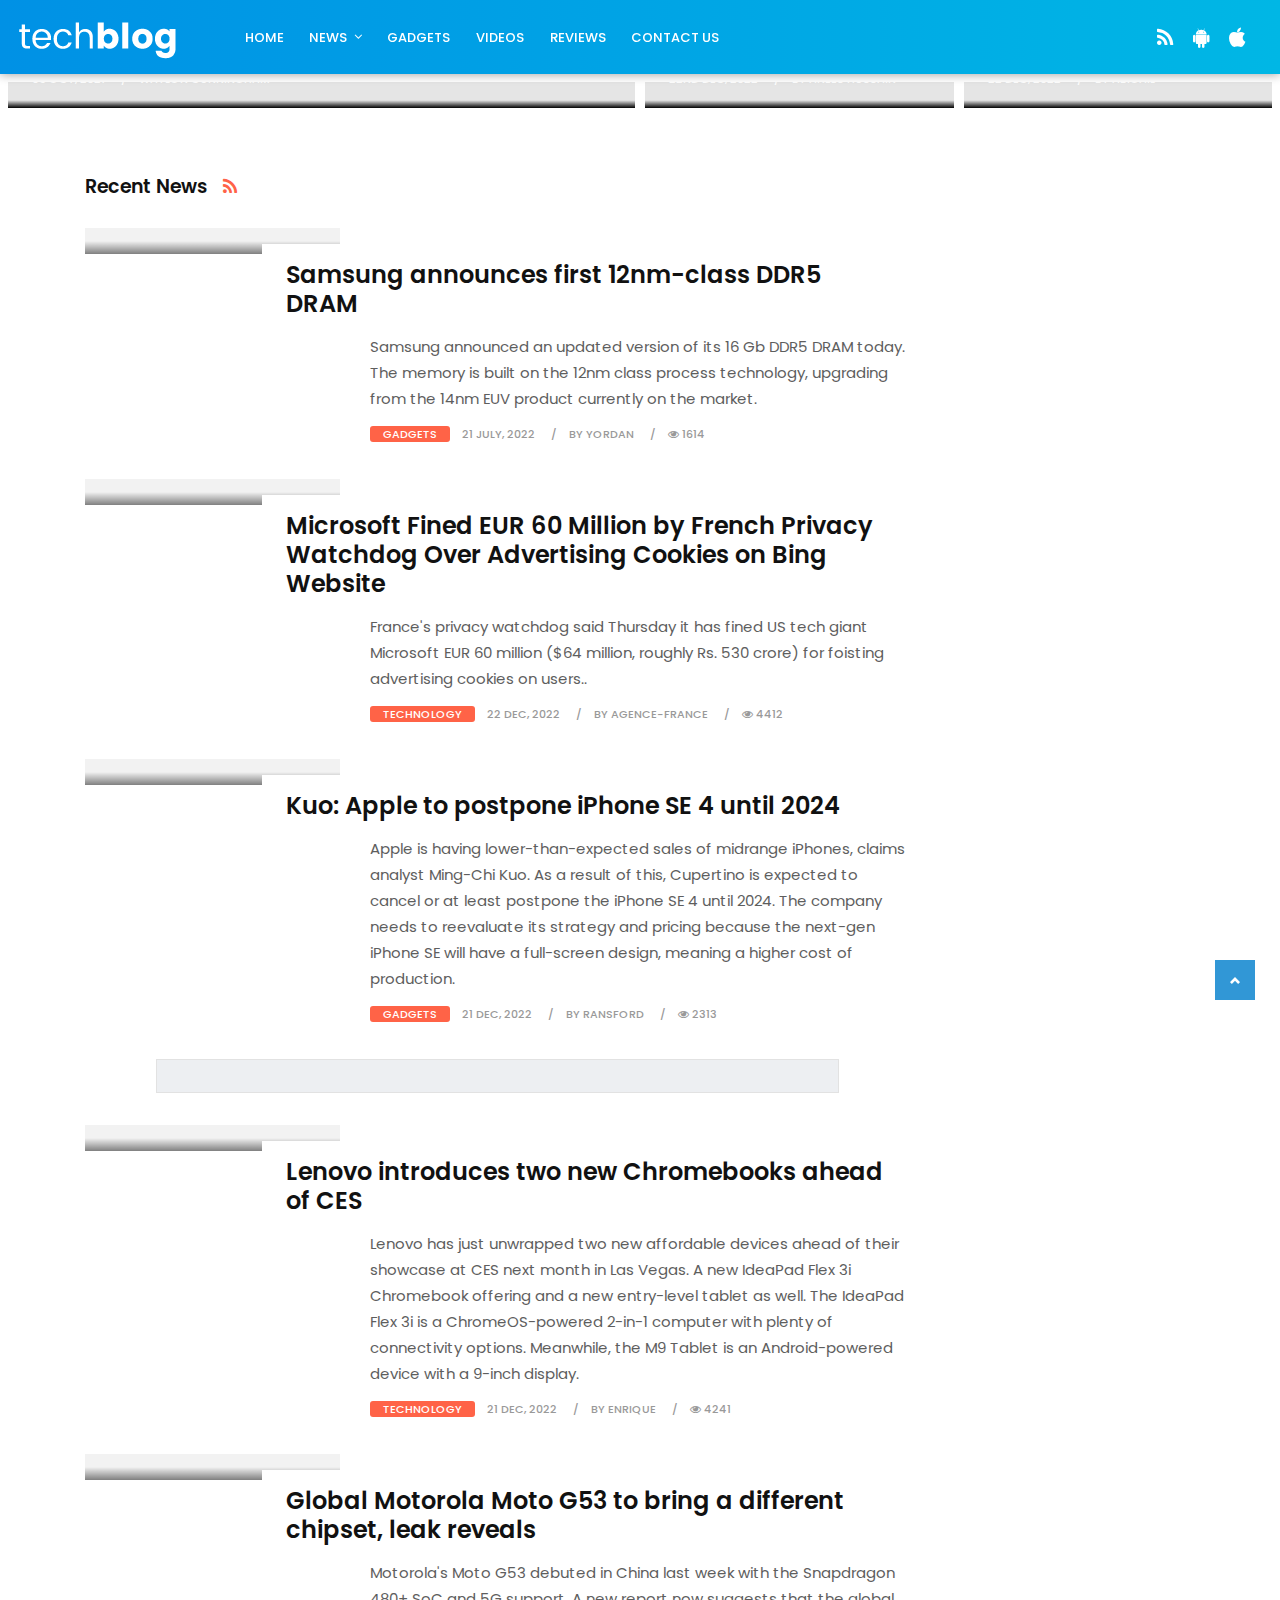
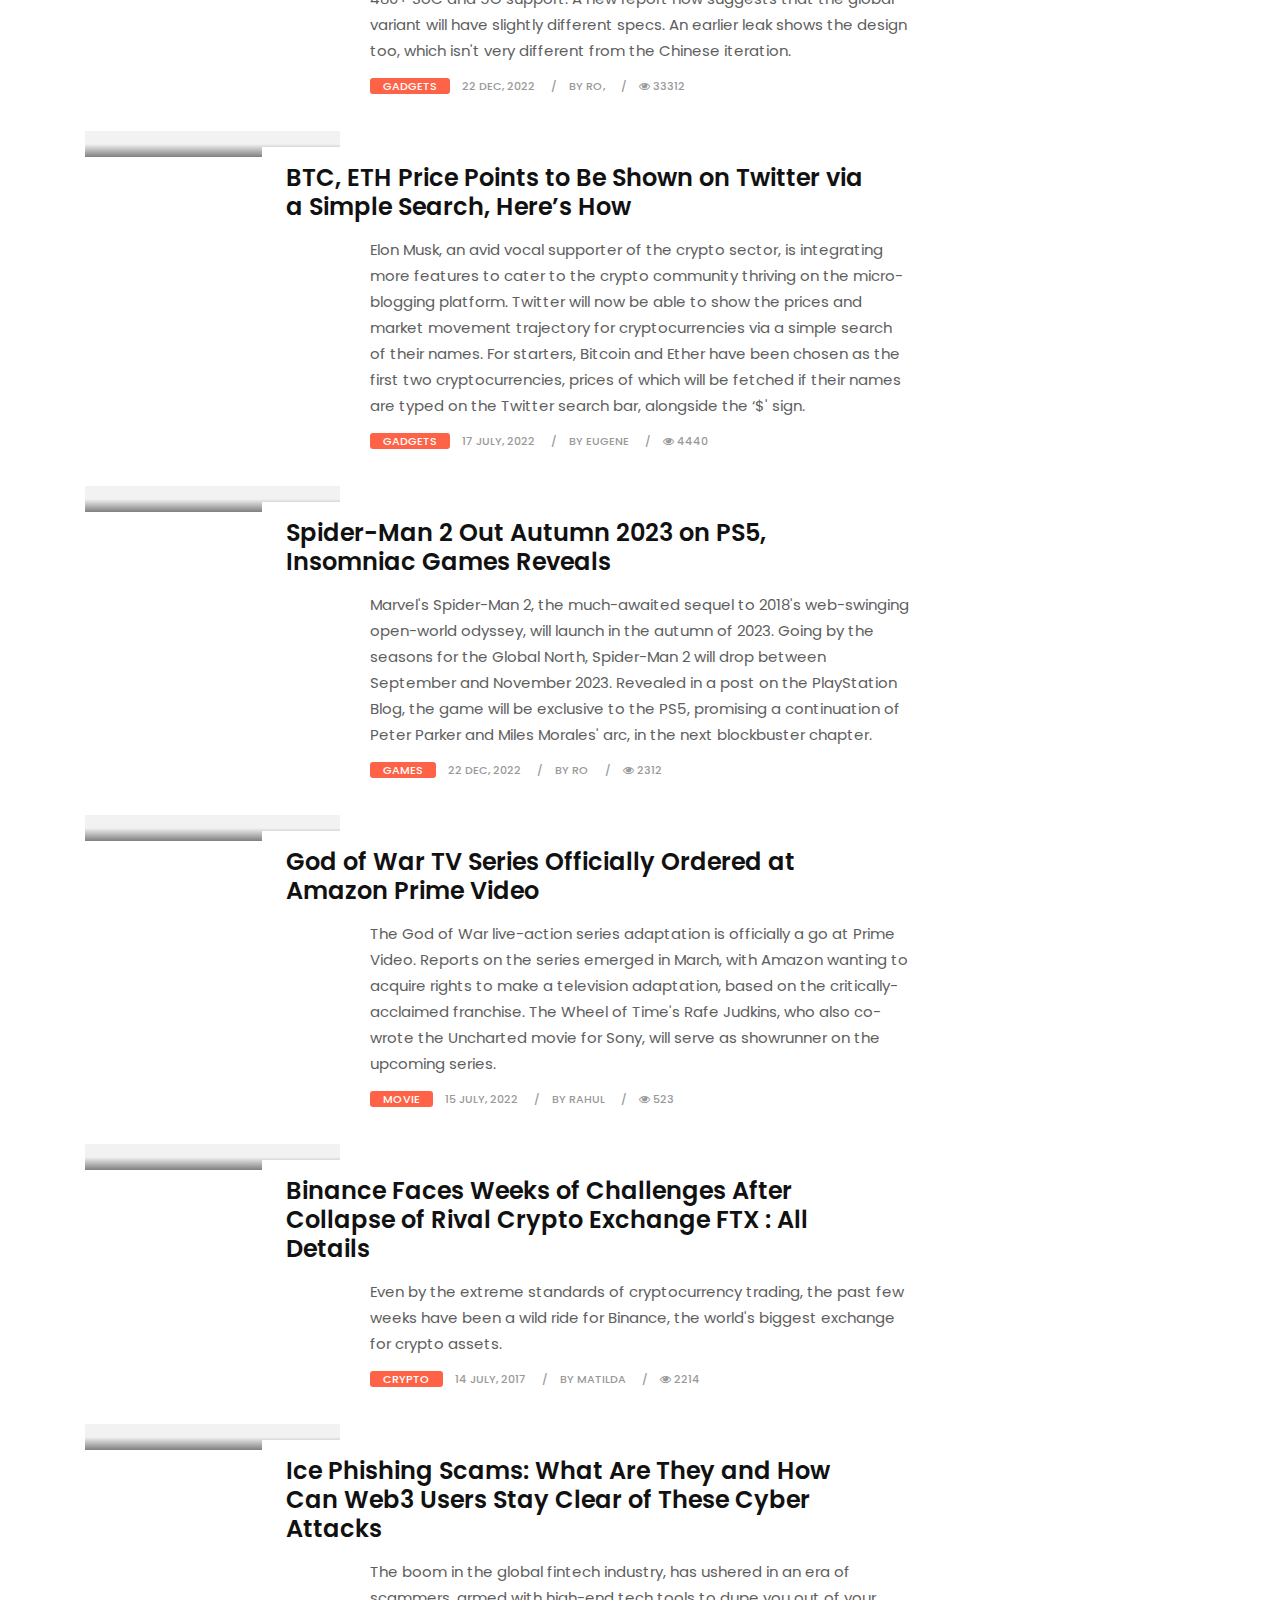
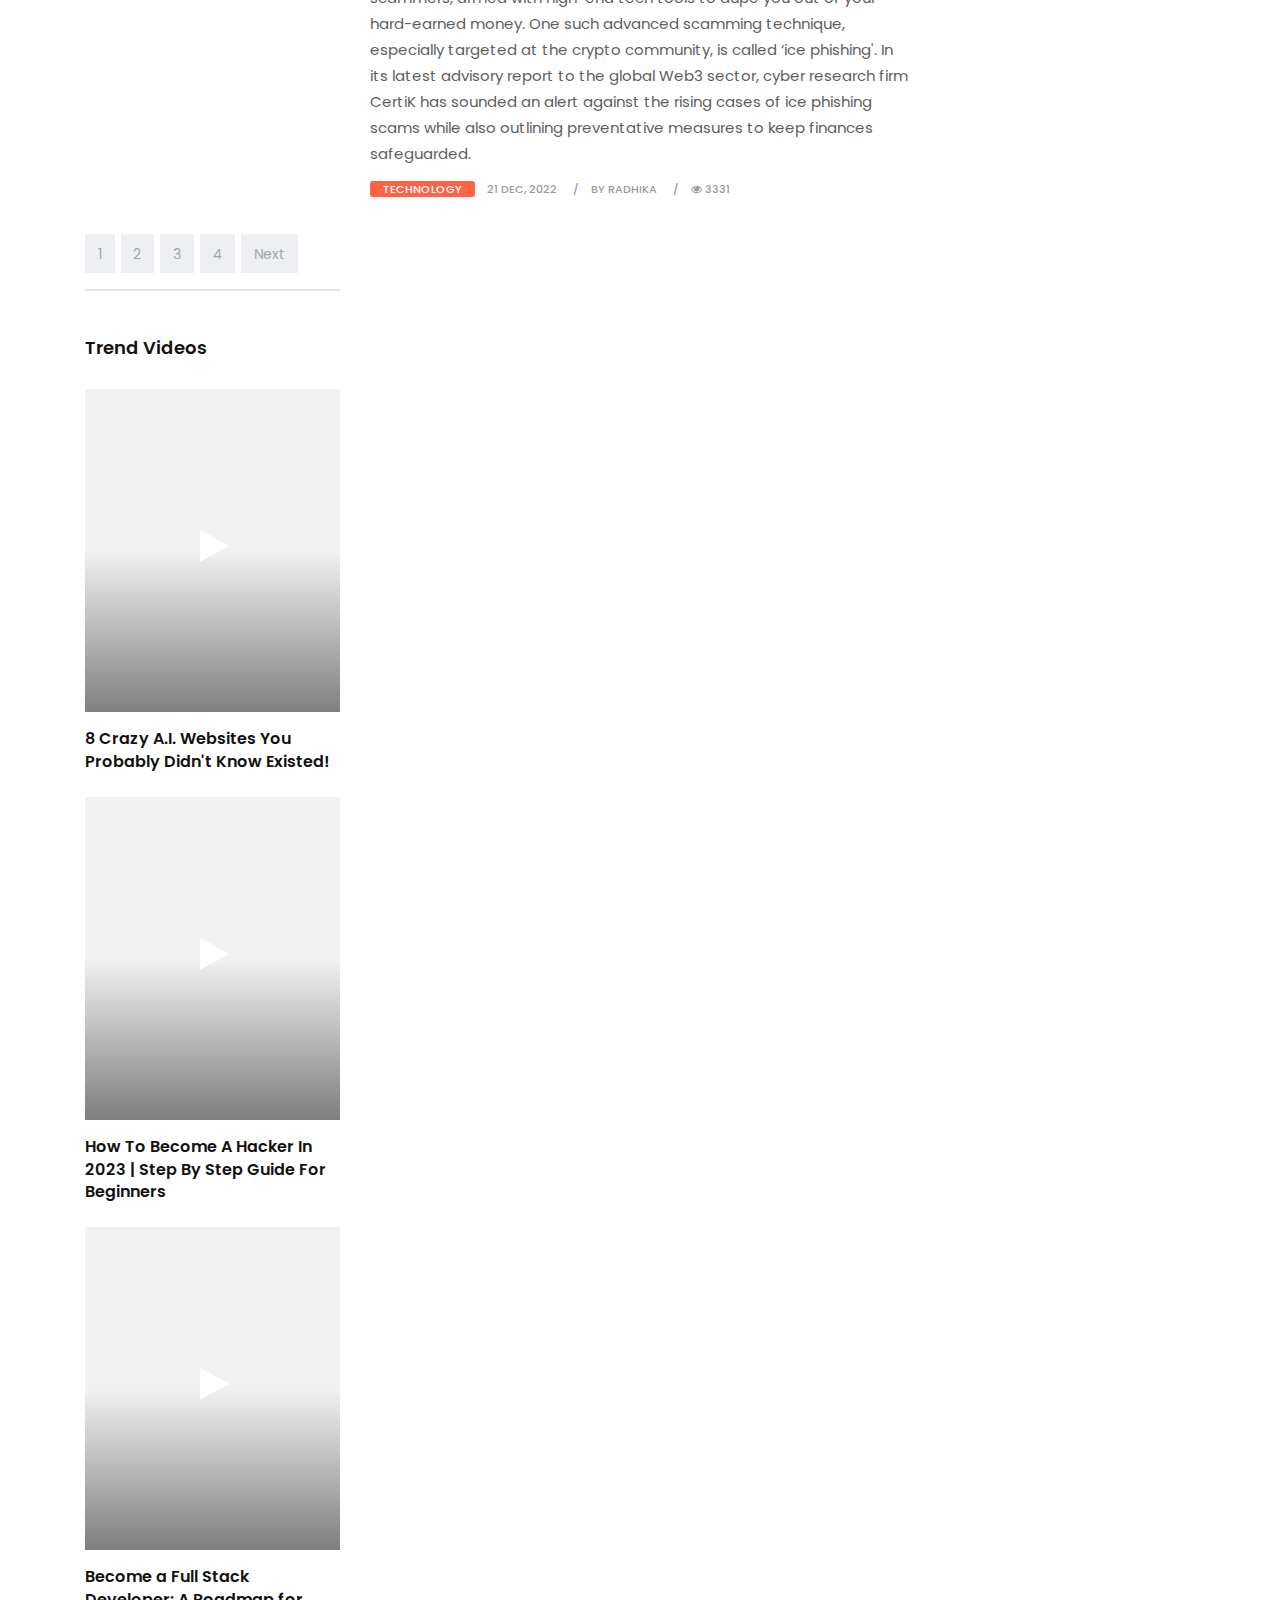
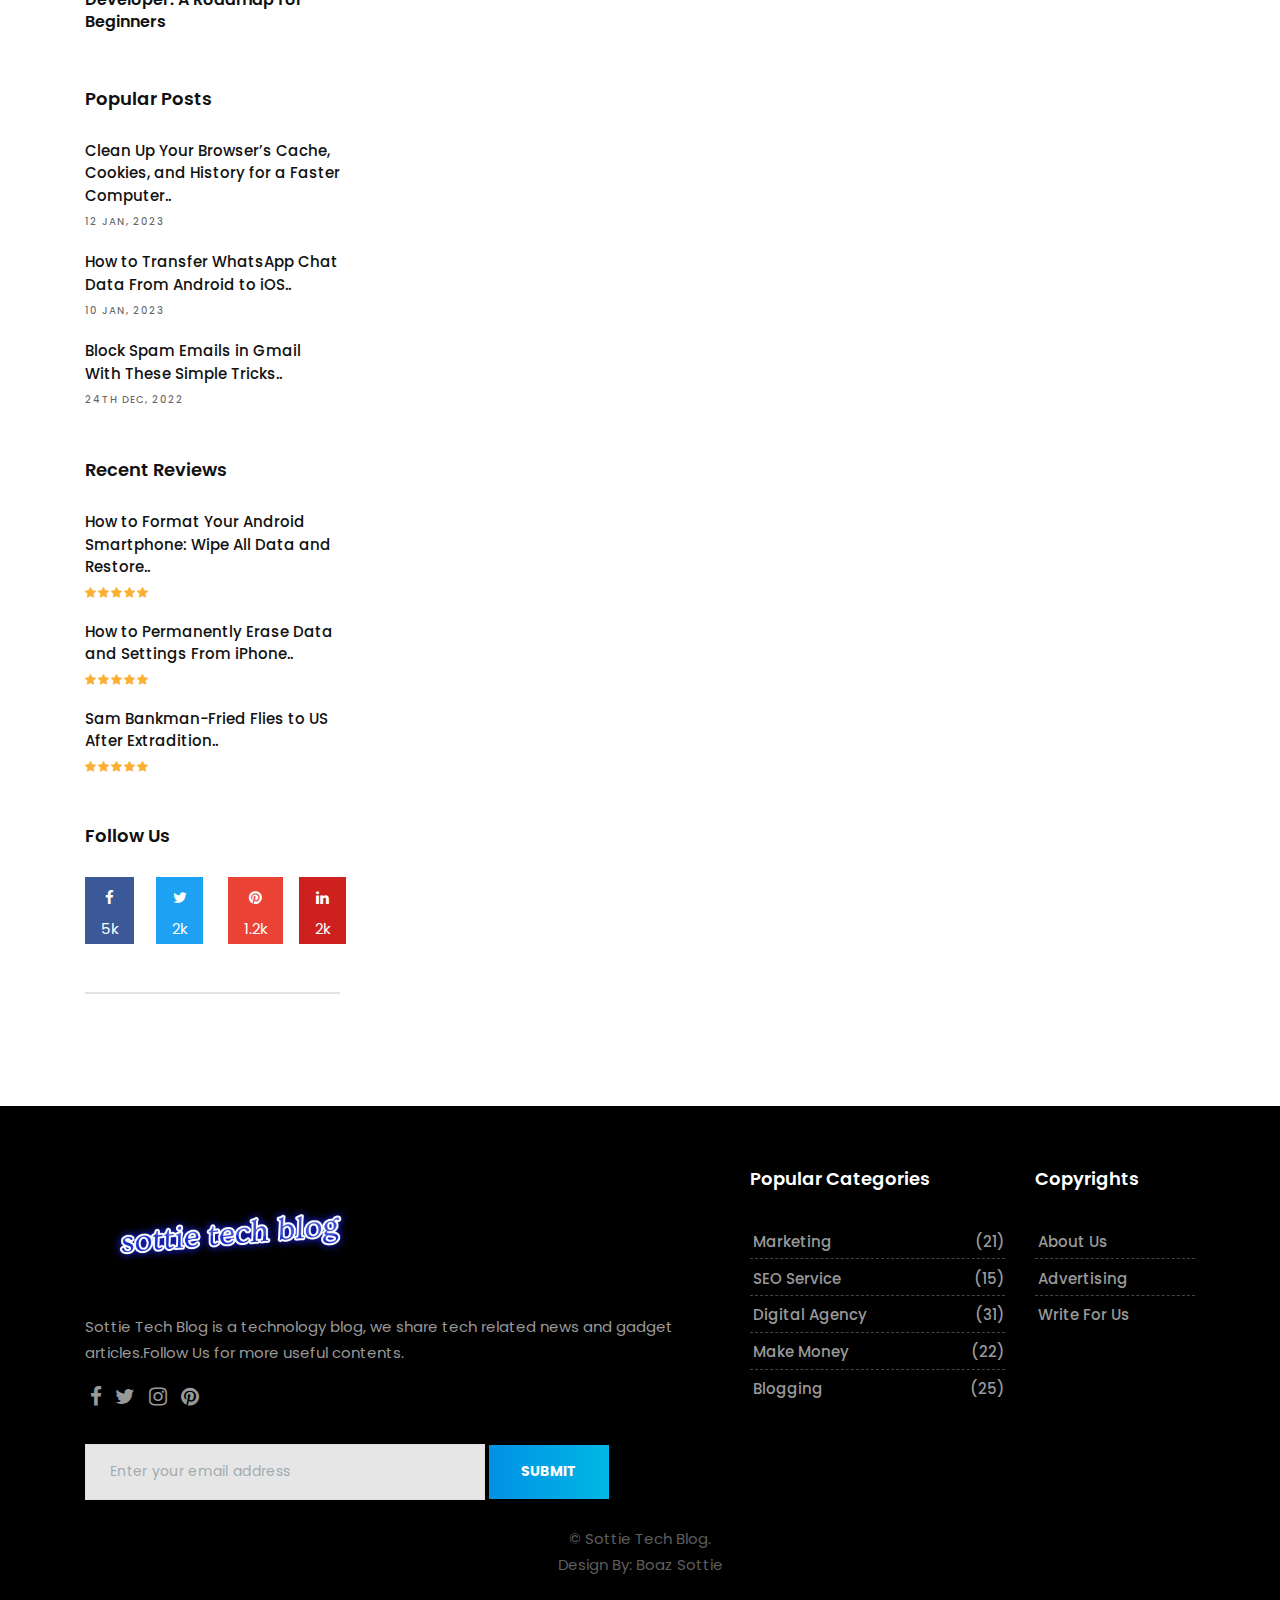
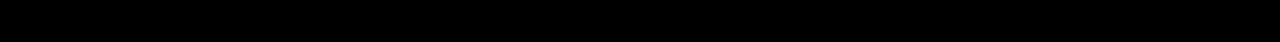
==== index.html @ 8e26ca2d "update" ====
<!DOCTYPE html>
<html lang="en">

    <!-- Basic -->
    <meta charset="utf-8">
    <meta http-equiv="X-UA-Compatible" content="IE=edge">
    
    <!-- Mobile Metas -->
    <meta name="viewport" content="width=device-width, initial-scale=1, shrink-to-fit=no">
    
    <!-- Site Metas -->
    <title>Sottie Tech Blog </title>
    <meta name="keywords" content="">
    <meta name="description" content="">
    <meta name="author" content="">
    
    <!-- Site Icons -->
    <link rel="shortcut icon" href="https://encrypted-tbn0.gstatic.com/images?q=tbn:ANd9GcSyMFtmYfoIOgVksBiJUEFfykzzTZ19MaNsaw&usqp=CAU" type="image/x-icon" />
    <link rel="apple-touch-icon" href="images/apple-touch-icon.png">
    
    <!-- Design fonts -->
    <link href="https://fonts.googleapis.com/css?family=Poppins:300,400,500,600,700" rel="stylesheet"> 

    <!-- Bootstrap core CSS -->
    <link href="css/bootstrap.css" rel="stylesheet">

    <!-- FontAwesome Icons core CSS -->
    <link href="css/font-awesome.min.css" rel="stylesheet">

    <!-- Custom styles for this template -->
    <link href="style.css" rel="stylesheet">

    <!-- Responsive styles for this template -->
    <link href="css/responsive.css" rel="stylesheet">

    <!-- Colors for this template -->
    <link href="css/colors.css" rel="stylesheet">

    <!-- Version Tech CSS for this template -->
    <link href="css/version/tech.css" rel="stylesheet">

    <!--[if lt IE 9]>
      <script src="https://oss.maxcdn.com/libs/html5shiv/3.7.0/html5shiv.js"></script>
      <script src="https://oss.maxcdn.com/libs/respond.js/1.4.2/respond.min.js"></script>
    <![endif]-->

</head>
<body>

    <div id="wrapper">
        <header class="tech-header header">
            <div class="container-fluid">
                <nav class="navbar navbar-toggleable-md navbar-inverse fixed-top bg-inverse">
                    <button class="navbar-toggler navbar-toggler-right" type="button" data-toggle="collapse" data-target="#navbarCollapse" aria-controls="navbarCollapse" aria-expanded="false" aria-label="Toggle navigation">
                        <span class="navbar-toggler-icon"></span>
                    </button>
                    <a class="navbar-brand" href="index.html"><img src="images/version/tech-logo.png" alt=""></a>
                    <div class="collapse navbar-collapse" id="navbarCollapse">
                        <ul class="navbar-nav mr-auto">
                            <li class="nav-item">
                                <a class="nav-link" href="index.html">Home</a>
                            </li>
                            <li class="nav-item dropdown has-submenu menu-large hidden-md-down hidden-sm-down hidden-xs-down">
                                <a class="nav-link dropdown-toggle" href="#" id="dropdown01" data-toggle="dropdown" aria-haspopup="true" aria-expanded="false">News</a>
                                <ul class="dropdown-menu megamenu" aria-labelledby="dropdown01">
                                    <li>
                                        <div class="container">
                                            <div class="mega-menu-content clearfix">
                                                <div class="tab">
                                                    <button class="tablinks active" onclick="openCategory(event, 'cat01')">Science</button>
                                                    <button class="tablinks" onclick="openCategory(event, 'cat02')">Technology</button>
                                                    <button class="tablinks" onclick="openCategory(event, 'cat04')">Car News</button>
                                                    
                                                </div>

                                                <div class="tab-details clearfix">
                                                    <div id="cat01" class="tabcontent active">
                                                        <div class="row">
                                                            <div class="col-lg-3 col-md-6 col-sm-12 col-xs-12">
                                                                <div class="blog-box">
                                                                    <div class="post-media">
                                                                        <a href="tech-single2.html" title="">
                                                                            <img src="https://www.sciencenews.org/wp-content/uploads/2022/04/041922_eg_spider_feat-1380x776.jpg"  alt="" class="img-fluid">
                                                                            <div class="hovereffect">
                                                                            </div><!-- end hover -->
                                                                            <span class="menucat">Science / Animal</span>
                                                                        </a>
                                                                    </div><!-- end media -->
                                                                    <div class="blog-meta">
                                                                        <h4><a href="https://www.sciencenews.org/article/these-are-our-favorite-animal-stories-of-2022" title="">These are our favorite animal stories of 2022</a></h4>
                                                                    </div><!-- end meta -->
                                                                </div><!-- end blog-box -->
                                                            </div>

                                                            <div class="col-lg-3 col-md-6 col-sm-12 col-xs-12">
                                                                <div class="blog-box">
                                                                    <div class="post-media">
                                                                        <a href="tech-single2.html" title="">
                                                                            <img src="https://www.sciencenews.org/wp-content/uploads/2022/12/121722_EST_Earliest-surgery_feat-1380x776.jpg" alt="" class="img-fluid">
                                                                            <div class="hovereffect">
                                                                            </div><!-- end hover -->
                                                                            <span class="menucat">Science</span>
                                                                        </a>
                                                                    </div><!-- end media -->
                                                                    <div class="blog-meta">
                                                                        <h4><a href="https://www.sciencenews.org/article/record-breaking-science-discoveries-2022" title="">Here are 5 record-breaking science discoveries from 2022</a></h4>
                                                                    </div><!-- end meta -->
                                                                </div><!-- end blog-box -->
                                                            </div>

                                                            <div class="col-lg-3 col-md-6 col-sm-12 col-xs-12">
                                                                <div class="blog-box">
                                                                    <div class="post-media">
                                                                        <a href="tech-single2.html" title="">
                                                                            <img src="https://www.crushpixel.com/big-static16/preview4/doctor-making-use-innovative-technologies-2444217.jpg" alt="" class="img-fluid">
                                                                            <div class="hovereffect">
                                                                            </div><!-- end hover -->
                                                                            <span class="menucat">Health</span>
                                                                        </a>
                                                                    </div><!-- end media -->
                                                                    <div class="blog-meta">
                                                                        <h4><a href="https://www.sciencedaily.com/releases/2022/12/221205104242.htm" title="">Checking blood pressure in a heartbeat, using artificial..</a></h4>
                                                                    </div><!-- end meta -->
                                                                </div><!-- end blog-box -->
                                                            </div>

                                                            <div class="col-lg-3 col-md-6 col-sm-12 col-xs-12">
                                                                <div class="blog-box">
                                                                    <div class="post-media">
                                                                        <a href="tech-single.html" title="">
                                                                            <img src="https://images.lifestyleasia.com/wp-content/uploads/sites/6/2022/10/11105956/health-benefits-of-coffee.jpg" alt="" class="img-fluid">
                                                                            <div class="hovereffect">
                                                                            </div><!-- end hover -->
                                                                            <span class="menucat">Health</span>
                                                                        </a>
                                                                    </div><!-- end media -->
                                                                    <div class="blog-meta">
                                                                        <h4><a href="https://www.sciencedaily.com/releases/2022/12/221221090550.htm" title="">Drinking 2 or more cups of coffee daily may double risk of heart death in..</a></h4>
                                                                    </div><!-- end meta -->
                                                                </div><!-- end blog-box -->
                                                            </div>
                                                        </div><!-- end row -->
                                                    </div>
                                                    <div id="cat02" class="tabcontent">
                                                        <div class="row">
                                                            <div class="col-lg-3 col-md-6 col-sm-12 col-xs-12">
                                                                <div class="blog-box">
                                                                    <div class="post-media">
                                                                        <a href="tech-single2.html" title="">
                                                                            <img src="upload/1plus.jpg" alt="" class="img-fluid">
                                                                            <div class="hovereffect">
                                                                            </div><!-- end hover -->
                                                                            <span class="menucat">Technology</span>
                                                                        </a>
                                                                    </div><!-- end media -->
                                                                    <div class="blog-meta">
                                                                        <h4><a href="tech-single2.html" title="">OnePlus 11 Records Highest AnTuTu Score, key specifications Revealed</a></h4>
                                                                    </div><!-- end meta -->
                                                                </div><!-- end blog-box -->
                                                            </div>

                                                            <div class="col-lg-3 col-md-6 col-sm-12 col-xs-12">
                                                                <div class="blog-box">
                                                                    <div class="post-media">
                                                                        <a href="tech-single2.html" title="">
                                                                            <img src="upload/apple-macbook-family.jpg" alt="" class="img-fluid">
                                                                            <div class="hovereffect">
                                                                            </div><!-- end hover -->
                                                                            <span class="menucat">Technology</span>
                                                                        </a>
                                                                    </div><!-- end media -->
                                                                    <div class="blog-meta">
                                                                        <h4><a href="tech-single2.html" title="">Apple MacBook Pro Could Launch in early 2023: M3-Powered iMac Expected in late 2023</a></h4>
                                                                    </div><!-- end meta -->
                                                                </div><!-- end blog-box -->
                                                            </div>

                                                            <div class="col-lg-3 col-md-6 col-sm-12 col-xs-12">
                                                                <div class="blog-box">
                                                                    <div class="post-media">
                                                                        <a href="tech-single2.html" title="">
                                                                            <img src="upload/bettery-removable-phone.jpg" alt="" class="img-fluid">
                                                                            <div class="hovereffect">
                                                                            </div><!-- end hover -->
                                                                            <span class="menucat">Technology</span>
                                                                        </a>
                                                                    </div><!-- end media -->
                                                                    <div class="blog-meta">
                                                                        <h4><a href="tech-single2.html" title="">New EU Legislation can bring back user-replaceable Batteries</a></h4>
                                                                    </div><!-- end meta -->
                                                                </div><!-- end blog-box -->
                                                            </div>

                                                            <div class="col-lg-3 col-md-6 col-sm-12 col-xs-12">
                                                                <div class="blog-box">
                                                                    <div class="post-media">
                                                                        <a href="tech-single2.html" title="">
                                                                            <img src="upload/snapdragon.jpg" alt="" class="img-fluid">
                                                                            <div class="hovereffect">
                                                                            </div><!-- end hover -->
                                                                            <span class="menucat">Technology</span>
                                                                        </a>
                                                                    </div><!-- end media -->
                                                                    <div class="blog-meta">
                                                                        <h4><a href="tech-single2.html" title="">Qualcomm Snapdragon 782G launched as replacement for SD778G+</a></h4>
                                                                    </div><!-- end meta -->
                                                                </div><!-- end blog-box -->
                                                            </div>
                                                        </div><!-- end row -->
                                                    </div>
                                                   
                                                    <div id="cat04" class="tabcontent">
                                                        <div class="row">
                                                            <div class="col-lg-3 col-md-6 col-sm-12 col-xs-12">
                                                                <div class="blog-box">
                                                                    <div class="post-media">
                                                                        <a href="tech-single2.html" title="">
                                                                            <img src="https://cdn.motor1.com/images/mgl/nAykEk/s4/2023-ram-1500-trx-havoc-edition.webp" alt="" class="img-fluid">
                                                                            <div class="hovereffect">
                                                                            </div><!-- end hover -->
                                                                            <span class="menucat">Car News</span>
                                                                        </a>
                                                                    </div><!-- end media -->
                                                                    <div class="blog-meta">
                                                                        <h4><a href="https://www.motor1.com/news/627665/2023-ram-1500-trx-havoc/" title="">2023 Ram 1500 TRX Havoc Edition Debuts As Baja Yellow Super Truck For $106,445</a></h4>
                                                                    </div><!-- end meta -->
                                                                </div><!-- end blog-box -->
                                                            </div>

                                                            <div class="col-lg-3 col-md-6 col-sm-12 col-xs-12">
                                                                <div class="blog-box">
                                                                    <div class="post-media">
                                                                        <a href="tech-single2.html" title="">
                                                                            <img src="https://www.autocar.co.uk/sites/autocar.co.uk/files/styles/gallery_slide/public/images/car-reviews/first-drives/legacy/dacia-jogger-2022-new-branding-front-quarter-paris-motor-show_0.jpg?itok=Ff9jltZU" alt="" class="img-fluid">
                                                                            <div class="hovereffect">
                                                                            </div><!-- end hover -->
                                                                            <span class="menucat">Car News</span>
                                                                        </a>
                                                                    </div><!-- end media -->
                                                                    <div class="blog-meta">
                                                                        <h4><a href="https://www.autocar.co.uk/car-news/new-cars/new-2023-dacia-jogger-hybrid-sale-january" title="">New 2023 Dacia Jogger Hybrid on sale from January</a></h4>
                                                                    </div><!-- end meta -->
                                                                </div><!-- end blog-box -->
                                                            </div>

                                                            <div class="col-lg-3 col-md-6 col-sm-12 col-xs-12">
                                                                <div class="blog-box">
                                                                    <div class="post-media">
                                                                        <a href="tech-single2.html" title="">
                                                                            <img src="https://www.topgear.com/sites/default/files/news-listicle/image/2022/12/LEAD%201955-Mercedes-Benz-300-SLR--Uhlenhaut-Coupe-1257625_.jpg?w=827&h=465" alt="" class="img-fluid">
                                                                            <div class="hovereffect">
                                                                            </div><!-- end hover -->
                                                                            <span class="menucat">Car News</span>
                                                                        </a>
                                                                    </div><!-- end media -->
                                                                    <div class="blog-meta">
                                                                        <h4><a href="https://www.topgear.com/car-news/best-2022/these-are-10-most-expensive-cars-sold-2022" title="">These are the 10 most expensive cars sold in 2022</a></h4>
                                                                    </div><!-- end meta -->
                                                                </div><!-- end blog-box -->
                                                            </div>

                                                            <div class="col-lg-3 col-md-6 col-sm-12 col-xs-12">
                                                                <div class="blog-box">
                                                                    <div class="post-media">
                                                                        <a href="tech-single2.html" title="">
                                                                            <img src="https://cars.usnews.com/pics/size/350x262/images/Auto/izmo/i159614834/2022_mercedes_benz_e_class_sedan_angularfront.jpg" alt="" class="img-fluid">
                                                                            <div class="hovereffect">
                                                                            </div><!-- end hover -->
                                                                            <span class="menucat">Car News</span>
                                                                        </a>
                                                                    </div><!-- end media -->
                                                                    <div class="blog-meta">
                                                                        <h4><a href="https://cars.usnews.com/cars-trucks/mercedes-benz/e-class" title="">2022 Mercedes-Benz E-Class</a></h4>
                                                                    </div><!-- end meta -->
                                                                </div><!-- end blog-box -->
                                                            </div>
                                                        </div><!-- end row -->
                                                    </div>
                                                   
                                        </div>
                                    </li>
                                </ul>
                            </li>
                            <li class="nav-item">
                                <a class="nav-link" href="tech-category-01.html">Gadgets</a>
                            </li>                   
                            <li class="nav-item">
                                <a class="nav-link" href="tech-category-02.html">Videos</a>
                            </li>
                            <li class="nav-item">
                                <a class="nav-link" href="tech-category-03.html">Reviews</a>
                            </li>
                            <li class="nav-item">
                                <a class="nav-link" href="tech-contact.html">Contact Us</a>
                            </li>
                        </ul>
                        <ul class="navbar-nav mr-2">
                            <li class="nav-item">
                                <a class="nav-link" href="#"><i class="fa fa-rss"></i></a>
                            </li>
                            <li class="nav-item">
                                <a class="nav-link" href="#"><i class="fa fa-android"></i></a>
                            </li>
                            <li class="nav-item">
                                <a class="nav-link" href="#"><i class="fa fa-apple"></i></a>
                            </li>
                        </ul>
                    </div>
                </nav>
            </div><!-- end container-fluid -->
        </header><!-- end market-header -->

        <section class="section first-section">
            <div class="container-fluid">
                <div class="masonry-blog clearfix">
                    <div class="first-slot">
                        <div class="masonry-box post-media">
                             <img src="https://i0.wp.com/sanantonioreport.org/wp-content/uploads/2019/05/ScottBall_accenture-cyber-cybersecurity-security-tech-5-7-2019-4.jpg?w=1170&ssl=1" alt="" class="img-fluid">
                             <div class="shadoweffect">
                                <div class="shadow-desc">
                                    <div class="blog-meta">
                                        <span class="bg-orange"><a href="tech-category-01.html" title="">Technology</a></span>
                                        <h4><a href="https://sanantonioreport.org/pathwire-acquisition-sinch/" title="">San Antonio email technology company bought for $1.9 billion</a></h4>
                                        <small><a href="#" title="">06 oct, 2021</a></small>
                                        <small><a href="#" title=""> Waylon Cunningham</a></small>
                                    </div><!-- end meta -->
                                </div><!-- end shadow-desc -->
                            </div><!-- end shadow -->
                        </div><!-- end post-media -->
                    </div><!-- end first-side -->

                    <div class="second-slot">
                        <div class="masonry-box post-media">
                             <img src="https://media.idownloadblog.com/wp-content/uploads/2018/11/Dark-Mode-Google-Maps-iOS.jpg" alt="" class="img-fluid">
                             <div class="shadoweffect">
                                <div class="shadow-desc">
                                    <div class="blog-meta">
                                        <span class="bg-orange"><a href="tech-category-01.html" title="">Gadgets</a></span>
                                        <h4><a href="https://www.gadgets360.com/apps/news/google-find-my-device-service-offline-suppport-changelog-december-2022-report-3629982" title="">Google May Be Working On Find My Device..</a></h4>
                                        <small><a href="#" title="">22nd Dec, 2022</a></small>
                                        <small><a href="#" title="">by  Anees Hussain</a></small>
                                    </div><!-- end meta -->
                                </div><!-- end shadow-desc -->
                             </div><!-- end shadow -->
                        </div><!-- end post-media -->
                    </div><!-- end second-side -->

                    <div class="last-slot">
                        <div class="masonry-box post-media">
                             <img src="https://nypost.com/wp-content/uploads/sites/2/2022/05/facebook-dark-mode.jpg?quality=75&strip=all&w=744" alt="" class="img-fluid">
                             <div class="shadoweffect">
                                <div class="shadow-desc">
                                    <div class="blog-meta">
                                        <span class="bg-orange"><a href="tech-category-01.html" title="">social</a></span>
                                        <h4><a href="https://www.gadgets360.com/social-networking/news/facebook-instagram-2-29-crore-posts-removed-november-meta-it-rules-compliance-report-3628993" title="">Meta Took Down 2.29 Crore Posts on Facebook, Instagram in November</a></h4>
                                        <small><a href="#" title="">22 dec, 2022</a></small>
                                        <small><a href="#" title="">by Abigail</a></small>
                                    </div><!-- end meta -->
                                </div><!-- end shadow-desc -->
                             </div><!-- end shadow -->
                        </div><!-- end post-media -->
                    </div><!-- end second-side -->
                </div><!-- end masonry -->
            </div>
        </section>

        <section class="section">
            <div class="container">
                <div class="row">
                    <div class="col-lg-9 col-md-12 col-sm-12 col-xs-12">
                        <div class="page-wrapper">
                            <div class="blog-top clearfix">
                                <h4 class="pull-left">Recent News <a href="index.html"><i class="fa fa-rss"></i></a></h4>
                            </div><!-- end blog-top -->

                            <div class="blog-list clearfix">
                                <div class="blog-box row">
                                    <div class="col-md-4">
                                        <div class="post-media">
                                            <a href="https://www.gsmarena.com/samsung_announces_new_12nmclass_ddr5_dram-news-56944.php" title="">
                                                <img src="https://fdn.gsmarena.com/imgroot/news/22/12/samsung-ddr5-dram-12nm/inline/-1200/gsmarena_001.jpg" alt="" class="img-fluid">
                                                <div class="hovereffect"></div>
                                            </a>
                                        </div><!-- end media -->
                                    </div><!-- end col -->

                                    <div class="blog-meta big-meta col-md-8">
                                        <h4><a href="https://www.gsmarena.com/samsung_announces_new_12nmclass_ddr5_dram-news-56944.php" title="">Samsung announces first 12nm-class DDR5 DRAM</a></h4>
                                        <p>Samsung announced an updated version of its 16 Gb DDR5 DRAM today. The memory is built on the 12nm class process technology, upgrading from the 14nm EUV product currently on the market.</p>
                                        <small class="firstsmall"><a class="bg-orange" href="tech-category-01.html" title="">Gadgets</a></small>
                                        <small><a href="tech-single2.html" title="">21 July, 2022</a></small>
                                        <small><a href="#" title="">by Yordan</a></small>
                                        <small><a href="#" title=""><i class="fa fa-eye"></i> 1614</a></small>
                                    </div><!-- end meta -->
                                </div><!-- end blog-box -->

                                <hr class="invis">

                                <div class="blog-box row">
                                    <div class="col-md-4">
                                        <div class="post-media">
                                            <a href="https://www.gadgets360.com/internet/news/microsoft-eur-60-million-fine-france-refuse-advertising-cookies-cnil-user-privacy-3629311" title="">
                                                <img src="https://i.gadgets360cdn.com/large/microsoft_retuers_1659157362864.jpg?downsize=950:*" alt="" class="img-fluid">
                                                <div class="hovereffect"></div>
                                            </a>
                                        </div><!-- end media -->
                                    </div><!-- end col -->

                                    <div class="blog-meta big-meta col-md-8">
                                        <h4><a href="https://www.gadgets360.com/internet/news/microsoft-eur-60-million-fine-france-refuse-advertising-cookies-cnil-user-privacy-3629311" title="">Microsoft Fined EUR 60 Million by French Privacy Watchdog Over Advertising Cookies on Bing Website</a></h4>
                                        <p>France's privacy watchdog said Thursday it has fined US tech giant Microsoft EUR 60 million ($64 million, roughly Rs. 530 crore) for foisting advertising cookies on users..</p>
                                        <small class="firstsmall"><a class="bg-orange" href="tech-category-01.html" title="">Technology</a></small>
                                        <small><a href="#" title="">22 Dec, 2022</a></small>
                                        <small><a href="#" title="">by Agence-France</a></small>
                                        <small><a href="#" title=""><i class="fa fa-eye"></i> 4412</a></small>
                                    </div><!-- end meta -->
                                </div><!-- end blog-box -->

                                <hr class="invis">

                                <div class="blog-box row">
                                    <div class="col-md-4">
                                        <div class="post-media">
                                            <a href="https://www.gsmarena.com/kuo_apple_will_postpone_iphone_se_4_for_2024-news-56940.php" title="">
                                                <img src="https://fdn.gsmarena.com/imgroot/news/22/12/apple-iphone-se-4-2024/inline/-1200w5/gsmarena_001.jpg" alt="" class="img-fluid">
                                                <div class="hovereffect"></div>
                                            </a>
                                        </div><!-- end media -->
                                    </div><!-- end col -->

                                    <div class="blog-meta big-meta col-md-8">
                                        <h4><a href="https://www.gsmarena.com/kuo_apple_will_postpone_iphone_se_4_for_2024-news-56940.php" title="">Kuo: Apple to postpone iPhone SE 4 until 2024</a></h4>
                                        <p>Apple is having lower-than-expected sales of midrange iPhones, claims analyst Ming-Chi Kuo. As a result of this, Cupertino is expected to cancel or at least postpone the iPhone SE 4 until 2024.

                                            The company needs to reevaluate its strategy and pricing because the next-gen iPhone SE will have a full-screen design, meaning a higher cost of production.</p>
                                        <small class="firstsmall"><a class="bg-orange" href="tech-category-01.html" title="">Gadgets</a></small>
                                        <small><a href="#" title="">21 dec, 2022</a></small>
                                        <small><a href="#" title="">by Ransford</a></small>
                                        <small><a href="#" title=""><i class="fa fa-eye"></i> 2313</a></small>
                                    </div><!-- end meta -->
                                </div><!-- end blog-box -->

                                <hr class="invis">

                                <div class="row">
                                    <div class="col-lg-10 offset-lg-1">
                                        <div class="banner-spot clearfix">
                                            <div class="banner-img">
                                                <a href="https://aws.amazon.com/free/?trk=73c6744c-29f5-4966-bdc7-8599174c182d&sc_channel=ps&s_kwcid=AL!4422!3!444219541634!e!!g!!aws&ef_id=CjwKCAiAnZCdBhBmEiwA8nDQxSDLBSZqd_F16RTiaEdllPLKQDQkZ7tmtJmuD5JqJ0Gc94h5TUpKyxoCxnoQAvD_BwE:G:s&s_kwcid=AL!4422!3!444219541634!e!!g!!aws">
                                                    <img src="https://www.wordstream.com/wp-content/uploads/2021/07/banner-ads-examples-aws.jpg" alt="" class="img-fluid">
                                                </a>
                                            </div><!-- end banner-img -->
                                        </div><!-- end banner -->
                                    </div><!-- end col -->
                                </div><!-- end row -->

                                <hr class="invis">

                                <div class="blog-box row">
                                    <div class="col-md-4">
                                        <div class="post-media">
                                            <a href="https://www.gsmarena.com/lenovo_introduces_two_new_chromebooks_ahead_of_ces-news-56938.php" title="">
                                                <img src="https://fdn.gsmarena.com/imgroot/news/22/12/lenovo-introduces-new-chromebook-and-tablet/-1200/gsmarena_001.jpg" alt="" class="img-fluid">
                                                <div class="hovereffect"></div>
                                            </a>
                                        </div><!-- end media -->
                                    </div><!-- end col -->

                                    <div class="blog-meta big-meta col-md-8">
                                        <h4><a href="https://www.gsmarena.com/lenovo_introduces_two_new_chromebooks_ahead_of_ces-news-56938.php" title="">Lenovo introduces two new Chromebooks ahead of CES</a></h4>
                                        <p>Lenovo has just unwrapped two new affordable devices ahead of their showcase at CES next month in Las Vegas. A new IdeaPad Flex 3i Chromebook offering and a new entry-level tablet as well. The IdeaPad Flex 3i is a ChromeOS-powered 2-in-1 computer with plenty of connectivity options. Meanwhile, the M9 Tablet is an Android-powered device with a 9-inch display.</p>
                                        <small class="firstsmall"><a class="bg-orange" href="tech-category-01.html" title="">Technology</a></small>
                                        <small><a href="#" title="">21 Dec, 2022</a></small>
                                        <small><a href="#" title="">by Enrique</a></small>
                                        <small><a href="#" title=""><i class="fa fa-eye"></i> 4241</a></small>
                                    </div><!-- end meta -->
                                </div><!-- end blog-box -->

                                <hr class="invis">

                                <div class="blog-box row">
                                    <div class="col-md-4">
                                        <div class="post-media">
                                            <a href="https://www.gsmarena.com/motorolas_global_moto_g53_specs_leak_renders_too-news-56954.php" title="">
                                                <img src="https://fdn.gsmarena.com/imgroot/news/22/12/moto-g53-global-leak/gallery/-650/gsmarena_001.jpg" alt="" class="img-fluid">
                                                <div class="hovereffect"></div>
                                            </a>
                                        </div><!-- end media -->
                                    </div><!-- end col -->

                                    <div class="blog-meta big-meta col-md-8">
                                        <h4><a href="https://www.gsmarena.com/motorolas_global_moto_g53_specs_leak_renders_too-news-56954.php" title="">Global Motorola Moto G53 to bring a different chipset, leak reveals</a></h4>
                                        <p>Motorola's Moto G53 debuted in China last week with the Snapdragon 480+ SoC and 5G support. A new report now suggests that the global variant will have slightly different specs. An earlier leak shows the design too, which isn't very different from the Chinese iteration.</p>
                                        <small class="firstsmall"><a class="bg-orange" href="tech-category-01.html" title="">Gadgets</a></small>
                                        <small><a href="#" title="">22 dec, 2022</a></small>
                                        <small><a href="#" title="">by RO,</a></small>
                                        <small><a href="#" title=""><i class="fa fa-eye"></i> 33312</a></small>
                                    </div><!-- end meta -->
                                </div><!-- end blog-box -->

                                <hr class="invis">

                                <div class="blog-box row">
                                    <div class="col-md-4">
                                        <div class="post-media">
                                            <a href="https://www.gadgets360.com/cryptocurrency/news/bitcoin-ether-price-points-twitter-simple-search-fetch-cashtags-3628710" title="">
                                                <img src="https://i.gadgets360cdn.com/large/twitter_blog_1670580362564.jpg?downsize=950:*" alt="" class="img-fluid">
                                                <div class="hovereffect"></div>
                                            </a>
                                        </div><!-- end media -->
                                    </div><!-- end col -->

                                    <div class="blog-meta big-meta col-md-8">
                                        <h4><a href="https://www.gadgets360.com/cryptocurrency/news/bitcoin-ether-price-points-twitter-simple-search-fetch-cashtags-3628710" title="">BTC, ETH Price Points to Be Shown on Twitter via a Simple Search, Here’s How</a></h4>
                                        <p>Elon Musk, an avid vocal supporter of the crypto sector, is integrating more features to cater to the crypto community thriving on the micro-blogging platform. 
                                            Twitter will now be able to show the prices and market movement trajectory for cryptocurrencies via a simple search of their names. For starters, Bitcoin and Ether have been chosen as the first two cryptocurrencies, prices of which will be fetched if their names are typed on the Twitter search bar, alongside the ‘$' sign.</p>
                                        <small class="firstsmall"><a class="bg-orange" href="tech-category-01.html" title="">Gadgets</a></small>
                                        <small><a href="#" title="">17 July, 2022</a></small>
                                        <small><a href="#" title="">by Eugene</a></small>
                                        <small><a href="#" title=""><i class="fa fa-eye"></i> 4440</a></small>
                                    </div><!-- end meta -->
                                </div><!-- end blog-box -->

                                <hr class="invis">

                                <div class="blog-box row">
                                    <div class="col-md-4">
                                        <div class="post-media">
                                            <a href="https://www.gadgets360.com/games/news/spider-man-2-game-ps5-release-date-2023-fall-autumn-marvel-insomniac-playstation-3611888" title="">
                                                <img src="https://i.gadgets360cdn.com/large/spider_man_2_fall_2023_1671174361676.jpg?downsize=950:*" alt="" class="img-fluid">
                                                <div class="hovereffect"></div>
                                            </a>
                                        </div><!-- end media -->
                                    </div><!-- end col -->

                                    <div class="blog-meta big-meta col-md-8">
                                        <h4><a href="https://www.gadgets360.com/games/news/spider-man-2-game-ps5-release-date-2023-fall-autumn-marvel-insomniac-playstation-3611888" title="">Spider-Man 2 Out Autumn 2023 on PS5, Insomniac Games Reveals</a></h4>
                                        <p>Marvel's Spider-Man 2, the much-awaited sequel to 2018's web-swinging open-world odyssey, will launch in the autumn of 2023. 
                                            Going by the seasons for the Global North, Spider-Man 2 will drop between September and November 2023. Revealed in a post on the PlayStation Blog, the game will be exclusive to the PS5, promising a continuation of Peter Parker and Miles Morales' arc, in the next blockbuster chapter. </p>
                                        <small class="firstsmall"><a class="bg-orange" href="tech-category-01.html" title="">Games</a></small>
                                        <small><a href="#" title="">22 dec, 2022</a></small>
                                        <small><a href="#" title="">by RO</a></small>
                                        <small><a href="#" title=""><i class="fa fa-eye"></i> 2312</a></small>
                                    </div><!-- end meta -->
                                </div><!-- end blog-box -->

                                <hr class="invis">

                                <div class="blog-box row">
                                    <div class="col-md-4">
                                        <div class="post-media">
                                            <a href="tech-single2.html" title="">
                                                <img src="https://i.gadgets360cdn.com/large/god_of_war_series_amazon_ordered_1671108072457.jpg?downsize=950:*" alt="" class="img-fluid">
                                                <div class="hovereffect"></div>
                                            </a>
                                        </div><!-- end media -->
                                    </div><!-- end col -->

                                    <div class="blog-meta big-meta col-md-8">
                                        <h4><a href="https://www.gadgets360.com/entertainment/news/god-of-war-tv-series-amazon-prime-video-official-showrunner-writers-story-playstation-3609768" title="">God of War TV Series Officially Ordered at Amazon Prime Video</a></h4>
                                        <p>The God of War live-action series adaptation is officially a go at Prime Video. Reports on the series emerged in March, with Amazon wanting to acquire rights to make a television adaptation, based on the critically-acclaimed franchise. The Wheel of Time's Rafe Judkins, who also co-wrote the Uncharted movie for Sony, will serve as showrunner on the upcoming series.</p>
                                        <small class="firstsmall"><a class="bg-orange" href="tech-category-01.html" title="">Movie</a></small>
                                        <small><a href="#" title="">15 July, 2022</a></small>
                                        <small><a href="#" title="">by Rahul</a></small>
                                        <small><a href="#" title=""><i class="fa fa-eye"></i> 523</a></small>
                                    </div><!-- end meta -->
                                </div><!-- end blog-box -->

                                <hr class="invis">

                                <div class="blog-box row">
                                    <div class="col-md-4">
                                        <div class="post-media">
                                            <a href="tech-single2.html" title="">
                                                <img src="https://cloudfront-us-east-2.images.arcpublishing.com/reuters/23VOY2FW35IKHGZAKUD5U62NZI.jpg" alt="" class="img-fluid">
                                                <div class="hovereffect"></div>
                                            </a>
                                        </div><!-- end media -->
                                    </div><!-- end col -->

                                    <div class="blog-meta big-meta col-md-8">
                                        <h4><a href="https://www.gadgets360.com/cryptocurrency/features/binance-challenges-ftx-collapse-cypto-sector-trust-investor-concerns-3628856#pfrom=gadgets-cryptohp-news" title="">Binance Faces Weeks of Challenges After Collapse of Rival Crypto Exchange FTX : All Details</a></h4>
                                        <p>Even by the extreme standards of cryptocurrency trading, the past few weeks have been a wild ride for Binance, the world's biggest exchange for crypto assets.</p>
                                        <small class="firstsmall"><a class="bg-orange" href="tech-category-01.html" title="">Crypto</a></small>
                                        <small><a href="#" title="">14 July, 2017</a></small>
                                        <small><a href="#" title="">by Matilda</a></small>
                                        <small><a href="#" title=""><i class="fa fa-eye"></i> 2214</a></small>
                                    </div><!-- end meta -->
                                </div><!-- end blog-box -->

                                <hr class="invis">

                                <div class="blog-box row">
                                    <div class="col-md-4">
                                        <div class="post-media">
                                            <a href="https://www.gadgets360.com/cryptocurrency/news/ice-phishing-scams-crypto-community-cyber-attacks-web3-how-to-stay-away-3625645#pfrom=gadgets-cryptohp-news" title="">
                                                <img src="https://www.insurance2day.co.uk/wp-content/uploads/2021/01/Phishing.jpg" alt="" class="img-fluid">
                                                <div class="hovereffect"></div>
                                            </a>
                                        </div><!-- end media -->
                                    </div><!-- end col -->

                                    <div class="blog-meta big-meta col-md-8">
                                        <h4><a href="https://www.gadgets360.com/cryptocurrency/news/ice-phishing-scams-crypto-community-cyber-attacks-web3-how-to-stay-away-3625645#pfrom=gadgets-cryptohp-news" title="">Ice Phishing Scams: What Are They and How Can Web3 Users Stay Clear of These Cyber Attacks</a></h4>
                                        <p>The boom in the global fintech industry, has ushered in an era of scammers, armed with high-end tech tools to dupe you out of your hard-earned money. One such advanced scamming technique, especially targeted at the crypto community, is called ‘ice phishing'. In its latest advisory report to the global Web3 sector, cyber research firm CertiK has sounded an alert against the rising cases of ice phishing scams while also outlining preventative measures to keep finances safeguarded.</p>
                                        <small class="firstsmall"><a class="bg-orange" href="tech-category-01.html" title="">Technology</a></small>
                                        <small><a href="tech-single2.html" title="">21 dec, 2022</a></small>
                                        <small><a href="tech-author.html" title="">by Radhika</a></small>
                                        <small><a href="tech-single2.html" title=""><i class="fa fa-eye"></i> 3331</a></small>
                                    </div><!-- end meta -->
                                </div><!-- end blog-box -->
                            </div><!-- end blog-list -->
                        </div><!-- end page-wrapper -->

                        <hr class="invis">

                        <div class="row">
                            <div class="col-md-12">
                                <nav aria-label="Page navigation">
                                    <ul class="pagination justify-content-start">
                                        <li class="page-item"><a class="page-link" href="tech-index.html">1</a></li>
                                        <li class="page-item"><a class="page-link" href="tech-single.html">2</a></li>
                                        <li class="page-item"><a class="page-link" href="tech-single2.html">3</a></li>
                                        <li class="page-item"><a class="page-link" href="tech-category-03.html">4</a></li>
                                        <li class="page-item">
                                            <a class="page-link" href="tech-category-02.html">Next</a>
                                        </li>
                                    </ul>
                                </nav>
                            </div><!-- end col -->
                        </div><!-- end row -->
                    </div><!-- end col -->
                    
                    <div class="taggbox" style="width:100%;height:100%" data-widget-id="118580" data-tags="false" ></div><script src="https://widget.taggbox.com/embed-lite.min.js" type="text/javascript"></script>

                    <div class="col-lg-3 col-md-12 col-sm-12 col-xs-12">
                        <div class="sidebar">
                            <div class="widget">
                                <div class="banner-spot clearfix">
                                    <div class="banner-img">
                                        <a href="https://www.freshworks.com/live-chat-software/?gspk=Y29tcHV0ZXJzb2x1dGlvbjgwODc&pscd=affiliatepartner-freshchat.freshworks.com&utm_campaign=Growsumo&utm_medium=computersolution8087-Growsumo&utm_source=Growsumo&utm_tactic_id=3667546&gclid=CjwKCAiAnZCdBhBmEiwA8nDQxeBdm4rnEtfM2eVuPogIEguL5h8q0a7we6Vni9Lm-Zxd021z0EsH9BoCCBsQAvD_BwE" target="_blank">
                                         <img src="https://www.ecomkeeda.com/wp-content/uploads/2019/10/freshdesk-vertical-thin-ad.png" alt="" class="img-fluid">
                                    </a>
                                    </div><!-- end banner-img -->
                                </div><!-- end banner -->
                            </div><!-- end widget -->

                            <div class="widget">
                                <h2 class="widget-title">Trend Videos</h2>
                                <div class="trend-videos">
                                    <div class="blog-box">
                                        <div class="post-media">
                                            <a href="https://www.youtube.com/embed/SPsuVmCiwVQ" title="">
                                                <!-- <img src="upload/tech_video_01.jpg" alt="" class="img-fluid"> -->
                                                <iframe width="560" height="315" src="https://www.youtube.com/embed/SPsuVmCiwVQ" title="YouTube video player" frameborder="0" allow="accelerometer; autoplay; clipboard-write; encrypted-media; gyroscope; picture-in-picture" allowfullscreen></iframe>
                                                <div class="hovereffect">
                                                    <span class="videohover"></span>
                                                </div><!-- end hover -->
                                            </a>
                                        </div><!-- end media -->
                                        <div class="blog-meta">
                                            <h4><a href="https://www.youtube.com/embed/SPsuVmCiwVQ" title="">8 Crazy A.I. Websites You Probably Didn't Know Existed!</a></h4>
                                        </div><!-- end meta -->
                                    </div><!-- end blog-box -->

                                    <hr class="invis">

                                    <div class="blog-box">
                                        <div class="post-media">
                                            <a href="https://www.youtube.com/embed/k8VQQZ7q6zU" title="">
                                                <!-- <img src="upload/tech_video_02.jpg" alt="" class="img-fluid"> -->
                                                <iframe width="560" height="315" src="https://www.youtube.com/embed/k8VQQZ7q6zU" title="YouTube video player" frameborder="0" allow="accelerometer; autoplay; clipboard-write; encrypted-media; gyroscope; picture-in-picture" allowfullscreen></iframe>
                                                <div class="hovereffect">
                                                    <span class="videohover"></span>
                                                </div><!-- end hover -->
                                            </a>
                                        </div><!-- end media -->
                                        <div class="blog-meta">
                                            <h4><a href="ttps://www.youtube.com/embed/k8VQQZ7q6zU" title="">How To Become A Hacker In 2023 | Step By Step Guide For Beginners</a></h4>
                                        </div><!-- end meta -->
                                    </div><!-- end blog-box -->

                                    <hr class="invis">

                                    <div class="blog-box">
                                        <div class="post-media">
                                            <a href="https://www.youtube.com/embed/5-MLMzbUlPY" title="">
                                                <!-- <img src="upload/tech_video_03.jpg" alt="" class="img-fluid"> -->
                                                <iframe width="560" height="315" src="https://www.youtube.com/embed/5-MLMzbUlPY" title="YouTube video player" frameborder="0" allow="accelerometer; autoplay; clipboard-write; encrypted-media; gyroscope; picture-in-picture" allowfullscreen></iframe>
                                                <div class="hovereffect">
                                                    <span class="videohover"></span>
                                                </div><!-- end hover -->
                                            </a>
                                        </div><!-- end media -->
                                        <div class="blog-meta">
                                            <h4><a href="https://www.youtube.com/embed/5-MLMzbUlPY" title="">Become a Full Stack Developer: A Roadmap for Beginners</a></h4>
                                        </div><!-- end meta -->
                                    </div><!-- end blog-box -->
                                </div><!-- end videos -->
                            </div><!-- end widget -->

                            <div class="widget">
                                <h2 class="widget-title">Popular Posts</h2>
                                <div class="blog-list-widget">
                                    <div class="list-group">
                                        <a href="https://www.gadgets360.com/how-to/features/google-chrome-safari-mozilla-firefox-cache-cookies-history-3275551" class="list-group-item list-group-item-action flex-column align-items-start">
                                            <div class="w-100 justify-content-between">
                                                <img src="https://i.gadgets360cdn.com/large/Laptop_1661173209656.jpg?downsize=950:*" alt="" class="img-fluid float-left">
                                                <h5 class="mb-1">Clean Up Your Browser’s Cache, Cookies, and History for a Faster Computer..</h5>
                                                <small>12 Jan, 2023</small>
                                            </div>
                                        </a>

                                        <a href="https://www.gadgets360.com/how-to/features/how-to-transfer-whatsapp-chat-data-from-android-to-ios-3184633" class="list-group-item list-group-item-action flex-column align-items-start">
                                            <div class="w-100 justify-content-between">
                                                <img src="https://i.gadgets360cdn.com/large/whatsapp_iphone_image_gadgets_360_1655204422536.jpg?downsize=950:*" alt="" class="img-fluid float-left">
                                                <h5 class="mb-1">How to Transfer WhatsApp Chat Data From Android to iOS..</h5>
                                                <small>10 Jan, 2023</small>
                                            </div>
                                        </a>

                                        <a href="https://www.gadgets360.com/how-to/features/gmail-block-spam-emails-unsubscribe-mass-report-filter-cybersecurity-3275536" class="list-group-item list-group-item-action flex-column align-items-start">
                                            <div class="w-100 last-item justify-content-between">
                                                <img src="https://cdn.mos.cms.futurecdn.net/KxDcEL7vH8PnQ8DRzTsrEX.jpg" alt="" class="img-fluid float-left">
                                                <h5 class="mb-1">Block Spam Emails in Gmail With These Simple Tricks..</h5>
                                                <small>24th dec, 2022</small>
                                            </div>
                                        </a>
                                    </div>
                                </div><!-- end blog-list -->
                            </div><!-- end widget -->

                            <div class="widget">
                                <h2 class="widget-title">Recent Reviews</h2>
                                <div class="blog-list-widget">
                                    <div class="list-group">
                                        <a href="https://www.gadgets360.com/how-to/features/reset-android-phone-how-to-delete-format-wipe-mobile-smartphone-pixel-samsung-galaxy-2843289" class="list-group-item list-group-item-action flex-column align-items-start">
                                            <div class="w-100 justify-content-between">
                                                <img src="https://i.gadgets360cdn.com/large/google_pixel_setup_daniel_romero_unsplash_1648213917809.jpg?downsize=950:*" alt="" class="img-fluid float-left">
                                                <h5 class="mb-1">How to Format Your Android Smartphone: Wipe All Data and Restore..</h5>
                                                <span class="rating">
                                                    <i class="fa fa-star"></i>
                                                    <i class="fa fa-star"></i>
                                                    <i class="fa fa-star"></i>
                                                    <i class="fa fa-star"></i>
                                                    <i class="fa fa-star"></i>
                                                </span>
                                            </div>
                                        </a>

                                        <a href="https://www.gadgets360.com/how-to/features/apple-iphone-erase-data-settings-permanently-guide-tutorial-2843349" class="list-group-item list-group-item-action flex-column align-items-start">
                                            <div class="w-100 justify-content-between">
                                                <img src="https://i.gadgets360cdn.com/large/iphone_setup_daniel_romero_unsplash_1648214705420.jpg?downsize=950:*" alt="" class="img-fluid float-left">
                                                <h5 class="mb-1">How to Permanently Erase Data and Settings From iPhone..</h5>
                                                <span class="rating">
                                                    <i class="fa fa-star"></i>
                                                    <i class="fa fa-star"></i>
                                                    <i class="fa fa-star"></i>
                                                    <i class="fa fa-star"></i>
                                                    <i class="fa fa-star"></i>
                                                </span>
                                            </div>
                                        </a>

                                        <a href="https://www.gadgets360.com/cryptocurrency/news/ftx-collapse-caroline-ellison-gary-wang-plead-guilty-defrauding-investors-3628158#pfrom=gadgets-cryptohp-news" class="list-group-item list-group-item-action flex-column align-items-start">
                                            <div class="w-100 last-item justify-content-between">
                                                <img src="https://i.gadgets360cdn.com/large/sbf_reuters_1671682944174.jpg?downsize=950:*" alt="" class="img-fluid float-left">
                                                <h5 class="mb-1">Sam Bankman-Fried Flies to US After Extradition..</h5>
                                                <span class="rating">
                                                    <i class="fa fa-star"></i>
                                                    <i class="fa fa-star"></i>
                                                    <i class="fa fa-star"></i>
                                                    <i class="fa fa-star"></i>
                                                    <i class="fa fa-star"></i>
                                                </span>
                                            </div>
                                        </a>
                                    </div>
                                </div><!-- end blog-list -->
                            </div><!-- end widget -->
                            
                            

                            <div class="widget">
                                <h2 class="widget-title">Follow Us</h2>

                                <div class="row text-center">
                                    <div class="col-lg-3 col-md-3 col-sm-3 col-xs-6">
                                        <a href="https://www.facebook.com/sottie.carl?mibextid=ZbWKwL" class="social-button facebook-button">
                                            <i class="fa fa-facebook"></i>
                                            <p>5k</p>
                                        </a>
                                    </div>

                                    <div class="col-lg-3 col-md-3 col-sm-3 col-xs-6">
                                        <a href="https://twitter.com/boaz_sottie?t=yDiIfzCgvISSdmkNREqL3g&s=09" class="social-button twitter-button">
                                            <i class="fa fa-twitter"></i>
                                            <p>2k</p>
                                        </a>
                                    </div>

                                    <div class="col-lg-3 col-md-3 col-sm-3 col-xs-6">
                                        <a href="https://pin.it/1Gw1yVC" class="social-button google-button">
                                            <i class="fa fa-pinterest"></i>
                                            <p>1.2k</p>
                                        </a>
                                    </div>

                                    <div class="col-lg-3 col-md-3 col-sm-3 col-xs-6">
                                        <a href="https://www.linkedin.com/in/boaz-sottie-5aa2631a4" class="social-button youtube-button">
                                            <i class="fa fa-linkedin"></i>
                                            <p>2k</p>
                                        </a>
                                    </div>
                                </div>
                            </div><!-- end widget -->

                            <div class="widget">
                                <div class="banner-spot clearfix">
                                    <div class="banner-img">
                                        <img src="https://www.theforage.com/blog/wp-content/uploads/2022/09/tech-companies.jpg" alt="" class="img-fluid">
                                    </div><!-- end banner-img -->
                                </div><!-- end banner -->
                            </div><!-- end widget -->
                        </div><!-- end sidebar -->
                    </div><!-- end col -->
                </div><!-- end row -->
            </div><!-- end container -->
        </section>

        <footer class="footer">
            <div class="container">
                <div class="row">
                    <div class="col-lg-7">
                        <div class="widget">
                            <div class="footer-text text-left">
                                <a href="index.html"><img src="upload/coollogo_com-269673422.png" alt="" class="img-fluid"></a>
                                <p>Sottie Tech Blog is a technology blog, we share tech related news and gadget articles.Follow Us for more useful contents.</p>
                                <div class="social">
                                    <a href="https://www.facebook.com/sottie.carl?mibextid=ZbWKwL" data-toggle="tooltip" data-placement="bottom" title="Facebook"><i class="fa fa-facebook"></i></a>              
                                    <a href="https://twitter.com/boaz_sottie?t=yDiIfzCgvISSdmkNREqL3g&s=09" data-toggle="tooltip" data-placement="bottom" title="Twitter"><i class="fa fa-twitter"></i></a>
                                    <a href="https://instagram.com/sottie_boaz" data-toggle="tooltip" data-placement="bottom" title="Instagram"><i class="fa fa-instagram"></i></a>
                                    <a href="https://pin.it/1Gw1yVC" data-toggle="tooltip" data-placement="bottom" title="Pinterest"><i class="fa fa-pinterest"></i></a>
                                </div>

                                <hr class="invis">

                                <div class="newsletter-widget text-left">
                                    <form class="form-inline">
                                        <input type="text" class="form-control" placeholder="Enter your email address">
                                        <button type="submit" class="btn btn-primary">SUBMIT</button>
                                    </form>
                                </div><!-- end newsletter -->
                            </div><!-- end footer-text -->
                        </div><!-- end widget -->
                    </div><!-- end col -->

                    <div class="col-lg-3 col-md-12 col-sm-12 col-xs-12">
                        <div class="widget">
                            <h2 class="widget-title">Popular Categories</h2>
                            <div class="link-widget">
                                <ul>
                                    <li><a href="#">Marketing <span>(21)</span></a></li>
                                    <li><a href="#">SEO Service <span>(15)</span></a></li>
                                    <li><a href="#">Digital Agency <span>(31)</span></a></li>
                                    <li><a href="#">Make Money <span>(22)</span></a></li>
                                    <li><a href="tech-single.html">Blogging <span>(25)</span></a></li>
                                </ul>
                            </div><!-- end link-widget -->
                        </div><!-- end widget -->
                    </div><!-- end col -->

                    <div class="col-lg-2 col-md-12 col-sm-12 col-xs-12">
                        <div class="widget">
                            <h2 class="widget-title">Copyrights</h2>
                            <div class="link-widget">
                                <ul>
                                    <li><a href="#">About us</a></li>
                                    <li><a href="#">Advertising</a></li>
                                    <li><a href="#">Write for us</a></li>
                                    
                                </ul>
                            </div><!-- end link-widget -->
                        </div><!-- end widget -->
                    </div><!-- end col -->
                </div>

                <div class="row">
                    <div class="col-md-12 text-center">
                        <br>
                        <div class="copyright">&copy;  Sottie Tech Blog. <br> Design By: Boaz Sottie
                            
                        </div>
                    </div>
                </div>
            </div><!-- end container -->
        </footer><!-- end footer -->

        <div class="dmtop">Scroll to Top</div>
        
    </div><!-- end wrapper -->

    <!-- Core JavaScript
    ================================================== -->
    <script src="js/jquery.min.js"></script>
    <script src="js/tether.min.js"></script>
    <script src="js/bootstrap.min.js"></script>
    <script src="js/custom.js"></script>

</body>
</html>
---- style.css ----
/**************************************

    File Name: style.css
    Template Name: Tech Blog
    Created By: HTML.Design
    http://themeforest.net/user/wpdestek

**************************************/

/**************************************
    Table of Content
    
    1. BASIC
    2. HEADER
    3. SECTION
    4. FOOTER
    5. PAGES
    6. BLOG
    7. WIDGETS
**************************************/

/* BASIC 
**************************************/

body {
    font-size: 15px;
    line-height: 26px;
    background-color: #ffffff;
}

h1,
h2,
h3,
h4,
h5,
body,
p,
.topbar-section,
.navbar-inverse .navbar-nav .nav-link,
.header .dropdown-menu,
.navbar-nav .nav-link {
    font-family: 'Roboto', serif;
}

h1,
h2,
h3,
h4,
h5,
h6 {
    font-weight: 700;
    line-height: 1.4;
    color: #111111;
}

h1:hover a,
h2:hover a,
h3:hover a,
h4:hover a,
h5:hover a,
h6:hover a {
    text-decoration: underline !important;
    color: #111111 !important;
}

h1 {
    font-size: 32px;
    line-height: 40px;
    margin-bottom: 23px
}

h2 {
    font-size: 27px;
    line-height: 38px;
    margin-bottom: 20px
}

h3 {
    font-size: 22px;
    line-height: 30px;
    margin-bottom: 17px
}

h4 {
    font-size: 19px;
    line-height: 29px;
    margin-bottom: 14px
}

h5 {
    font-size: 17px;
    line-height: 25px;
    margin-bottom: 11px
}

h6 {
    font-size: 16px;
    line-height: 24px;
    margin-bottom: 11px
}

a {
    color: #111111;
}

body,
p {
    color: #5e5e5e;
}

p {
    margin-bottom: 26px;
    font-size: 15px;
    line-height: 26px;
}

a {
    text-decoration: none !important;
}

.blockquote {
    border: 1px solid #edeff2;
    background: #fff none repeat scroll 0 0;
    border-left: 4px solid #eceeef;
    font-size: 1.1rem;
    font-style: italic;
    margin-bottom: 1.5rem;
    border-radius: 0 !important;
    padding: 2rem;
}


/* HEADER 
**************************************/

.header {
    padding: 0.4rem 0;
    position: relative;
    background-color: #ffffff;
}

.navbar-inverse .navbar-nav .nav-link,
.navbar-nav .nav-link {
    font-size: 15px;
    font-weight: 500;
    line-height: 1;
    padding: 0.9rem 0 0.8rem;
    text-transform: capitalize;
    color: #121212;
}

.dropdown-toggle::after {
    display: inline-block;
    width: auto;
    height: auto;
    margin-left: 0.5em;
    margin-top: 0rem;
    vertical-align: middle;
    content: "\f107";
    border: 0;
    font-family: 'FontAwesome';
}

.navbar-toggleable-md .navbar-nav .nav-link {
    padding-left: 0.8rem;
    padding-right: 0.8rem;
}

.header-section {
    padding: 3rem 0 1.5rem;
    background-color: #ffffff;
}

.logo img {
    max-width: 324px;
    max-width: 100%;
    margin: auto;
    text-align: center;
    display: block;
}

.navbar-nav {
    margin: 0;
}

.header .dropdown-menu {
    padding: 0;
    box-shadow: none;
    border-radius: 0;
    min-width: 240px;
    margin-top: 15px !important;
    border-color: #edeff2;
}

.header .dropdown ul li {
    border-bottom: 1px solid #f5f5f5;
}

.header .dropdown-item {
    font-weight: 400;
    text-transform: capitalize;
    font-size: 14px;
    padding: 4px 1.8rem;
}

.header .dropdown-item:hover,
.header .dropdown-item:focus {
    color: #121212 !important;
    background-color: #edeff2;
}

.header .dropdown ul li:last-child {
    border-bottom: 0;
}

.header .dropdown-item span {
    position: absolute;
    right: 20px;
    top: 2px;
}

.header-section {
    margin-bottom: 0;
}

.topsocial .fa {
    margin-right: 0.5rem;
    font-size: 15px;
}

.topbar-section {
    display: block;
    position: relative;
    background-color: #ffffff;
    padding: 1rem 2rem;
    font-size: 14px;
    border-bottom: 1px dashed #e2e2e2;
}

.topbar-section a {
    color: rgba(0, 0, 0, 0.8) !important;
}

.topbar-section a:focus,
.topbar-section a:hover {
    color: rgba(0, 0, 0, 1) !important;
}

.topbar-section .list-inline {
    margin: 0;
    padding: 0;
}

.topbar-section .tooltip-inner {
    margin-top: 10px !important;
}

.topbar-section .list-inline-item {
    padding: 0 0.4rem !important;
}

.topmenu i {
    padding-right: 0.3rem;
}

.menu-large {
    overflow: hidden;
    position: static !important;
}

.dropdown-menu.megamenu {
    margin-top: 7px !important;
    left: 0;
    right: 0;
    width: 100%;
}

.dropdown-menu .dropdown-menu {
    margin-top: -1px !important
}

.mega-menu-content {
    position: relative;
    padding: 0;
    background-color: #ffffff;
}

.tab-details {
    padding: 2rem 0;
}

.tab-details .blog-meta h4 {
    font-size: 14px;
    margin: 0;
    padding: 0.5rem 0 0;
    line-height: 1.4;
}

.menucat {
    position: absolute;
    bottom: 0;
    left: 0;
    background-color: #111111;
    font-size: 11px;
    padding: 0.3rem 0.6rem;
    line-height: 1;
    color: #ffffff;
}

.post-media:hover .menucat {
    display: none;
}

.post-media img {
    width: 100%;
}


/* Style the tab */

div.tab {
    float: left;
    padding: 2rem 0;
    border-right: 1px solid #e1e3e6;
    width: 20%;
    background-color: #edeff2;
}


/* Style the buttons inside the tab */

div.tab button {
    display: block;
    background-color: inherit;
    color: black;
    padding: 0.5rem 1rem;
    width: 100%;
    border: 0;
    outline: none;
    text-align: right;
    cursor: pointer;
    -webkit-transition: all .3s ease-in-out;
    -moz-transition: all .3s ease-in-out;
    -ms-transition: all .3s ease-in-out;
    -o-transition: all .3s ease-in-out;
    transition: all .3s ease-in-out;
    color: #121212;
    font-size: 15px;
    font-weight: 500;
    border-bottom: 1px solid transparent;
    line-height: 1;
    text-transform: capitalize;
}


/* Change background color of buttons on hover */

div.tab button:hover,
div.tab button.active {
    background-color: #ffffff;
    border-right: 0 solid #e1e3e6;
    border-bottom: 1px solid #e1e3e6;
    border-left: 0 solid #e1e3e6;
}

div.tab button:hover {
    border-top: 0;
}


/* Style the tab content */

.tabcontent {
    float: left;
    padding: 0 1rem;
    display: none;
    width: 80%;
    border-left: none;
}

.tabcontent.active {
    display: block;
}

.header .navbar-nav .has-submenu.menu-large ul li {
    background: url(images/menubg.jpg) repeat-y center center #ffffff !important;
}

.tab-details {
    padding: 0;
}

.tabcontent {
    border-left: medium none;
    display: none;
    float: left;
    padding: 2rem 1.5rem 0;
    width: 80%;
}


/* SECTIONS
**************************************/

.section {
    padding: 4rem 0;
    display: block;
    position: relative;
    background-color: #ffffff;
}

.section.lb {
    background-color: #edeff2;
}

.section.lb .single-post-media {
    margin-bottom: 0;
}

.embed-responsive-item {
    padding: 0.4rem !important;
    display: block;
    background-color: #fff;
}

.first-section {
    padding: 0;
    border-bottom: 0;
}

.first-section .container-fluid {
    padding: 0 3px;
}

.section-title h3 {
    display: block;
    margin: 0 0 1.5rem;
    padding: 0;
    line-height: 1;
}

.section-title h3 a {
    border-radius: 3px;
    color: #fff !important;
    font-size: 16px;
    line-height: 1;
    padding: 0.1rem 1.3rem;
}

.lightbg {
    background-color: #f8e1f8;
}

.nopad {
    padding: 0 !important;
    margin: 0 !important;
}

.nopad img {
    width: 100%;
}

.item-h2,
.item-h1 {
    height: 100% !important;
    height: auto !important;
}

.pitem {
    padding: 1rem !important;
}

.pitem img {
    width: 100%;
}

.isotope-item {
    z-index: 2;
    padding: 0;
}

.isotope-hidden.isotope-item {
    pointer-events: none;
    z-index: 1;
}

.isotope,
.isotope .isotope-item {
    /* change duration value to whatever you like */
    -webkit-transition-duration: 0.8s;
    -moz-transition-duration: 0.8s;
    transition-duration: 0.8s;
}

.isotope {
    -webkit-transition-property: height, width;
    -moz-transition-property: height, width;
    transition-property: height, width;
}

.isotope .isotope-item {
    -webkit-transition-property: -webkit-transform, opacity;
    -moz-transition-property: -moz-transform, opacity;
    transition-property: transform, opacity;
}

.portfolio .blog-meta span {
    border-radius: 3px;
}

.portfolio .blog-meta small::after,
.portfolio .blog-meta small a {
    color: #a3a5a8 !important;
    letter-spacing: 0.1rem;
}

.portfolio .blog-meta span a {
    color: #fff !important;
    line-height: 1;
    padding: 0.2rem 1rem;
    font-size: 12px;
    margin: 1rem 0 0;
    display: inline-block;
}

.portfolio .blog-meta h4 {
    margin: 0;
    font-size: 20px;
    padding: 0.4rem 0 0.2rem;
}

.center-side,
.left-side,
.right-side {
    float: left;
    width: 33.33333%;
}

.post-media img,
.masonry-box img {
    -webkit-transition: all .3s ease-in-out;
    -moz-transition: all .3s ease-in-out;
    -ms-transition: all .3s ease-in-out;
    -o-transition: all .3s ease-in-out;
    transition: all .3s ease-in-out;
    -webkit-transform: scale(1);
    -moz-transform: scale(1);
    -ms-transform: scale(1);
    -o-transform: scale(1);
    transform: scale(1);
}

.post-media:hover img,
.masonry-box:hover img {
    -webkit-transform: scale(1.1);
    -moz-transform: scale(1.1);
    -ms-transform: scale(1.1);
    -o-transform: scale(1.1);
    transform: scale(1.1);
}

.masonry-box img,
.masonry-box {
    width: 100%;
}

.masonry-box {
    border: 0.34rem solid #fff;
}

.small-box {
    width: 50%;
    float: left;
}

.masonry-box .blog-meta h4 {
    padding: 0.2rem 0;
}

.masonry-box .blog-meta span {
    background-color: #111111;
    border-radius: 3px;
    font-size: 12px;
    padding: 0.1rem 1rem;
}


/* FOOTER
**************************************/

.footer .widget-title {
    display: table;
    font-size: 18px;
    line-height: 1;
    margin: 0 0 2rem;
    padding: 0 0 0.5rem;
}

.footer {
    padding: 4rem 0 4rem;
    background: url(images/footer.png) repeat-x center bottom #edeff2;
}

.footer.wb {
    background-color: #ffffff;
}

.footer.wb .hovereffect {
    opacity: 0.1;
    background-color: rgba(0, 0, 0, 0.0.1);
}

.demos h4 a {
    color: #000000 !important;
    font-size: 21px;
}

.demos .btn {
    padding: 0.6rem 1.5rem;
}

.demos p {
    padding: 0 0 1.5rem;
    margin: 0;
}

.section.demos {
    background-color: #ffffff;
}

.demos .col-lg-10 .row {
    padding: 2.5rem 1.5rem !important;
    background-color: #ffffff;
    border: 1px dashed #e2e2e2;
}

.demos .invis1 {
    margin: 2rem 0;
}

.footer ul {
    padding: 0;
    margin: 0;
    list-style: none;
}

.footer ul li {
    margin-bottom: 0.3rem;
}

.footer ul li:last-child {
    margin-bottom: 0;
}

.footer .fa-star {
    font-size: 12px;
}

.footer h5,
.footer ul li a {
    color: #111111;
}

.demos .blog-meta h4 {
    font-size: 28px;
    padding: 0 0 1rem;
}

.footer a,
.footer p,
.blog-list-widget small {
    color: rgba(0, 0, 0, 0.6) !important;
}

.footer-text .fa {
    font-size: 21px;
    margin: 0 0.3rem;
}

.dmtop {
    background-color: #111111;
    background-image: url(images/arrow.png);
    background-position: 50% 50%;
    background-repeat: no-repeat;
    z-index: 9999;
    width: 40px;
    height: 40px;
    text-indent: -99999px;
    position: fixed;
    bottom: -100px;
    right: 25px;
    cursor: pointer;
    -webkit-transition: all .7s ease-in-out;
    -moz-transition: all .7s ease-in-out;
    -o-transition: all .7s ease-in-out;
    -ms-transition: all .7s ease-in-out;
    transition: all .7s ease-in-out;
    overflow: auto;
}


/* PAGES 
**************************************/

.notfound h2 {
    font-family: Comic Sans MS;
    font-size: 140px;
    padding: 0 0 1.7rem;
    margin: 0;
    line-height: 1;
    font-weight: bold;
}

.notfound h3 {
    font-size: 40px;
    padding: 0 0 0.6rem;
    margin: 0;
}

.notfound p {
    padding: 1rem 0 1.4rem;
    margin-bottom: 0;
}

.sitemap-wrapper {
    margin-bottom: 2rem;
    position: relative;
    border: 1px dashed #dadada;
    padding: 2rem;
}

.sitemap-wrapper .year {
    position: absolute;
    padding: 0 1rem;
    background-color: #ffffff;
    top: -12px;
}

.sitemap-text {
    margin: 1rem 0;
    font-weight: 500;
}

.sitemap-wrapper small {
    display: block;
    font-size: 11px;
    padding: 0;
    margin: 0 0 0.5rem;
    line-height: 1;
    text-transform: uppercase;
}

.breadcrumb {
    background-color: transparent;
    border-radius: 0;
    list-style: outside none none;
    margin-bottom: 0;
    text-align: right;
    padding: 0;
}

.breadcrumb-item {
    float: none;
    font-size: 12px;
    display: inline-block;
}

.page-link {
    background-color: #edeff2 !important;
    border: 0 dashed #e2e2e2;
    border-radius: 0;
    color: #a3a5a8 !important;
    display: block;
    font-size: 14px;
    line-height: 1;
    margin-left: 6px;
    padding: 0.8rem 0.8rem;
    position: relative;
    text-transform: capitalize;
}

.page-link:hover,
.page-link:focus {
    color: #111 !important;
}

.page-item:first-child .page-link {
    margin-left: 0;
    border-radius: 0;
}

.page-item:last-child .page-link {
    border-radius: 0;
}

.page-title {
    padding: 3rem 0;
    background-color: #edeff2;
}

.page-title small {
    color: #a3a5a8;
    display: inline-block;
    font-size: 13px;
    font-style: italic;
    letter-spacing: 1px;
    line-height: 1;
    margin-bottom: 0;
    margin-top: -1px;
    padding-bottom: 0;
    padding-left: 0.5rem;
    vertical-align: middle;
}

.page-title i {
    border-radius: 40px;
    display: inline-block;
    font-size: 14px;
    height: 40px;
    line-height: 40px;
    margin-right: 0.3rem;
    margin-top: -0.4rem;
    text-align: center;
    vertical-align: middle;
    width: 40px;
}

.page-title h2 {
    font-size: 24px;
    line-height: 1;
    padding: 0;
    margin: 0;
}


/* BLOG 
**************************************/

.carousel-indicators li {
    max-width: 10px;
    height: 10px;
}

.tag-cloud-single span {
    background: #ddd none repeat scroll 0 0;
    border-radius: 3px;
    color: #ffffff;
    display: inline-block !important;
    margin-right: 0.5rem !important;
    padding: 0 1rem;
}

.post-sharing {
    display: block;
    width: 100%;
    position: relative;
    margin: 1rem 0 0;
}

.gp-button.btn-primary:hover,
.gp-button.btn-primary:focus,
.gp-button.btn-primary {
    border-color: #DA5333 !important;
    background-color: #DA5333 !important;
}

.fb-button.btn-primary:focus,
.fb-button.btn-primary:hover,
.fb-button.btn-primary {
    background-color: #3B5998 !important;
    border-color: #3B5998 !important;
}

.tw-button.btn-primary:hover,
.tw-button.btn-primary:focus,
.tw-button.btn-primary {
    background-color: #00B6F1 !important;
    border-color: #00B6F1 !important;
}

.tw-button i,
.fb-button i {
    margin-right: 0.5rem;
}

.post-sharing .btn {
    padding: 0.3rem 1.6rem;
    border-radius: 3px;
    color: #ffffff !important;
}

.post-sharing .btn:hover {
    opacity: 0.9;
}

.gp-button {
    padding: 0.8rem 1rem !important;
}

.post-sharing span,
.post-sharing li {
    display: inline-block !important;
}

.single-post-media {
    display: block;
    position: relative;
    overflow: hidden;
    margin-bottom: 2rem;
}

.single-post-media img {
    width: 100%;
}

.blog-title-area {
    display: block;
    position: relative;
    padding: 0;
    margin-bottom: 3rem;
}

.blog-title-area .breadcrumb {
    float: none;
    text-align: left;
    padding: 0;
    color: #a3a5a8;
    margin: 0;
}

.blog-title-area.text-center .breadcrumb {
    text-align: center;
}

.blog-title-area .blog-meta a {
    font-size: 10px;
    font-weight: 500;
    letter-spacing: 1px;
    text-transform: uppercase;
}

.blog-title-area .breadcrumb-item.active,
.blog-title-area .breadcrumb-item + .breadcrumb-item::before,
.blog-title-area .blog-meta small,
.blog-title-area a {
    color: #a3a5a8;
}

.blog-title-area span {
    margin: 0.5rem 0;
    display: block;
}

.blog-title-area span a {
    padding: 0 1rem;
    color: #ffffff !important;
    border-radius: 3px;
}

.blog-title-area h3 {
    font-size: 41px;
    line-height: 50px;
    margin-bottom: 7px;
    margin-top: 0;
    overflow-wrap: break-word;
}

.user_name {
    font-size: 16px;
    font-weight: 500;
}

.comments-list p {
    margin-bottom: 1rem
}

.tag-cloud-single a,
.comments-list .media-right,
.comments-list small {
    color: #999 !important;
    font-size: 11px;
    letter-spacing: 2px;
    margin-top: 5px;
    padding-left: 10px;
    text-transform: uppercase;
}

.comments-list .media {
    padding: 1rem;
    margin-bottom: 15px;
}

.media-body .btn-primary {
    padding: 5px 15px !important;
    font-size: 11px !important;
}

.last-child {
    margin-bottom: 0 !important;
}

.comments-list img {
    max-width: 80px;
    margin-right: 30px;
}

.prevnextpost .float-right {
    margin-left: 1rem;
}

.prevnextpost .w-100 {
    margin-bottom: 0 !important;
    padding-bottom: 0;
}

.prevnextpost .float-left {
    margin-right: 1rem;
}

.authorbox a {
    font-weight: bold;
}

.authorbox p {
    font-style: italic;
    margin-bottom: 1rem;
}

.small-title {
    background: #edeff2 none repeat scroll 0 0;
    font-size: 16px;
    left: 5%;
    line-height: 1;
    margin: 0;
    padding: 0.6rem 1.5rem;
    position: absolute;
    text-align: center;
    top: -18px;
}

.custombox {
    position: relative;
    padding: 3rem 2rem;
    border: 1px dashed #dadada;
}

.pp {
    padding-left: 5%;
    padding-right: 5%;
}

.pp .float-left {
    margin: 0 2rem 1rem -3rem;
}

.pp a {
    font-weight: bold;
}

.img-fullwidth {
    width: 100%;
    margin-bottom: 2rem;
}

.check {
    padding-bottom: 0;
    margin-bottom: 25px;
    list-style: none
}

.check li:before {
    font-family: FontAwesome;
    content: "\f105";
    padding-right: 0.5rem;
    color: #111111;
}

.page-wrapper .banner-spot {
    padding: 0.4rem;
    background-image: none;
}

.banner-spot {
    background: #edeff2 url("images/ads-bg.png") no-repeat scroll center right / auto 100%;
    clear: both;
    display: block;
    height: auto;
    margin: 0 auto;
    padding: 15px;
    position: relative;
}

.banner-img img {
    margin: auto;
    text-align: center;
    max-width: 768px;
    float: none;
    width: 100%;
    display: block;
}

.blog-meta h4 {
    padding: 1rem 0 0.5rem;
    margin: 0;
    font-size: 21px;
}

.blog-meta.big-meta h4 {
    padding: 1rem 0 0.6rem;
    margin: 0;
    font-size: 28px;
}

.blog-meta.big-meta p {
    margin-bottom: 0.5rem;
    padding-bottom: 0;
}

.blog-meta small {
    font-size: 11px;
    display: inline-block;
    margin-bottom: 0;
    padding-bottom: 0;
    color: #111111;
    font-weight: bold;
    text-transform: uppercase;
    margin-right: 0.5rem;
}

.blog-meta small:after {
    content: "/";
    padding-left: 1rem;
}

.blog-meta small:last-child:after {
    content: ""
}

hr.invis {
    border: 0;
    margin: 2rem 0;
}

hr.invis1 {
    border: 0;
    margin: 4rem 0;
}

hr.invis2 {
    border: 0;
    margin: 6rem 0;
}

hr.invis3 {
    border: 0;
    margin: 0;
}

.post-media {
    position: relative;
    overflow: hidden;
}

.shadoweffect {
    position: absolute;
    top: 0;
    opacity: 0;
    left: 0;
    right: 0;
    bottom: 0;
    background: -moz-linear-gradient(0deg, rgba(0, 0, 0, 1) 0%, rgba(0, 0, 0, 0.1) 30%);
    background: -webkit-linear-gradient(0deg, rgba(0, 0, 0, 1) 0%, rgba(0, 0, 0, 0.1) 30%);
    background: linear-gradient(0deg, rgba(0, 0, 0, 1) 0%, rgba(0, 0, 0, 0.1) 30%);
    filter: progid: DXImageTransform.Microsoft.gradient( startColorstr='#000000', endColorstr='#00000000', GradientType=1);
    -webkit-transition: all .3s ease-in-out;
    -moz-transition: all .3s ease-in-out;
    -ms-transition: all .3s ease-in-out;
    -o-transition: all .3s ease-in-out;
    transition: all .3s ease-in-out;
    -webkit-transform: scale(1);
    -moz-transform: scale(1);
    -ms-transform: scale(1);
    -o-transform: scale(1);
    transform: scale(1);
    zoom: 1;
    filter: alpha(opacity=100);
    opacity: 1;
}

.shadow-desc {
    position: absolute;
    bottom: 0;
    padding: 1rem 1.5rem;
}

.shadow-desc .blog-meta small::after,
.shadow-desc .blog-meta a,
.shadow-desc .blog-meta h4 a {
    color: #ffffff !important;
}

.small-box .shadow-desc h4 {
    font-size: 16px;
    line-height: 1.3;
}

.small-box .shadow-desc {
    padding: 1rem;
}

.hovereffect {
    position: absolute;
    top: 0;
    opacity: 0;
    left: 0;
    right: 0;
    bottom: 0;
    background-color: rgba(0, 0, 0, 0.2);
    -webkit-transition: all .3s ease-in-out;
    -moz-transition: all .3s ease-in-out;
    -ms-transition: all .3s ease-in-out;
    -o-transition: all .3s ease-in-out;
    transition: all .3s ease-in-out;
    zoom: 1;
    filter: alpha(opacity=0);
    opacity: 0.5;
    background: -moz-linear-gradient(0deg, rgba(0, 0, 0, 1) 0%, rgba(0, 0, 0, 0.1) 50%);
    background: -webkit-linear-gradient(0deg, rgba(0, 0, 0, 1) 0%, rgba(0, 0, 0, 0.1) 50%);
    background: linear-gradient(0deg, rgba(0, 0, 0, 1) 0%, rgba(0, 0, 0, 0.1) 50%);
    filter: progid: DXImageTransform.Microsoft.gradient( startColorstr='#000000', endColorstr='#00000000', GradientType=1);
}

.post-media:hover .hovereffect span::before,
.post-media:hover .hovereffect {
    visibility: visible;
    zoom: 1;
    filter: alpha(opacity=100);
    opacity: 1;
}

.hovereffect span::before {
    width: 90px;
    text-align: center;
    left: 0;
    right: 0;
    top: 45%;
    margin: -2rem auto;
    visibility: hidden;
    position: absolute;
    height: 90px;
    display: block;
    content: url(images/hover.png);
    -webkit-transition: all .3s ease-in-out;
    -moz-transition: all .3s ease-in-out;
    -ms-transition: all .3s ease-in-out;
    -o-transition: all .3s ease-in-out;
    transition: all .3s ease-in-out;
    -webkit-transform: scale(1);
    -moz-transform: scale(1);
    -ms-transform: scale(1);
    -o-transform: scale(1);
    transform: scale(1);
    zoom: 1;
    filter: alpha(opacity=0);
    opacity: 0;
}

.hovereffect span.videohover::before {
    content: url(images/videohover.png);
}

.blog-list .blog-meta.big-meta h4 {
    margin-left: -20%;
    margin-top: 1rem;
    background-color: #ffffff;
    padding: 1rem 1.5rem 1rem;
}

.blog-custom-build .blog-meta {
    margin: -4rem 3rem 0;
    z-index: 11;
    padding: 2rem 2rem;
    position: relative;
    background-color: #ffffff;
    border-radius: 3px 3px 0 0;
    border-bottom: 1px solid #edeff2;
}

.blog-custom-build .blog-meta.big-meta h4 {
    font-size: 28px;
    margin: 0;
    padding: 0 0 1rem;
}

.blog-custom-build .post-sharing .btn {
    padding: 0.7rem 1rem !important;
}

.blog-custom-build .post-sharing {
    margin: 0 0 1.5rem;
    padding: 0;
}

.blog-grid-system .blog-meta.big-meta h4 {
    font-size: 21px;
}

.blog-video-system .col-md-12,
.blog-grid-system .col-md-6 {
    margin-bottom: 3rem;
}

.blog-video-system .blog-meta.big-meta h4 {
    padding: 1rem 0;
    font-size: 24px;
}

.blog-video-system .btn {
    margin-top: 1rem;
}


/* WIDGETS 
**************************************/

.sidebar .widget {
    position: relative;
    display: block;
    margin-bottom: 3rem;
}

.sidebar .banner-spot {
    background-image: none;
    padding: 5px;
}

.sidebar .instagram-wrapper a {
    width: 33.3333%;
    margin: 0;
    float: left;
    border-right: 5px solid #ffffff;
    border-bottom: 5px solid #ffffff;
}

.wb {
    background-color: #ffffff;
    border-top: 1px dashed #dadada;
}

.form-wrapper h4 {
    margin-bottom: 1.5rem;
}

.form-wrapper .form-control {
    background: #fff none repeat scroll 0 0;
    border: 1px dashed #dadada;
    border-radius: 0;
    font-size: 14px;
    font-weight: 400;
    line-height: 1;
    letter-spacing: 0.3px;
    margin-bottom: 1.4rem;
    min-height: 50px;
    text-transform: none;
}

.form-wrapper .btn i {
    padding-left: 0.5rem;
}

.form-wrapper textarea {
    min-height: 120px !important;
    padding-top: 1rem
}

.search-form .form-control {
    border-radius: 0;
    margin-bottom: 1.4rem;
    border: 1px solid #edeff2;
    font-size: 12px;
    min-height: 45px;
    text-transform: none;
    font-weight: 400;
}

.search-form .form-control {
    margin: 0;
    min-width: 240px;
    border-right: 0;
}

.search-form .btn:hover,
.search-form .btn:focus,
.search-form .btn {
    padding: 0;
    border-color: #edeff2 !important;
    height: 45px;
    position: absolute;
    border-radius: 0 !important;
    background-color: #edeff2 !important;
    right: 0;
    color: #a3a5a8 !important;
    width: 45px;
    line-height: 45px;
    margin-left: 0
}

.sidebar .widget ul {
    list-style: none;
    margin: 0;
    padding: 0;
}

.sidebar .blog-list-widget img {
    width: 55px;
    padding: 0;
}

.sidebar .blog-list-widget .mb-1 {
    font-size: 15px;
}

.sidebar a {
    color: rgba(0, 0, 0, 0.6);
}

.sidebar .widget-title {
    display: block;
    font-size: 18px;
    margin: 0 0 2rem;
    padding: 0;
    line-height: 1;
}

.footer-text img {
    max-width: 290px;
}

.footer-text p {
    margin-bottom: 0;
    padding: 1rem 0 1.2rem;
}

.blog-list-widget img {
    background: #fff none repeat scroll 0 0;
    margin-right: 15px;
    max-width: 80px;
    padding: 4px;
}

.blog-list-widget .list-group-item {
    padding: 0;
    border: 0;
    margin: 0;
    background-color: transparent;
}

.blog-list-widget .w-100 {
    margin-bottom: 1rem;
    display: block;
}

.blog-list-widget .w-100.last-item {
    margin-bottom: 0;
}

.blog-list-widget .mb-1 {
    font-size: 16px;
    font-weight: 500;
    line-height: 1.5;
    margin-bottom: 0rem !important;
}

.blog-list-widget small {
    font-size: 10px;
    font-weight: 500;
    letter-spacing: 1px;
    text-transform: uppercase;
}

.newsletter-widget h4 {
    font-size: 2.4rem;
    padding: 0;
    margin: 0 0 1.5rem;
}

.newsletter-widget p {
    color: rgba(0, 0, 0, 0.4);
    font-size: 18px;
    padding: 0;
    margin: 0 0 2rem;
}

.newsletter-widget .form-inline {
    display: block;
}

.newsletter-widget .form-inline .form-control {
    background-color: rgba(255, 255, 255, 0.9);
    border: 1px solid #dbdde0;
    border-radius: 0;
    box-shadow: none;
    display: inline-block;
    font-size: 14px;
    height: 56px;
    padding-left: 1.5rem;
    line-height: 1;
    letter-spacing: 0.3px;
    vertical-align: middle;
    width: 400px;
}

.card-block {
    -moz-box-flex: 1;
    background: #202020 none repeat scroll 0 0;
    padding: 1.25rem 3rem;
    border-radius: 0 !important;
}

.top-search .btn:hover,
.top-search .btn:focus,
.top-search .btn {
    position: absolute;
    right: 4%;
    border: 0 !important;
    border-left: 1px solid #555555 !important;
    color: #555555 !important;
    font-size: 24px;
    background-color: transparent !important;
    height: 54px;
    padding-left: 1rem;
    padding-right: 1rem;
}

.top-search .newsletter-widget .form-inline .form-control {
    background: rgba(0, 0, 0, 0) none repeat scroll 0 0;
    border: 0 none;
    color: #555555;
    font-size: 24px;
    width: 100%;
}

.form-wrapper .newsletter-widget .form-inline .form-control::-webkit-input-placeholder {
    color: #a2abb1;
    opacity: 1;
}

.form-wrapper .form-control::-moz-placeholder {
    color: #a2abb1;
    opacity: 1;
}

.form-wrapper .form-control:-ms-input-placeholder {
    color: #a2abb1;
    opacity: 1;
}

.form-wrapper .form-control::placeholder {
    color: #a2abb1;
    opacity: 1;
}

.top-search .form-inline .form-control::-webkit-input-placeholder {
    color: #555555;
    opacity: 1;
}

.top-search .newsletter-widget .form-inline .form-control::-moz-placeholder {
    color: #555555;
    opacity: 1;
}

.top-search .newsletter-widget .form-inline .form-control:-ms-input-placeholder {
    color: #555555;
    opacity: 1;
}

.top-search .newsletter-widget .form-inline .form-control::placeholder {
    color: #555555;
    opacity: 1;
}

.newsletter-widget .form-inline .form-control::-webkit-input-placeholder {
    color: #a2abb1;
    opacity: 1;
}

.newsletter-widget .form-inline .form-control::-moz-placeholder {
    color: #a2abb1;
    opacity: 1;
}

.newsletter-widget .form-inline .form-control:-ms-input-placeholder {
    color: #a2abb1;
    opacity: 1;
}

.newsletter-widget .form-inline .form-control::placeholder {
    color: #a2abb1;
    opacity: 1;
}

.newsletter-widget .btn {
    height: 54px;
    border-radius: 0;
    border: 0;
}

.newsletter-widget .btn i {
    padding-left: 0.5rem
}

.btn {
    background-color: #111111;
    border: 0 none;
    border-radius: 0;
    font-size: 14px;
    font-weight: bold;
    padding: 0.8rem 2rem;
    text-transform: none;
}

.link-widget li {
    padding: 0.4rem 0.2rem 0.6rem;
    text-transform: capitalize;
    line-height: 1;
    font-weight: 500;
    position: relative;
    margin: 0;
    border-bottom: 1px dashed #dadada;
}

.link-widget li:last-child {
    border-bottom: 0 dashed #dadada;
}

.link-widget li span {
    position: absolute;
    right: 0;
}

.loader {
    display: block;
    margin: 20px auto 0;
    vertical-align: middle;
}

#preloader {
    width: 100%;
    height: 100%;
    top: 0;
    right: 0;
    bottom: 0;
    left: 0;
    background: #fff;
    z-index: 11000;
    position: fixed;
    display: block
}

.preloader {
    position: absolute;
    margin: 0 auto;
    left: 1%;
    right: 1%;
    top: 47%;
    width: 65px;
    height: 65px;
    background: center center no-repeat none;
    background-size: 65px 65px;
    -webkit-border-radius: 50%;
    -moz-border-radius: 50%;
    -ms-border-radius: 50%;
    -o-border-radius: 50%;
    border-radius: 50%
}
.science{
    text-align: center;
    font-size: 20px;
    font-weight: 600;
    color: #fff;
    margin: 0 0 1.5rem;
    padding: 0;
    text-transform: uppercase;
    letter-spacing: 1px;
    line-height: 1;
}
.carNews{
    text-align: center;
    font-size: 20px;
    font-weight: 600;
    color: #fff;
    margin: 0 0 1.5rem;
    padding: 0;
    text-transform: uppercase;
    letter-spacing: 1px;
    line-height: 1;
    
}
---- css/responsive.css ----
/**************************************

    File Name: responsive.css
    Template Name: Tech Blog
    Created By: HTML.Design
    http://themeforest.net/user/wpdestek

**************************************/


/* RESPONSIVE 
**************************************/

@media (max-width: 1156px) {
    .small-box .shadow-desc h4 {
        font-size: 14px;
    }
}

@media (max-width: 1047px) {
    .topbar-section .list-inline-item {
        padding: 0 0.2rem !important;
    }
}

@media (max-width: 989px) {
    .search-form .btn:hover,
    .search-form .btn:focus,
    .search-form .btn {
        position: relative;
    }
    .custombox .blog-list-widget,
    .custombox .blog-box {
        margin: 1rem 0;
    }
    .sidebar,
    .footer .widget {
        margin: 1.5rem 0;
    }
    .center-side,
    .left-side,
    .right-side {
        float: left;
        width: 50%;
    }
}

@media (max-width: 768px) {
    .post-sharing .btn {
        padding: 0.6rem !important;
    }
    .blog-custom-build .down-mobile,
    .blog-title-area .down-mobile {
        display: none !important;
    }
    .newsletter-widget .form-inline .form-control {
        width: 100%;
    }
    .newsletter-widget .btn {
        display: block;
        width: 100%;
        margin-top: 0.5rem;
    }
    .blog-list .blog-meta.big-meta h4 {
        background-color: #ffffff;
        margin-left: 0;
        margin-top: 1rem;
        padding: 1rem 0;
    }
}

@media (max-width: 728px) {
    .center-side,
    .left-side,
    .right-side {
        float: left;
        width: 100%;
    }
    .shadow-desc {
        bottom: 0;
        padding: 1rem 0.8rem;
        position: absolute;
    }
    .blog-meta h4 {
        font-size: 18px;
    }
}

@media (max-width: 590px) {
    .comment-list .media {
        float: none !important;
        width: 100%;
        display: block;
    }
    .blog-title-area {
        text-align: center;
    }
    .pp .float-right,
    .pp .float-left {
        width: 100%;
        margin: 1rem 0;
    }
    .blog-title-area h3 {
        font-size: 34px;
    }
    .section-title {
        margin-top: 1rem;
    }
    .footer-text img,
    .small-box {
        float: none;
        width: 100%;
    }
    .topbar-section .text-right {
        text-align: center !important;
    }
    .blog-meta.big-meta h4 {
        font-size: 21px;
    }
    .top-search .newsletter-widget .form-inline .form-control {
        font-size: 16px;
    }
    .card-block {
        padding: 1rem 0.5rem;
    }
    .newsletter-widget .btn:hover,
    .newsletter-widget .btn:focus,
    .newsletter-widget .btn {
        border: 0 none !important;
        font-size: 17px !important;
        padding: 1.3rem 1rem !important;
    }
}

@media (min-width: 992px) {
    .header .dropdown-menu {
        margin-top: 13px;
    }
    .header .navbar-nav .has-submenu {
        position: relative;
    }
    .header .navbar-nav .has-submenu:hover > ul {
        visibility: visible;
        opacity: 1;
        top: 100%;
    }
    .header .navbar-nav .has-submenu:hover > ul li ul {
        margin-top: -1px;
    }
    .header .navbar-nav .has-submenu ul {
        -webkit-transition: visibility 0.35s ease-in-out, opacity 0.35s ease-in-out, top 0.35s ease-in-out, bottom 0.35s ease-in-out, left 0.35s ease-in-out, right 0.35s ease-in-out;
        -moz-transition: visibility 0.35s ease-in-out, opacity 0.35s ease-in-out, top 0.35s ease-in-out, bottom 0.35s ease-in-out, left 0.35s ease-in-out, right 0.35s ease-in-out;
        -o-transition: visibility 0.35s ease-in-out, opacity 0.35s ease-in-out, top 0.35s ease-in-out, bottom 0.35s ease-in-out, left 0.35s ease-in-out, right 0.35s ease-in-out;
        transition: visibility 0.35s ease-in-out, opacity 0.35s ease-in-out, top 0.35s ease-in-out, bottom 0.35s ease-in-out, left 0.35s ease-in-out, right 0.35s ease-in-out;
    }
    .header .navbar-nav .has-submenu .dropdown-menu {
        min-width: 220px;
        padding: 0;
        -webkit-border-radius: 0;
        -moz-border-radius: 0;
        border-radius: 0;
    }
    .header .navbar-nav .has-submenu > ul {
        position: absolute;
        top: 130%;
        visibility: hidden;
        display: block;
        opacity: 0;
        left: 0;
    }
    .header .navbar-nav .has-submenu > ul.start-right {
        right: 0;
        left: auto;
    }
    .header .navbar-nav .has-submenu > ul li {
        position: relative;
    }
    .header .navbar-nav .has-submenu > ul li:hover > ul {
        visibility: visible;
        opacity: 1;
        left: 100%;
    }
    .header .navbar-nav .has-submenu > ul li:hover > ul.show-right {
        right: 100%;
    }
    .header .navbar-nav .has-submenu > ul li ul {
        position: absolute;
        top: 0;
        visibility: hidden;
        display: block;
        opacity: 0;
        left: 130%;
    }
    .header .navbar-nav .has-submenu > ul li ul.show-right {
        right: 130%;
        left: auto;
    }
}
---- css/colors.css ----
/**************************************

    File Name: colors.css
    Template Name: Tech Blog
    Created By: HTML.Design
    http://themeforest.net/user/wpdestek

**************************************/


/* COLORS 
**************************************/

.authorbox p a,
.pp a,
.sitemap-wrapper small,
.fa-user-circle-o,
.footer h5:hover,
a:hover,
a:focus,
.navbar-nav .nav-link:hover,
.navbar-nav .nav-link:focus,
.navbar-inverse .navbar-nav .active > .nav-link,
.navbar-inverse .navbar-nav .nav-link.active,
.navbar-inverse .navbar-nav .nav-link.open,
.navbar-inverse .navbar-nav .open > .nav-link {
    color: #3197d6 !important;
}

.dmtop,
.search-form .btn:hover,
.search-form .btn:focus,
.search-form .btn {
    color: #ffffff !important;
    background-color: #3197d6 !important;
}

.tag-cloud-single span,
.page-title i,
.btn:hover,
.sitemap-wrapper .year,
.btn:focus,
.navbar-inverse .navbar-toggler {
    color: #ffffff !important;
    background-color: #3197d6;
}

.blockquote {
    border-left-color: #3197d6;
}

.footer .widget-title {
    border-color: #3197d6;
}


/* OTHER COLORS 
**************************************/

.navbar-nav .nav-link.active.color-pink-hover,
.navbar-nav .nav-link.color-pink-hover:hover,
.navbar-nav .nav-link.color-pink-hover:focus {
    color: #deacca !important;
}

.page-title .bg-pink,
.portfolio .blog-meta span.bg-pink,
.masonry-box:hover .blog-meta span.bg-pink,
.color-pink a {
    background-color: #deacca !important;
}

.navbar-nav .nav-link.active.color-aqua-hover,
.navbar-nav .nav-link.color-aqua-hover:hover,
.navbar-nav .nav-link.color-aqua-hover:focus {
    color: #2ad2c9 !important;
}

.page-title .bg-aqua,
.masonry-box:hover .blog-meta span.bg-aqua,
.color-aqua a {
    background-color: #2ad2c9 !important;
}

.navbar-nav .nav-link.active.color-green-hover,
.navbar-nav .nav-link.color-green-hover:hover,
.navbar-nav .nav-link.color-green-hover:focus {
    color: #34bf49 !important;
}

.page-title .bg-green,
.masonry-box:hover .blog-meta span.bg-green,
.color-green a {
    background-color: #34bf49 !important;
}

.navbar-nav .nav-link.active.color-red-hover,
.navbar-nav .nav-link.color-red-hover:hover,
.navbar-nav .nav-link.color-red-hover:focus {
    color: #ed1b2e !important;
}

.page-title .bg-red,
.masonry-box:hover .blog-meta span.bg-red,
.color-red a {
    background-color: #ed1b2e !important;
}

.navbar-nav .nav-link.active.color-yellow-hover,
.navbar-nav .nav-link.color-yellow-hover:hover,
.navbar-nav .nav-link.color-yellow-hover:focus {
    color: #ffb900 !important;
}

.page-title .bg-yellow,
.masonry-box:hover .blog-meta span.bg-yellow,
.color-yellow a {
    background-color: #ffb900 !important;
}

.navbar-nav .nav-link.active.color-grey-hover,
.navbar-nav .nav-link.color-grey-hover:hover,
.navbar-nav .nav-link.color-grey-hover:focus {
    color: #6f1683 !important;
}

.portfolio .blog-meta span.bg-grey,
.page-title .bg-grey,
.masonry-box:hover .blog-meta span.bg-grey,
.color-grey a {
    background-color: #6f1683 !important;
}

.fa-star-o,
.fa-star {
    color: #fbb034;
}

.topsocial .fa.fa-facebook {
    color: #4b6ea9;
}

.topsocial .fa.fa-google-plus {
    color: #e86142;
}

.topsocial .fa.fa-twitter {
    color: #1ab2f5;
}

.topsocial .fa.fa-linkedin {
    color: #0088c0;
}

.fa-bolt,
.topsocial .fa.fa-pinterest {
    color: #d73533;
}

.topsocial .fa.fa-youtube {
    color: #d44638;
}

.topsocial .fa.fa-instagram {
    color: #405de6;
}

.topsocial .fa.fa-flickr {
    color: #ff0084;
}

.footer.wb .btn {
    color: rgba(255, 255, 255, 1) !important;
}
---- css/version/tech.css ----
/**************************************

    File Name: tech.css
    Template Name: Tech Blog
    Created By: HTML.Design
    http://themeforest.net/user/wpdestek

**************************************/

body {
    background-color: #ffffff;
}

h1,
h2,
h3,
h4,
h5,
body,
.navbar-toggleable-md .navbar-nav .nav-link,
.market-header,
.btn,
.dropdown-item,
.form-control,
p {
    font-family: 'Poppins', serif !important;
}

h1,
h2,
h3,
h4,
h5 {
    font-weight: 600;
}

.navbar-inverse .navbar-nav .nav-link,
.navbar-nav .nav-link {
    color: #ffffff !important;
    font-size: 13px;
    font-weight: 500;
    line-height: 1;
    text-transform: uppercase;
}

.header .navbar-nav .has-submenu ul {
    margin-top: 17px !important
}

.header .navbar-nav .has-submenu.menu-large ul {
    margin-top: 0px !important;
}

.navbar-inverse .navbar-nav .nav-link:focus,
.navbar-nav .nav-link:hover,
.navbar-inverse .navbar-nav .nav-link:focus,
.navbar-nav .nav-link:focus {
    opacity: 0.8;
}

.dropdown-toggle::after {
    margin-top: -4px;
}

.mr-2 .nav-link {
    font-size: 21px !important;
    padding: 0.6rem 0.6rem 0 !important;
}

.first-slot {
    float: left;
    width: 50%;
}

.last-slot,
.second-slot {
    float: left;
    width: 25%;
}

.first-slot .blog-meta h4 {
    font-size: 31px;
    line-height: 1.4;
}

.first-section .blog-meta h4 {
    font-weight: 600;
    padding: 0.8rem 0 0.5rem !important;
}

.blog-meta.big-meta h4 {
    font-size: 24px;
}

.single-wrapper {
    margin-top: 3.5rem;
}

.first-section {
    margin-top: 4rem;
}

.blog-grid-system .color-orange {
    display: block;
    margin-top: 1rem;
}

.blog-grid-system .color-orange a {
    color: #ffffff !important;
    font-size: 13px;
    padding: 0 0.7rem;
    border-radius: 3px;
}

.blog-top {
    margin-bottom: 2rem;
}

.blog-top h4 {
    padding: 0;
    margin: 0;
    line-height: 1;
}

.banner-spot {
    padding: 0 !important;
    border: 1px solid #e2e2e2;
}

.page-wrapper .banner-spot {
    padding: 1rem !important;
    border: 1px solid #e2e2e2;
}

.blog-top .fa {
    font-size: 18px !important;
    line-height: 1 !important;
    padding-left: 10px;
}

.blog-meta small a,
.blog-meta small {
    font-weight: 500;
    color: #999 !important;
}

.fa-star {
    font-size: 12px;
    margin: 0 -2px 0 0;
}

.social-button {
    background-color: #dddddd;
    display: table;
    padding: 0.5rem 1rem;
    color: #ffffff !important;
    position: relative;
    width: 100%;
}

.social-button .fa {
    color: #ffffff !important;
}

.social-button p {
    margin: 10px 0 0;
    padding: 0;
    color: #ffffff !important;
    line-height: 1;
}

.facebook-button {
    background-color: #3b5998;
}

.twitter-button {
    background-color: #1da1f2;
}

.google-button {
    background-color: #ea4335;
}

.youtube-button {
    background-color: #cd201f;
}

.blog-meta .bg-orange {
    color: #ffffff !important;
    padding: 0 0.8rem;
    border-radius: 3px;
}

.blog-meta small.firstsmall:after {
    content: "" !important;
    padding-left: 0;
}

.footer {
    background-color: #000000;
    background-image: none;
}

.footer .widget-title {
    color: #ffffff !important;
}

.footer p {
    color: #999999 !important;
}

.footer a {
    color: #999999 !important;
}

.footer .link-widget li {
    border-color: #444;
}

.trend-videos h4 {
    font-size: 16px;
    line-height: 1.4;
}

.trend-videos h4 a {
    color: #111111 !important;
}

.trend-videos hr.invis {
    margin: 1rem 0;
}

.navbar-toggler-right {
    top: 18px;
}

.blog-title-area span a {
    font-size: 13px;
}

.pp .float-right {
    margin-left: 2rem;
}

.trend-videos .hovereffect span:before {
    opacity: 1 !important;
    display: block !important;
    visibility: visible !important;
}

.bg-orange {
    background-color: #FF6347 !important;
}

.page-title .bg-orange,
.masonry-box:hover .blog-meta span.bg-orange,
.color-orange a {
    background-color: #FF6347 !important;
}

.footer a:hover,
.footer .fa:hover,
.footer .fa:focus {
    color: #0091e5 !important;
}

.authorbox p a,
.pp a,
.blog-top .fa-rss,
a:hover,
a:focus {
    color: #FF6347 !important;
}

.btn,
.page-link:hover,
.page-link:focus,
.btn:hover,
.btn:focus {
    color: #ffffff !important;
    background: rgba(0, 0, 0, 0) linear-gradient(to right, #0091e5 0px, #00b7e5 100%) repeat scroll 0 0 !important
}

.tag-cloud-single span,
.navbar-inverse {
    color: #ffffff !important;
    box-shadow: 0 0 10px rgba(0, 0, 0, 0.4);
    background: rgba(0, 0, 0, 0) linear-gradient(to right, #0091e5 0px, #00b7e5 100%) repeat scroll 0 0 !important
}

.gp-button.btn-primary:hover,
.gp-button.btn-primary:focus,
.gp-button.btn-primary {
    border-color: #DA5333 !important;
    background: #DA5333 !important;
}

.fb-button.btn-primary:focus,
.fb-button.btn-primary:hover,
.fb-button.btn-primary {
    background: #3B5998 !important;
    border-color: #3B5998 !important;
}

.tw-button.btn-primary:hover,
.tw-button.btn-primary:focus,
.tw-button.btn-primary {
    background: #00B6F1 !important;
    border-color: #00B6F1 !important;
}

@media (max-width: 1080px) {
    .first-section .blog-meta h4 {
        font-size: 18px;
    }
}

@media (max-width: 980px) {
    .first-section .blog-meta h4 {
        font-size: 16px;
    }
    .shadow-desc {
        padding: 1rem 0.5rem;
    }
    .last-slot,
    .second-slot,
    .first-slot {
        float: none;
        width: 100%;
        display: block;
    }
}
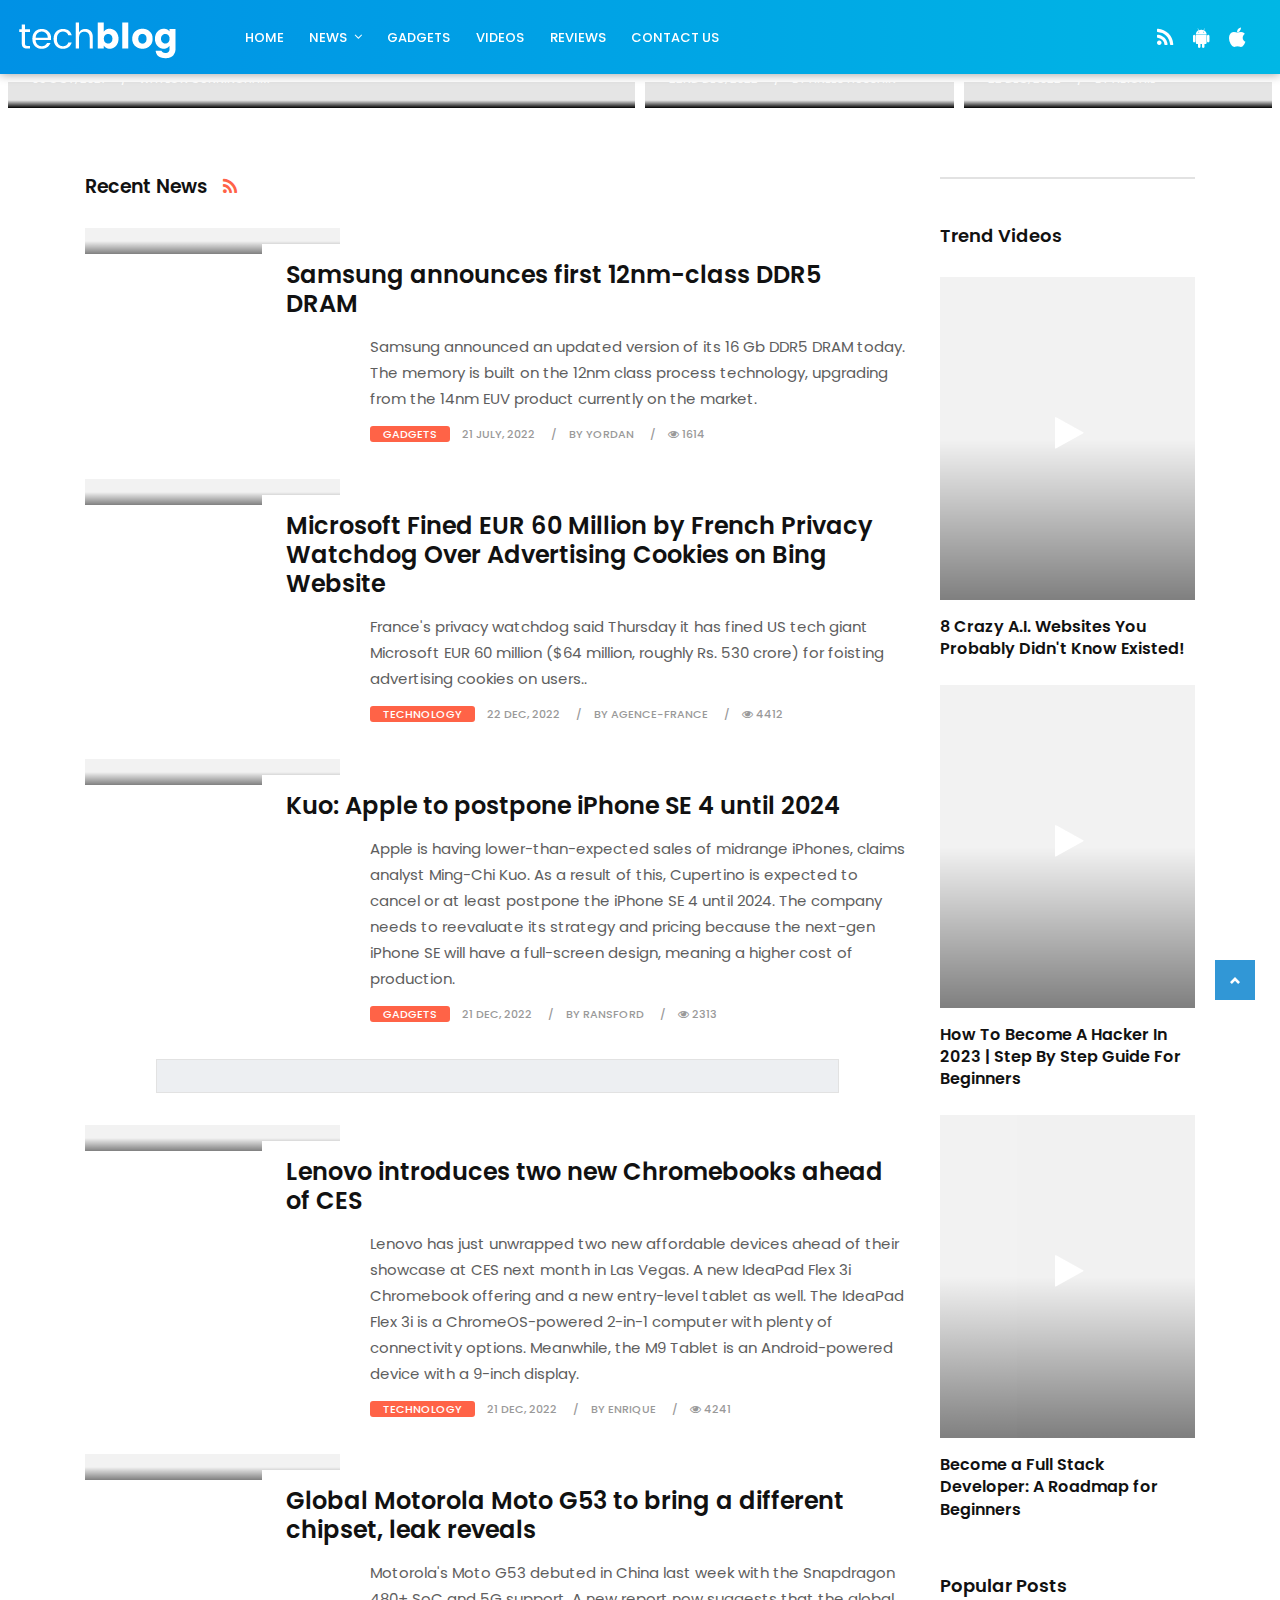
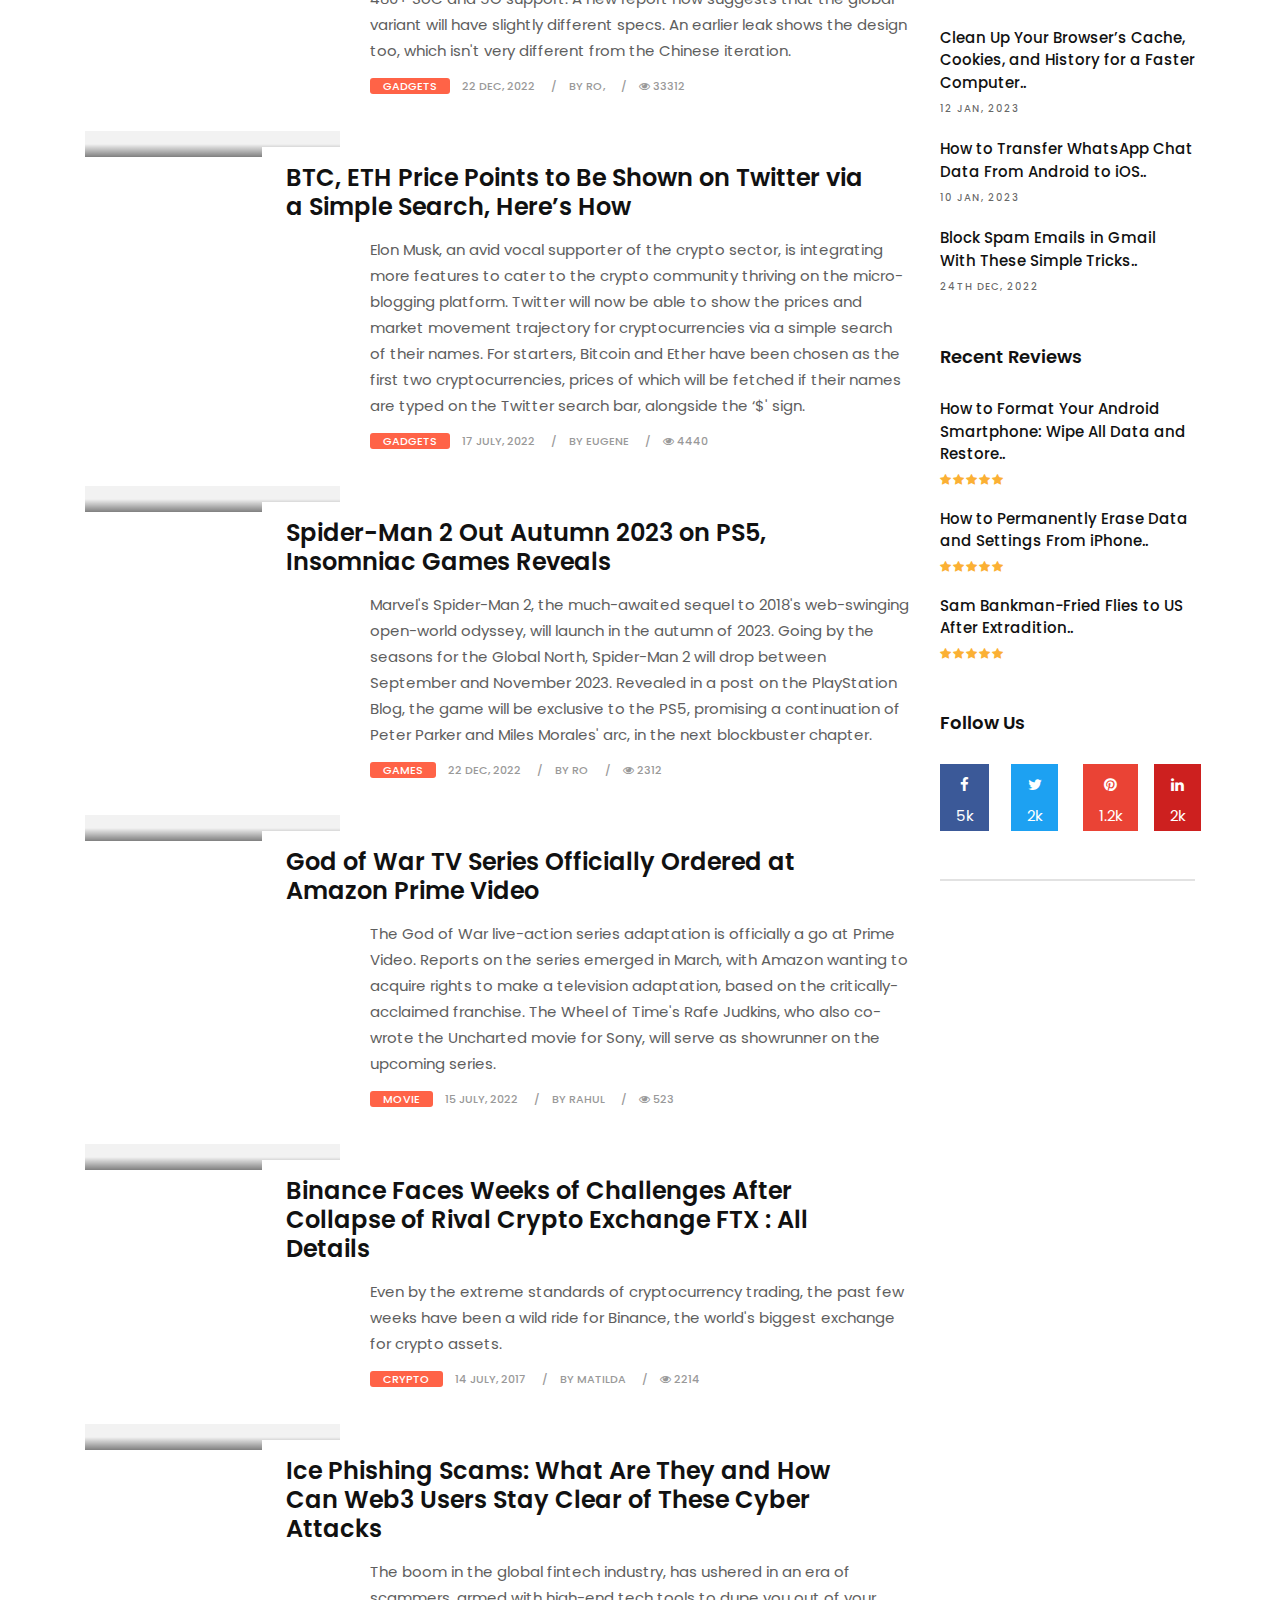
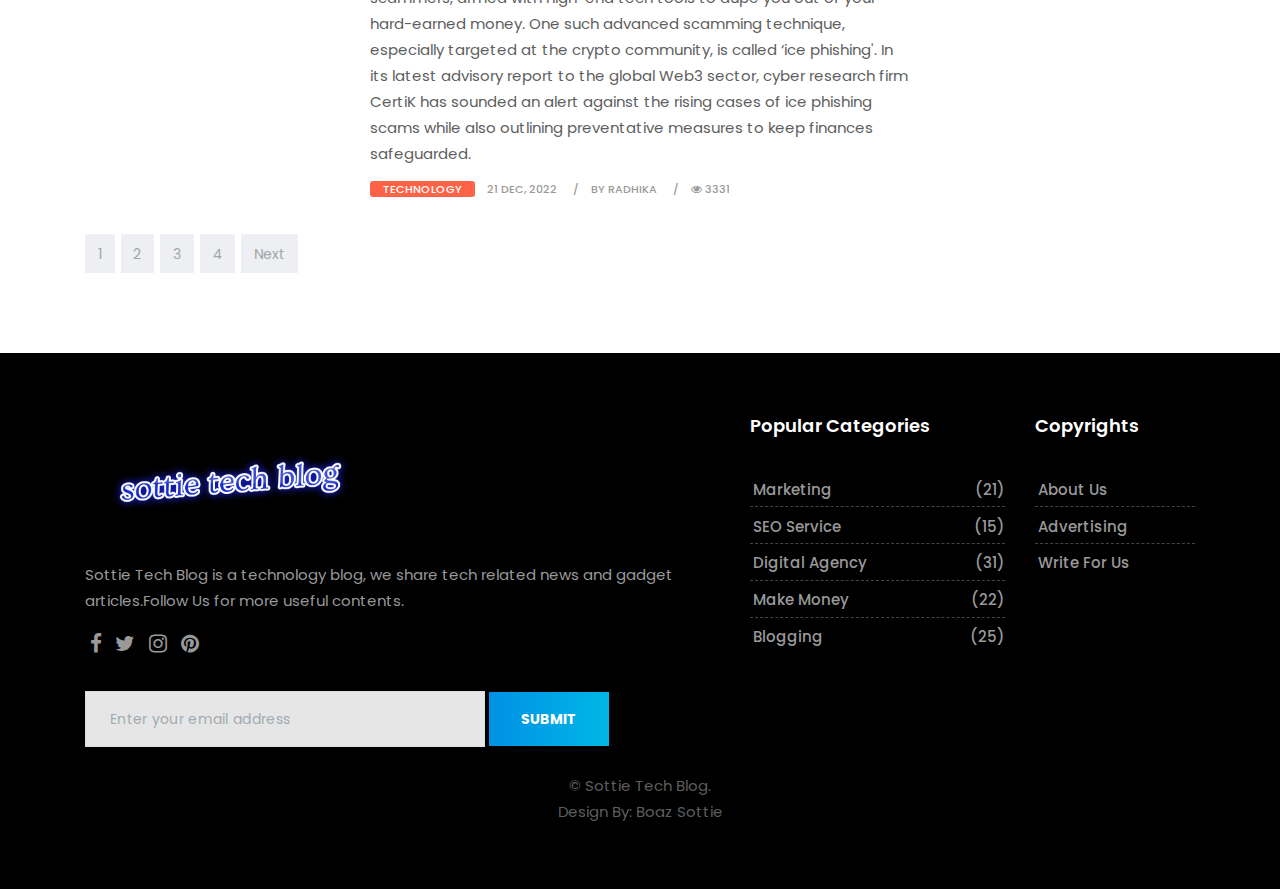
==== commit 3236b3d1: "Update" ====
--- a/index.html
+++ b/index.html
@@ -631,7 +631,7 @@
                         </div><!-- end row -->
                     </div><!-- end col -->
                     
-                    <div class="taggbox" style="width:100%;height:100%" data-widget-id="118580" data-tags="false" ></div><script src="https://widget.taggbox.com/embed-lite.min.js" type="text/javascript"></script>
+                    
 
                     <div class="col-lg-3 col-md-12 col-sm-12 col-xs-12">
                         <div class="sidebar">
@@ -827,6 +827,9 @@
                 </div><!-- end row -->
             </div><!-- end container -->
         </section>
+            
+            
+            <div class="taggbox" style="width:100%;height:100%" data-widget-id="118580" data-tags="false" ></div><script src="https://widget.taggbox.com/embed-lite.min.js" type="text/javascript"></script>
 
         <footer class="footer">
             <div class="container">
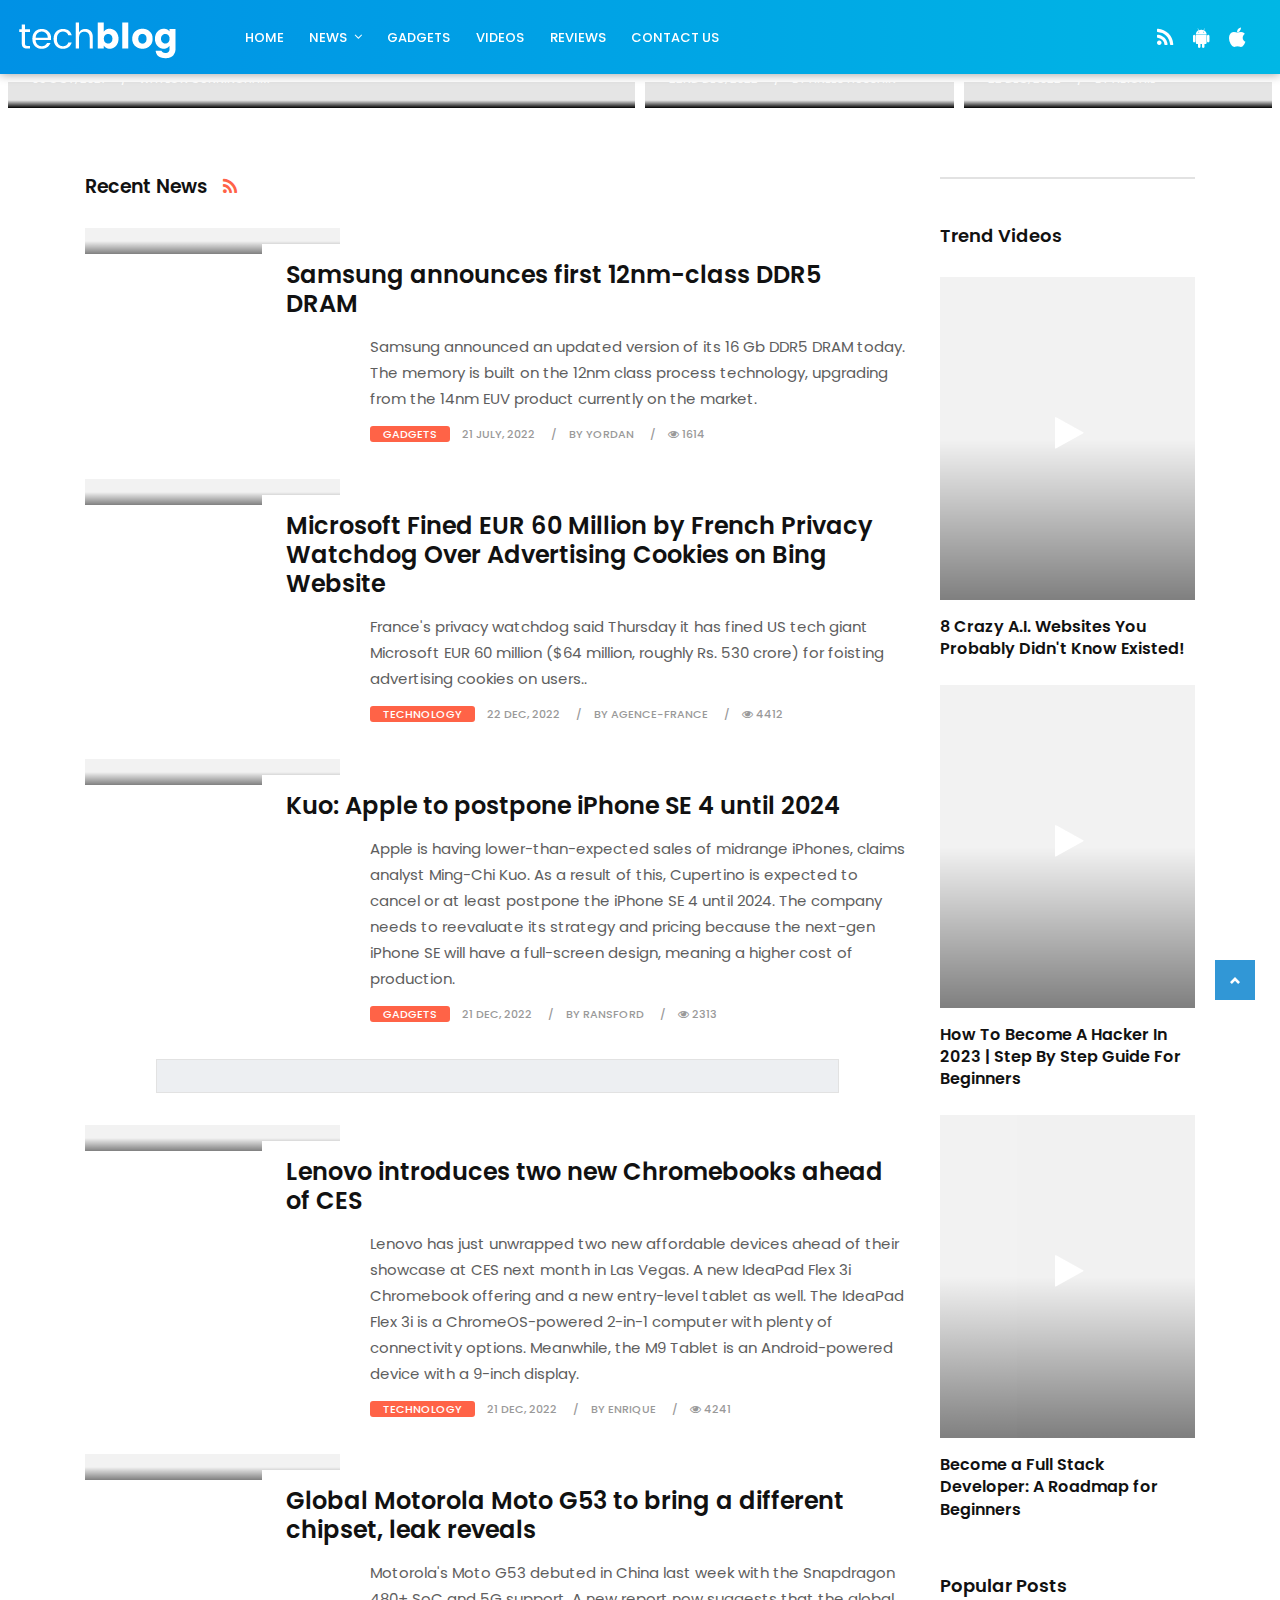
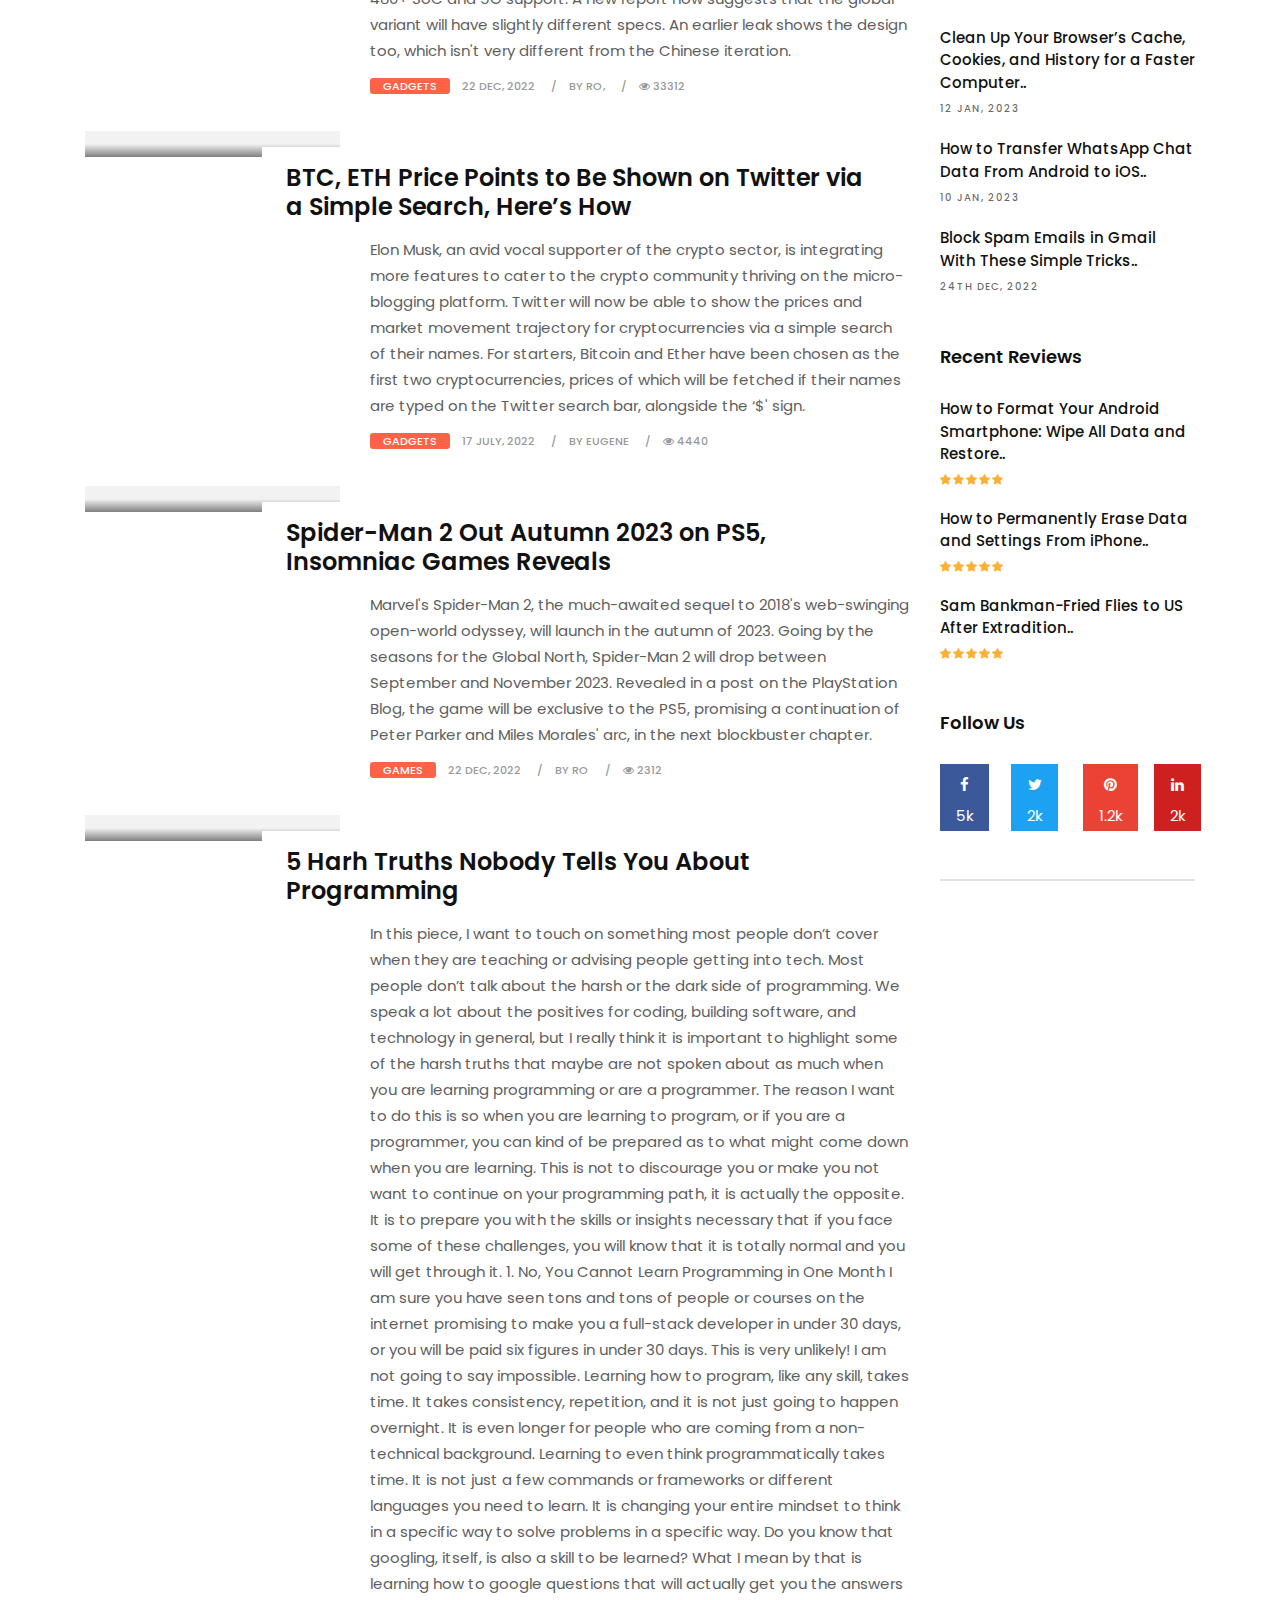
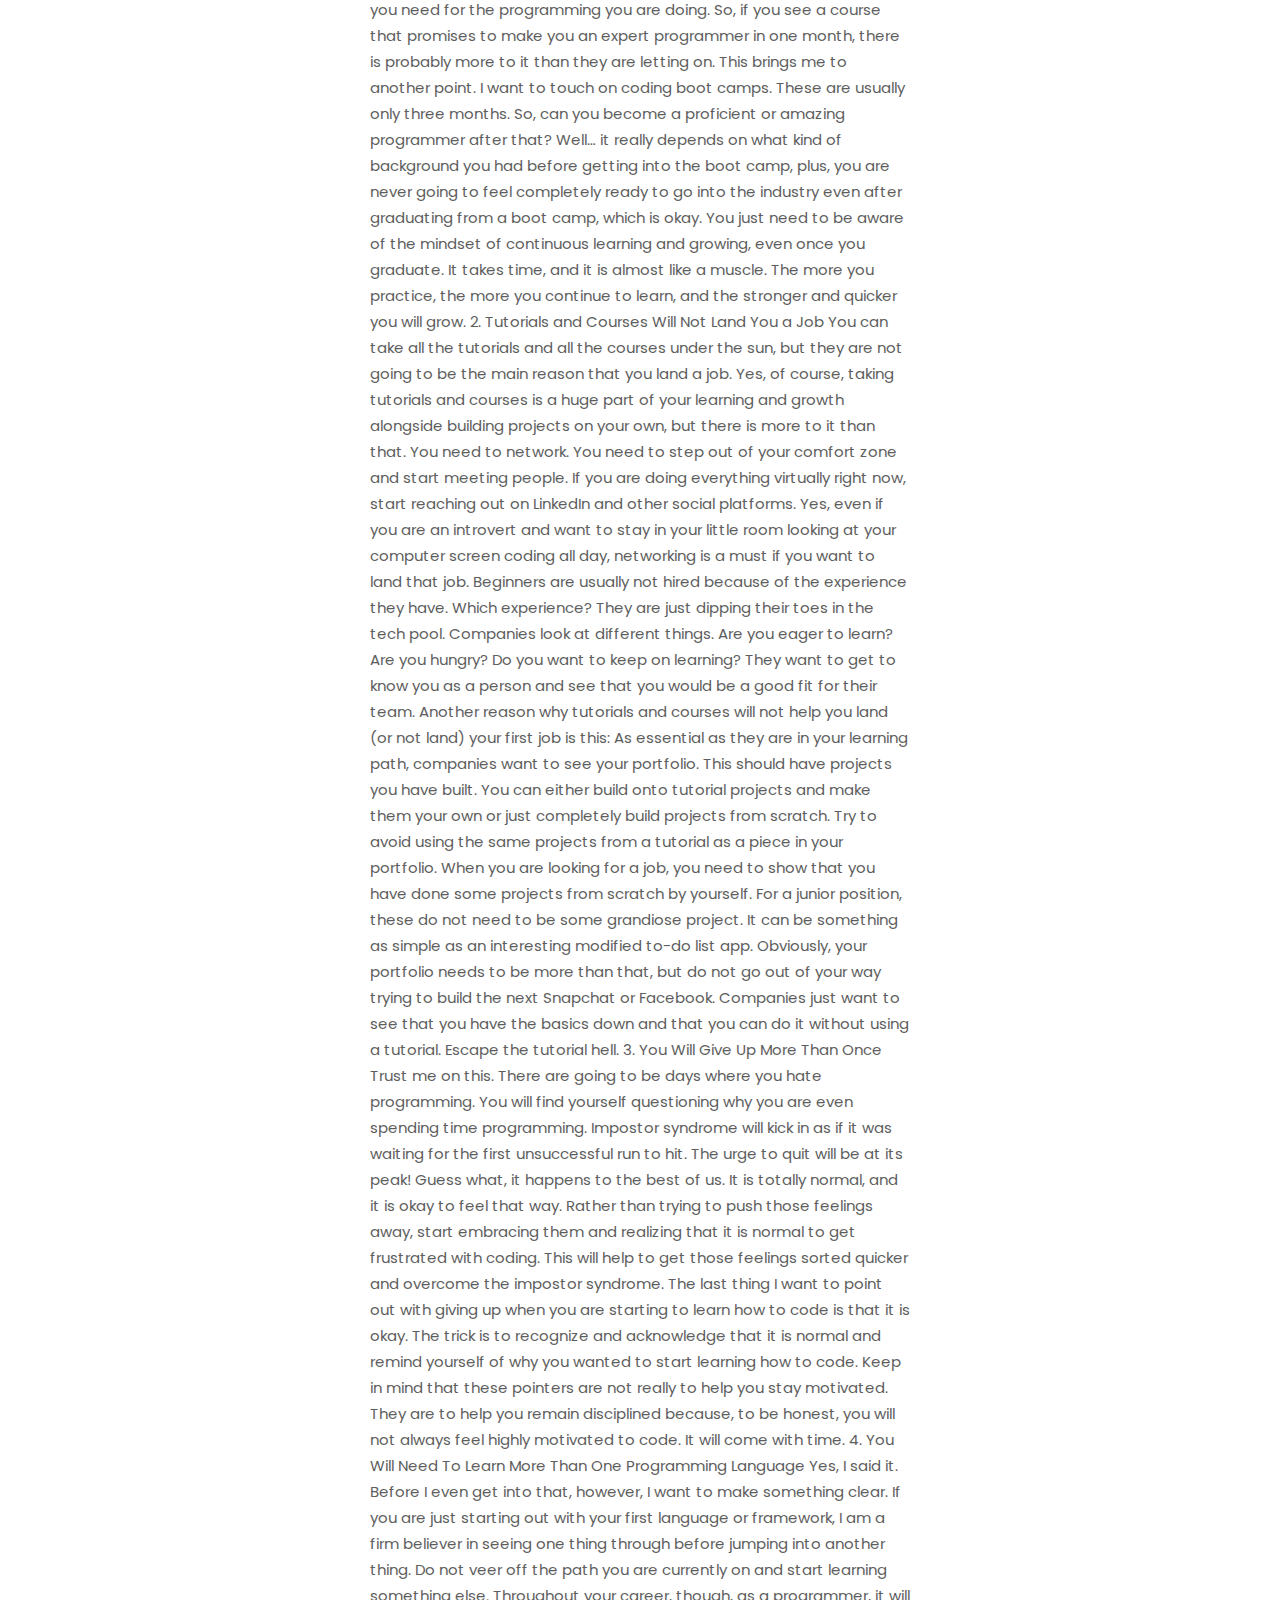
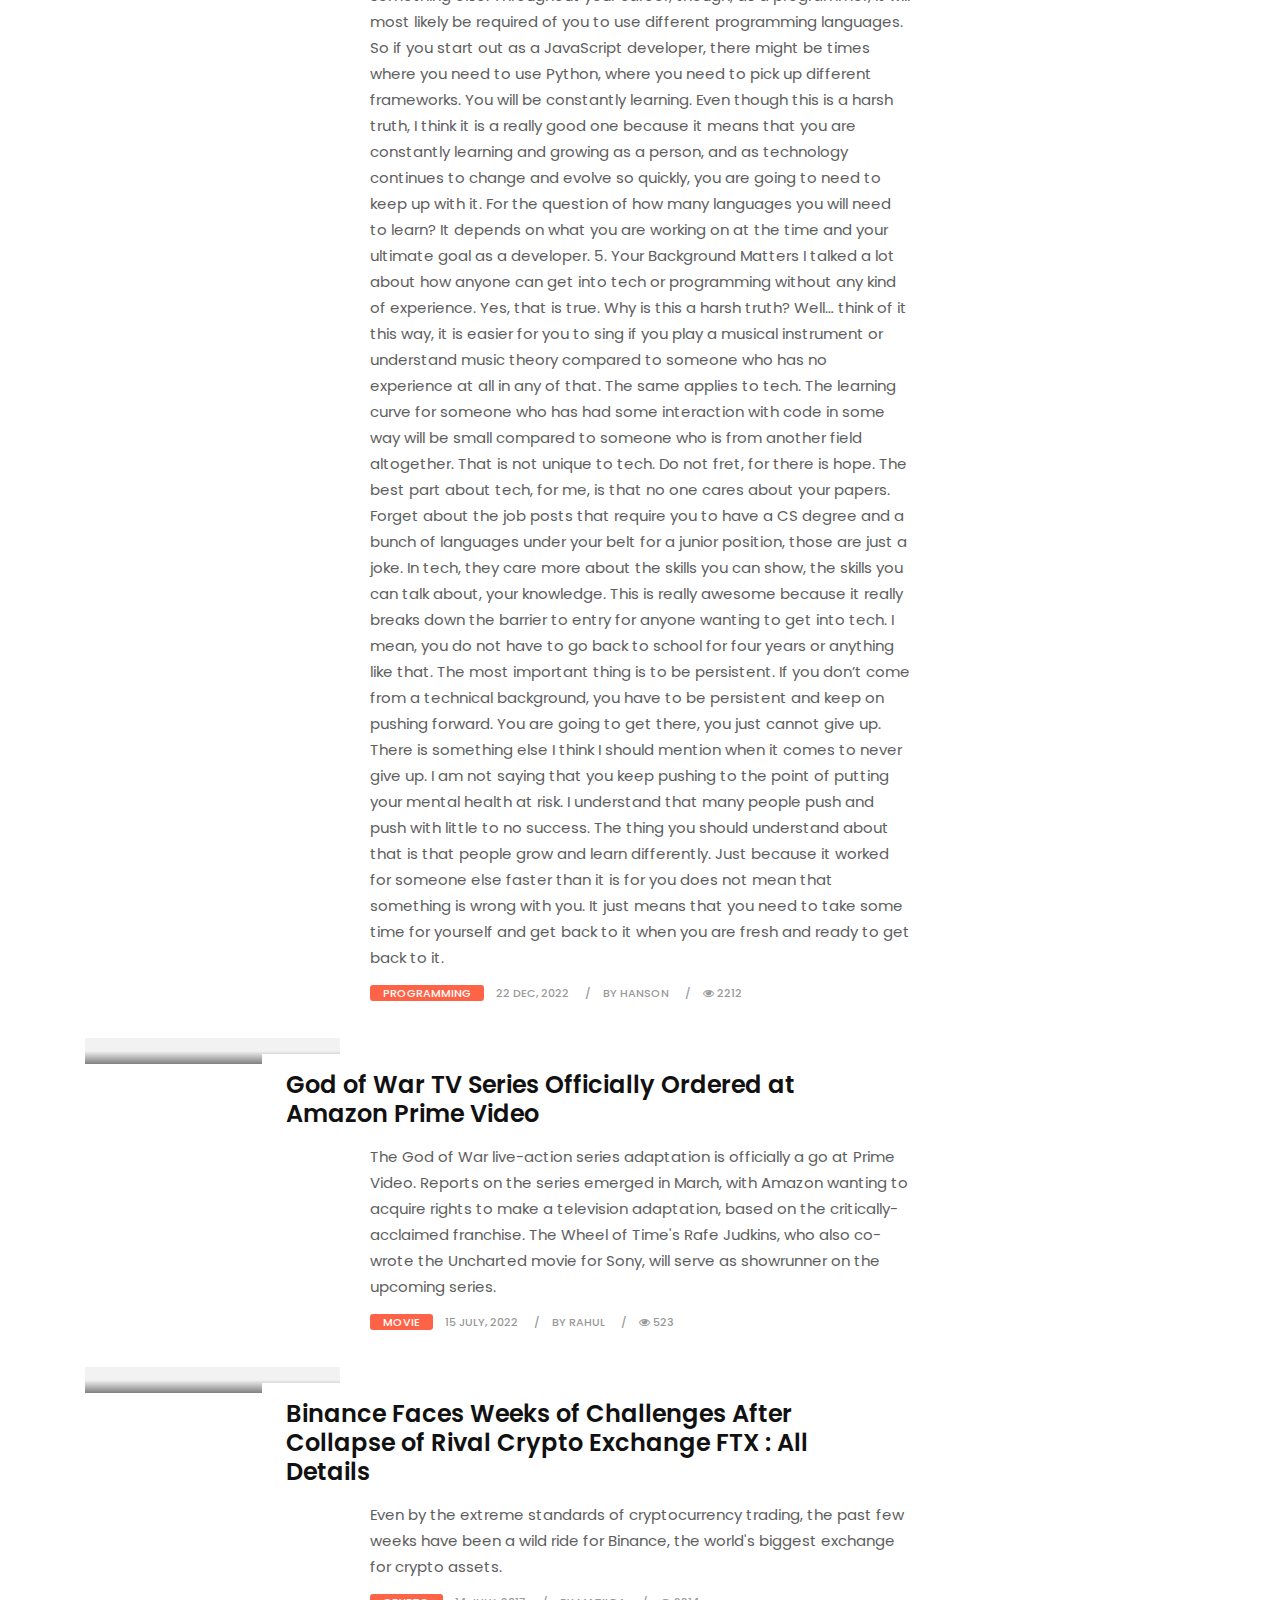
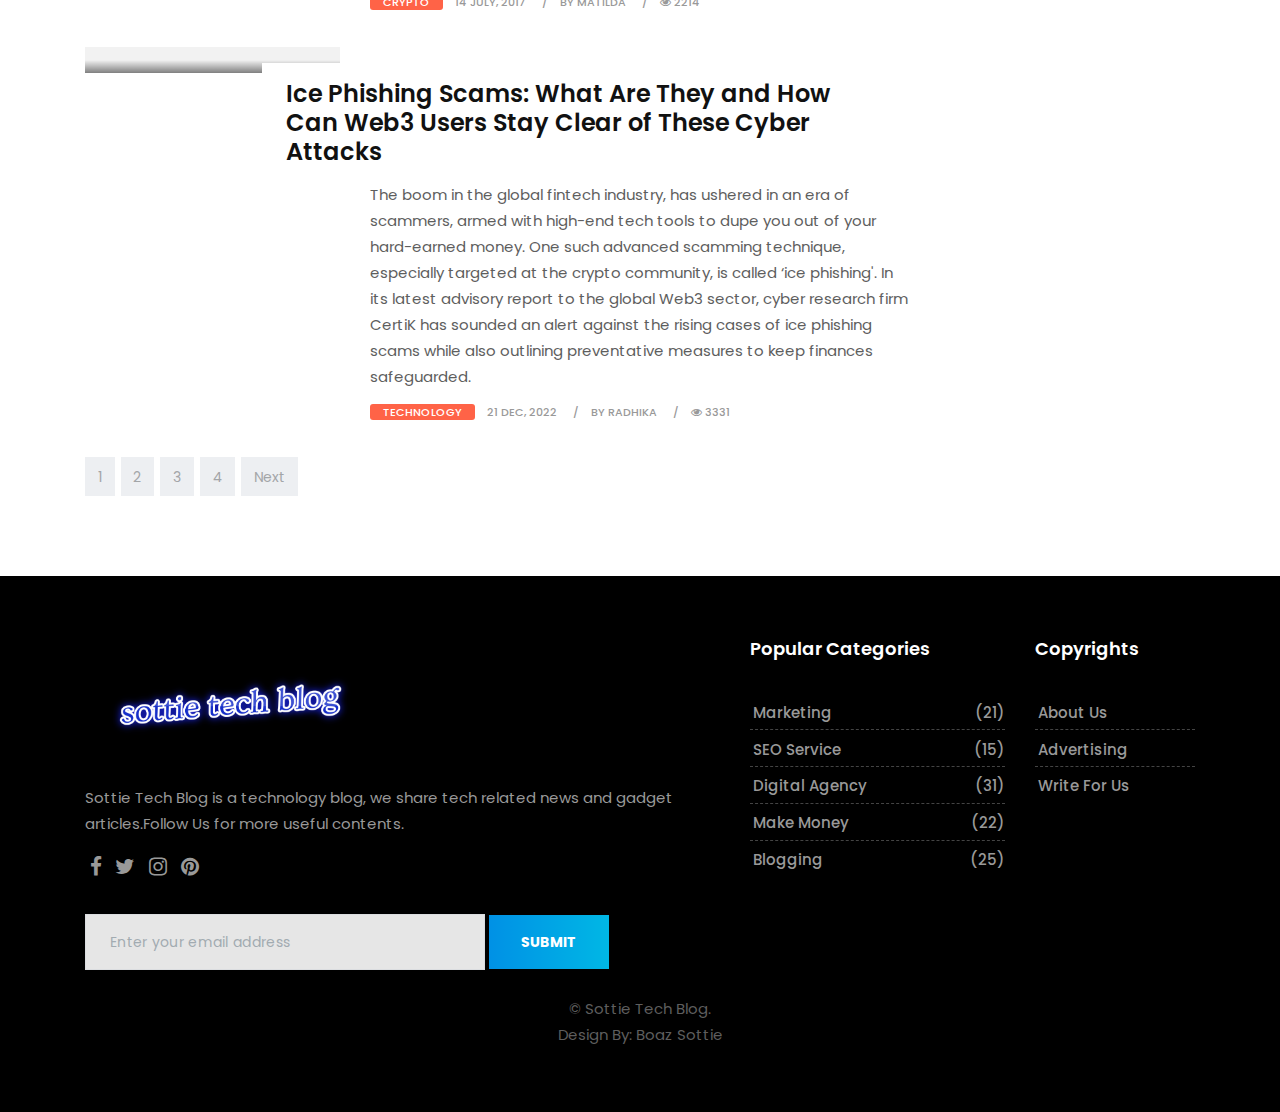
==== commit c4ddfa60: "update" ====
--- a/index.html
+++ b/index.html
@@ -549,6 +549,67 @@
                                 <div class="blog-box row">
                                     <div class="col-md-4">
                                         <div class="post-media">
+                                            <a href="index.html" title="">
+                                                <img src="https://networks.imdea.org/wp-content/uploads/2021/09/media-file-code-900x500.png" alt="" class="img-fluid">
+                                                <div class="hovereffect"></div>
+                                            </a>
+                                        </div><!-- end media -->
+                                    </div><!-- end col -->
+
+                                    <div class="blog-meta big-meta col-md-8">
+                                        <h4><a href="#index.html" title="">5 Harh Truths Nobody Tells You About Programming</a></h4>
+                                        <p>In this piece, I want to touch on something most people don’t cover when they are teaching or advising people getting into tech. Most people don’t talk about the harsh or the dark side of programming. We speak a lot about the positives for coding, building software, and technology in general, but I really think it is important to highlight some of the harsh truths that maybe are not spoken about as much when you are learning programming or are a programmer.
+
+                                            The reason I want to do this is so when you are learning to program, or if you are a programmer, you can kind of be prepared as to what might come down when you are learning. This is not to discourage you or make you not want to continue on your programming path, it is actually the opposite. It is to prepare you with the skills or insights necessary that if you face some of these challenges, you will know that it is totally normal and you will get through it.
+                                            
+                                            1. No, You Cannot Learn Programming in One Month
+                                            I am sure you have seen tons and tons of people or courses on the internet promising to make you a full-stack developer in under 30 days, or you will be paid six figures in under 30 days. This is very unlikely! I am not going to say impossible. Learning how to program, like any skill, takes time. It takes consistency, repetition, and it is not just going to happen overnight. It is even longer for people who are coming from a non-technical background. Learning to even think programmatically takes time. It is not just a few commands or frameworks or different languages you need to learn. It is changing your entire mindset to think in a specific way to solve problems in a specific way.
+                                            
+                                            Do you know that googling, itself, is also a skill to be learned? What I mean by that is learning how to google questions that will actually get you the answers you need for the programming you are doing. So, if you see a course that promises to make you an expert programmer in one month, there is probably more to it than they are letting on. This brings me to another point. I want to touch on coding boot camps. These are usually only three months.
+                                            
+                                            So, can you become a proficient or amazing programmer after that? Well… it really depends on what kind of background you had before getting into the boot camp, plus, you are never going to feel completely ready to go into the industry even after graduating from a boot camp, which is okay. You just need to be aware of the mindset of continuous learning and growing, even once you graduate. It takes time, and it is almost like a muscle. The more you practice, the more you continue to learn, and the stronger and quicker you will grow.
+                                            
+                                            2. Tutorials and Courses Will Not Land You a Job
+                                            You can take all the tutorials and all the courses under the sun, but they are not going to be the main reason that you land a job. Yes, of course, taking tutorials and courses is a huge part of your learning and growth alongside building projects on your own, but there is more to it than that. You need to network. You need to step out of your comfort zone and start meeting people. If you are doing everything virtually right now, start reaching out on LinkedIn and other social platforms. Yes, even if you are an introvert and want to stay in your little room looking at your computer screen coding all day, networking is a must if you want to land that job.
+                                            
+                                            Beginners are usually not hired because of the experience they have. Which experience? They are just dipping their toes in the tech pool. Companies look at different things. Are you eager to learn? Are you hungry? Do you want to keep on learning? They want to get to know you as a person and see that you would be a good fit for their team.
+                                            
+                                            Another reason why tutorials and courses will not help you land (or not land) your first job is this: As essential as they are in your learning path, companies want to see your portfolio. This should have projects you have built. You can either build onto tutorial projects and make them your own or just completely build projects from scratch. Try to avoid using the same projects from a tutorial as a piece in your portfolio.
+                                            
+                                            When you are looking for a job, you need to show that you have done some projects from scratch by yourself. For a junior position, these do not need to be some grandiose project. It can be something as simple as an interesting modified to-do list app. Obviously, your portfolio needs to be more than that, but do not go out of your way trying to build the next Snapchat or Facebook. Companies just want to see that you have the basics down and that you can do it without using a tutorial. Escape the tutorial hell.
+                                            
+                                            3. You Will Give Up More Than Once
+                                            Trust me on this. There are going to be days where you hate programming. You will find yourself questioning why you are even spending time programming. Impostor syndrome will kick in as if it was waiting for the first unsuccessful run to hit. The urge to quit will be at its peak! Guess what, it happens to the best of us. It is totally normal, and it is okay to feel that way. Rather than trying to push those feelings away, start embracing them and realizing that it is normal to get frustrated with coding. This will help to get those feelings sorted quicker and overcome the impostor syndrome.
+                                            
+                                            The last thing I want to point out with giving up when you are starting to learn how to code is that it is okay. The trick is to recognize and acknowledge that it is normal and remind yourself of why you wanted to start learning how to code.
+                                            
+                                            Keep in mind that these pointers are not really to help you stay motivated. They are to help you remain disciplined because, to be honest, you will not always feel highly motivated to code. It will come with time.
+                                            
+                                            4. You Will Need To Learn More Than One Programming Language
+                                            Yes, I said it. Before I even get into that, however, I want to make something clear. If you are just starting out with your first language or framework, I am a firm believer in seeing one thing through before jumping into another thing. Do not veer off the path you are currently on and start learning something else. Throughout your career, though, as a programmer, it will most likely be required of you to use different programming languages. So if you start out as a JavaScript developer, there might be times where you need to use Python, where you need to pick up different frameworks. You will be constantly learning.
+                                            
+                                            Even though this is a harsh truth, I think it is a really good one because it means that you are constantly learning and growing as a person, and as technology continues to change and evolve so quickly, you are going to need to keep up with it. For the question of how many languages you will need to learn? It depends on what you are working on at the time and your ultimate goal as a developer.
+                                            
+                                            5. Your Background Matters
+                                            I talked a lot about how anyone can get into tech or programming without any kind of experience. Yes, that is true. Why is this a harsh truth? Well… think of it this way, it is easier for you to sing if you play a musical instrument or understand music theory compared to someone who has no experience at all in any of that. The same applies to tech. The learning curve for someone who has had some interaction with code in some way will be small compared to someone who is from another field altogether. That is not unique to tech.
+                                            
+                                            Do not fret, for there is hope. The best part about tech, for me, is that no one cares about your papers. Forget about the job posts that require you to have a CS degree and a bunch of languages under your belt for a junior position, those are just a joke.
+                                            
+                                            In tech, they care more about the skills you can show, the skills you can talk about, your knowledge. This is really awesome because it really breaks down the barrier to entry for anyone wanting to get into tech. I mean, you do not have to go back to school for four years or anything like that. The most important thing is to be persistent. If you don’t come from a technical background, you have to be persistent and keep on pushing forward. You are going to get there, you just cannot give up.
+                                            
+                                            There is something else I think I should mention when it comes to never give up. I am not saying that you keep pushing to the point of putting your mental health at risk. I understand that many people push and push with little to no success. The thing you should understand about that is that people grow and learn differently. Just because it worked for someone else faster than it is for you does not mean that something is wrong with you. It just means that you need to take some time for yourself and get back to it when you are fresh and ready to get back to it. </p>
+                                        <small class="firstsmall"><a class="bg-orange" href="tech-category-01.html" title="">Programming</a></small>
+                                        <small><a href="#" title="">22 dec, 2022</a></small>
+                                        <small><a href="#" title="">by Hanson</a></small>
+                                        <small><a href="#" title=""><i class="fa fa-eye"></i> 2212</a></small>
+                                    </div><!-- end meta -->
+                                </div><!-- end blog-box -->
+
+                                <hr class="invis">
+
+                                <div class="blog-box row">
+                                    <div class="col-md-4">
+                                        <div class="post-media">
                                             <a href="tech-single2.html" title="">
                                                 <img src="https://i.gadgets360cdn.com/large/god_of_war_series_amazon_ordered_1671108072457.jpg?downsize=950:*" alt="" class="img-fluid">
                                                 <div class="hovereffect"></div>
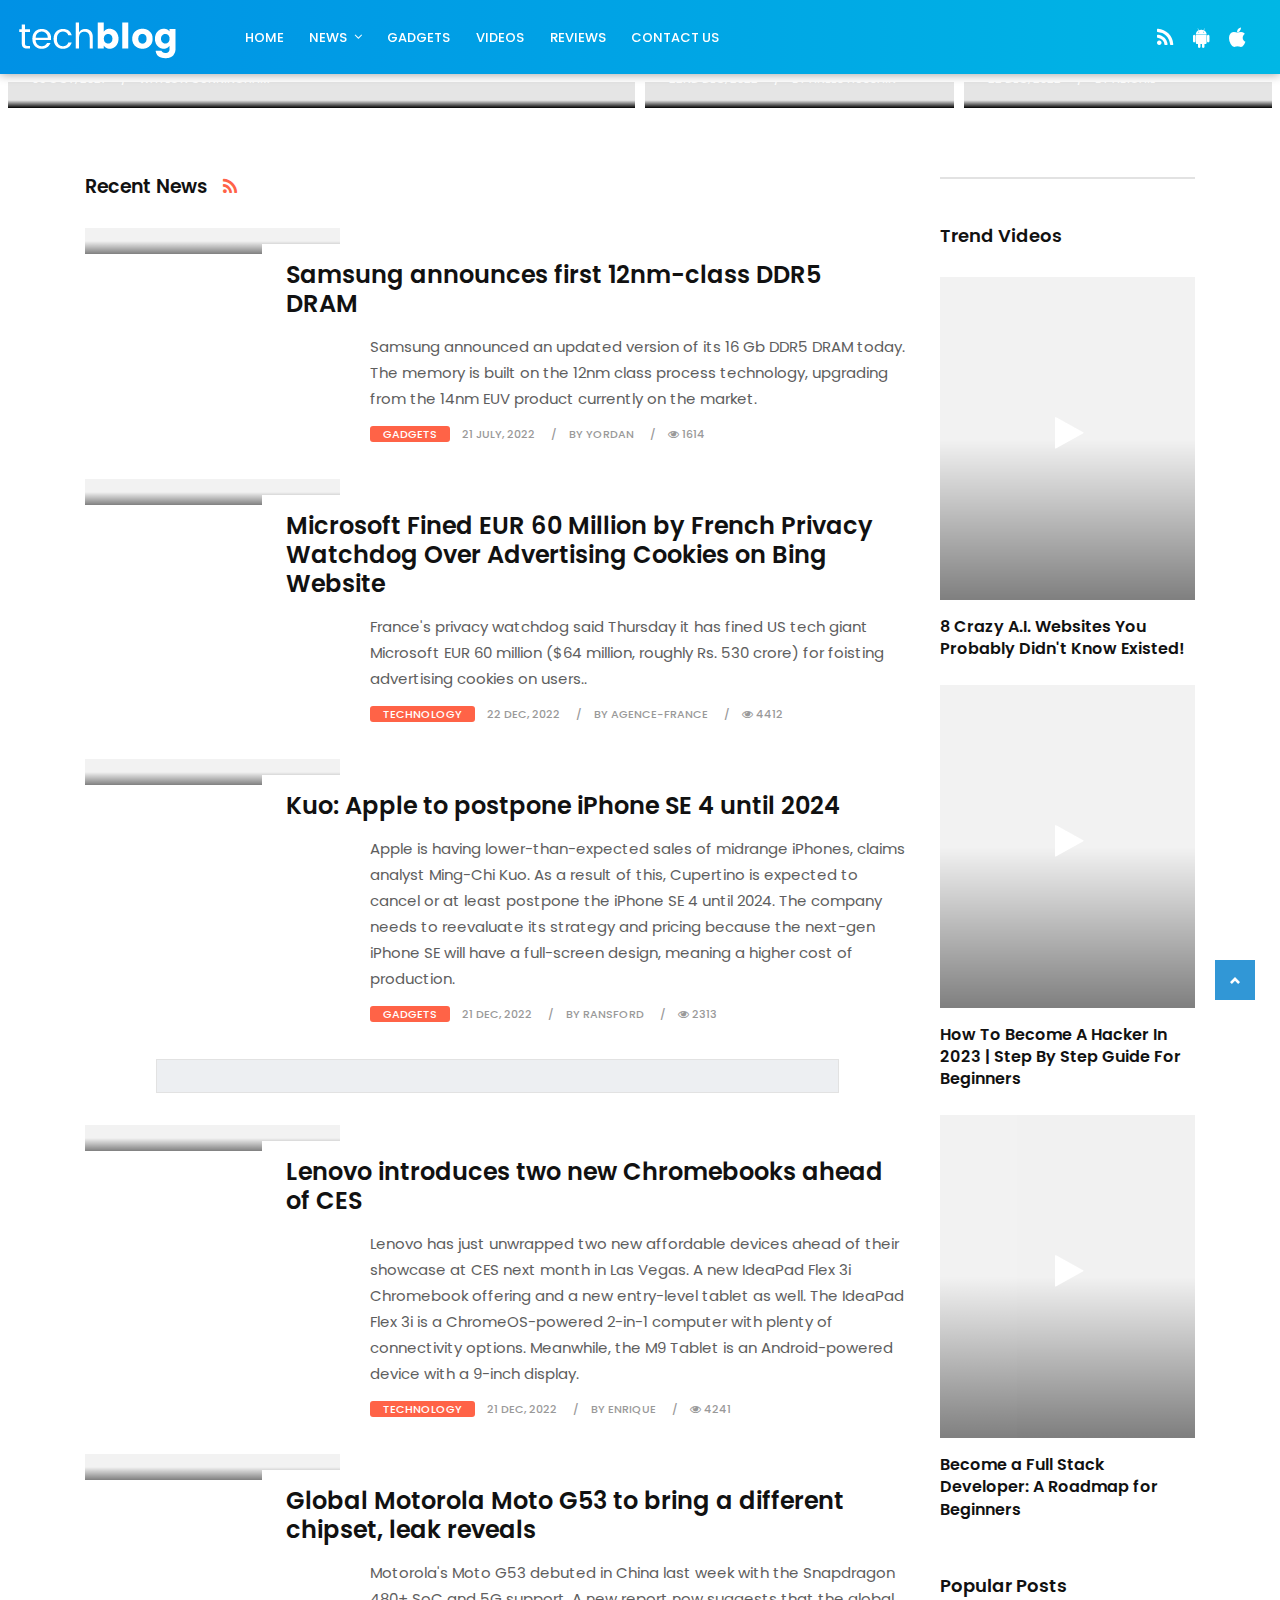
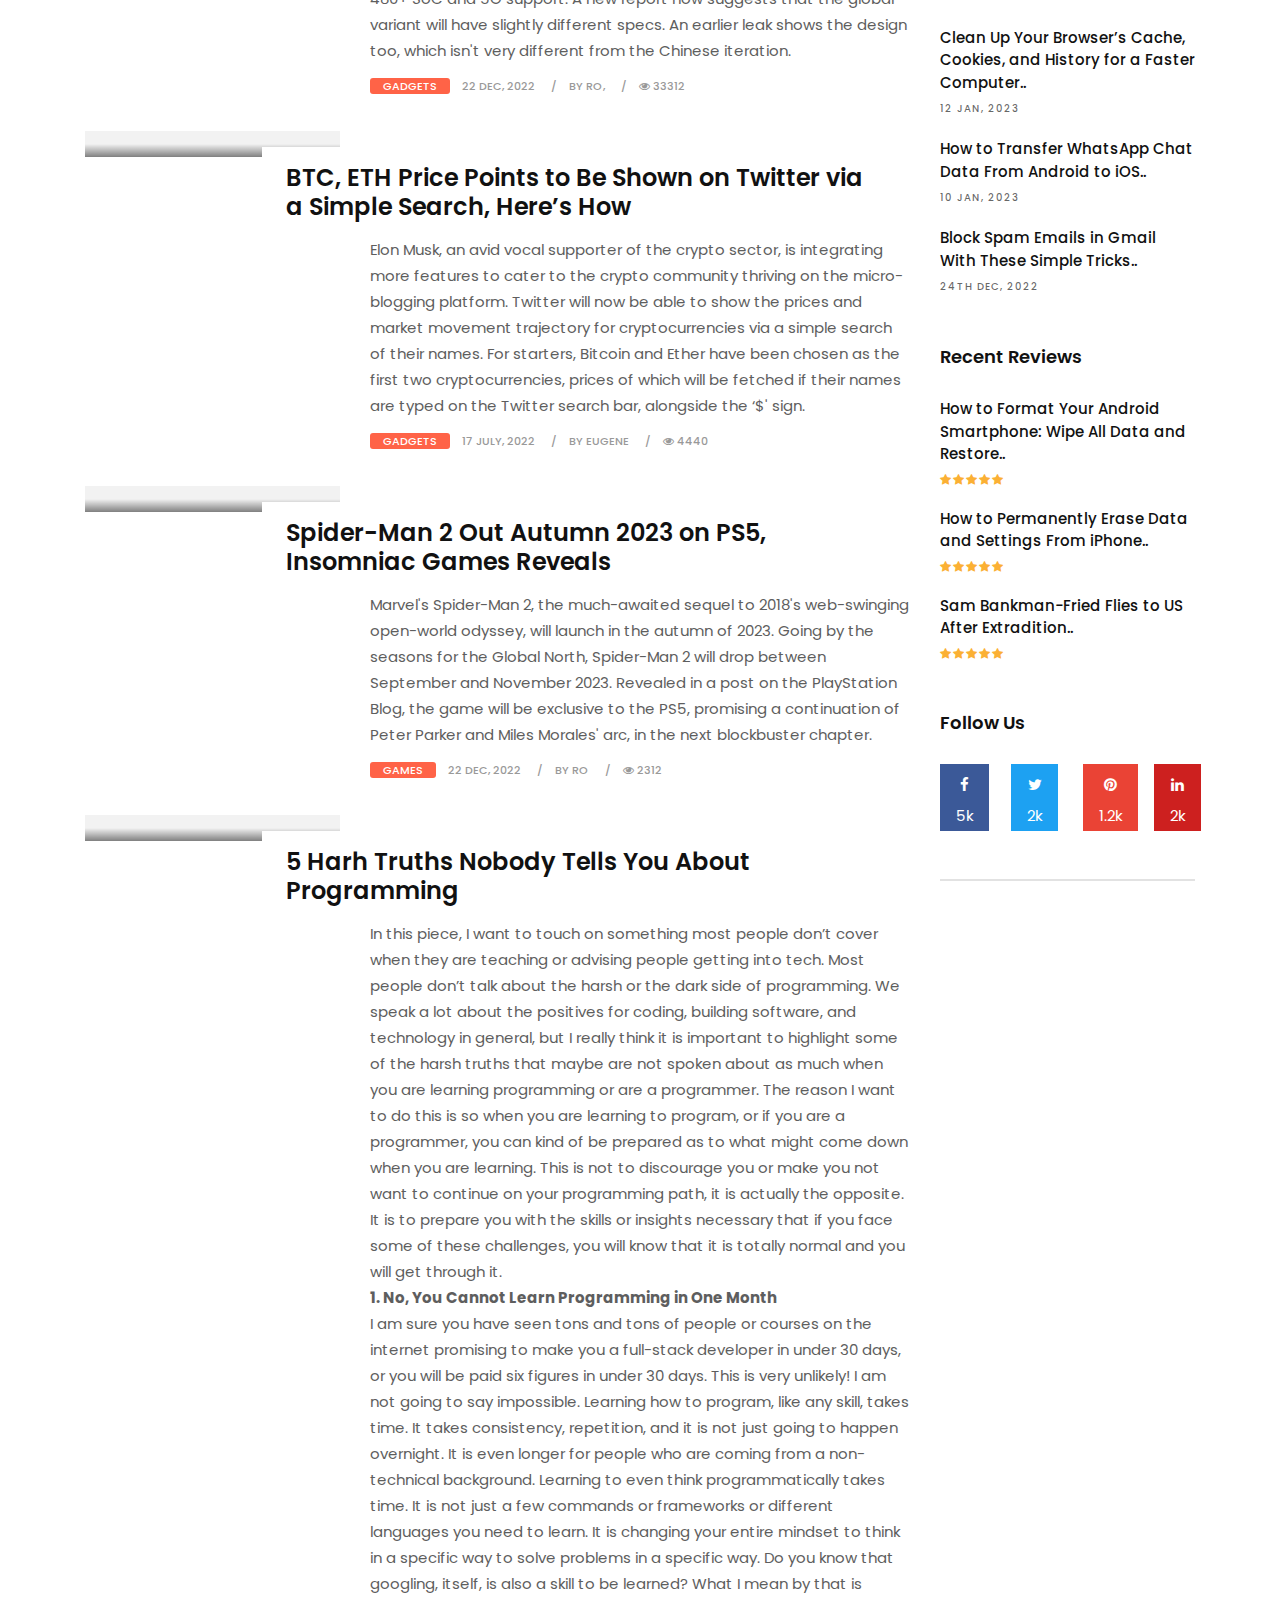
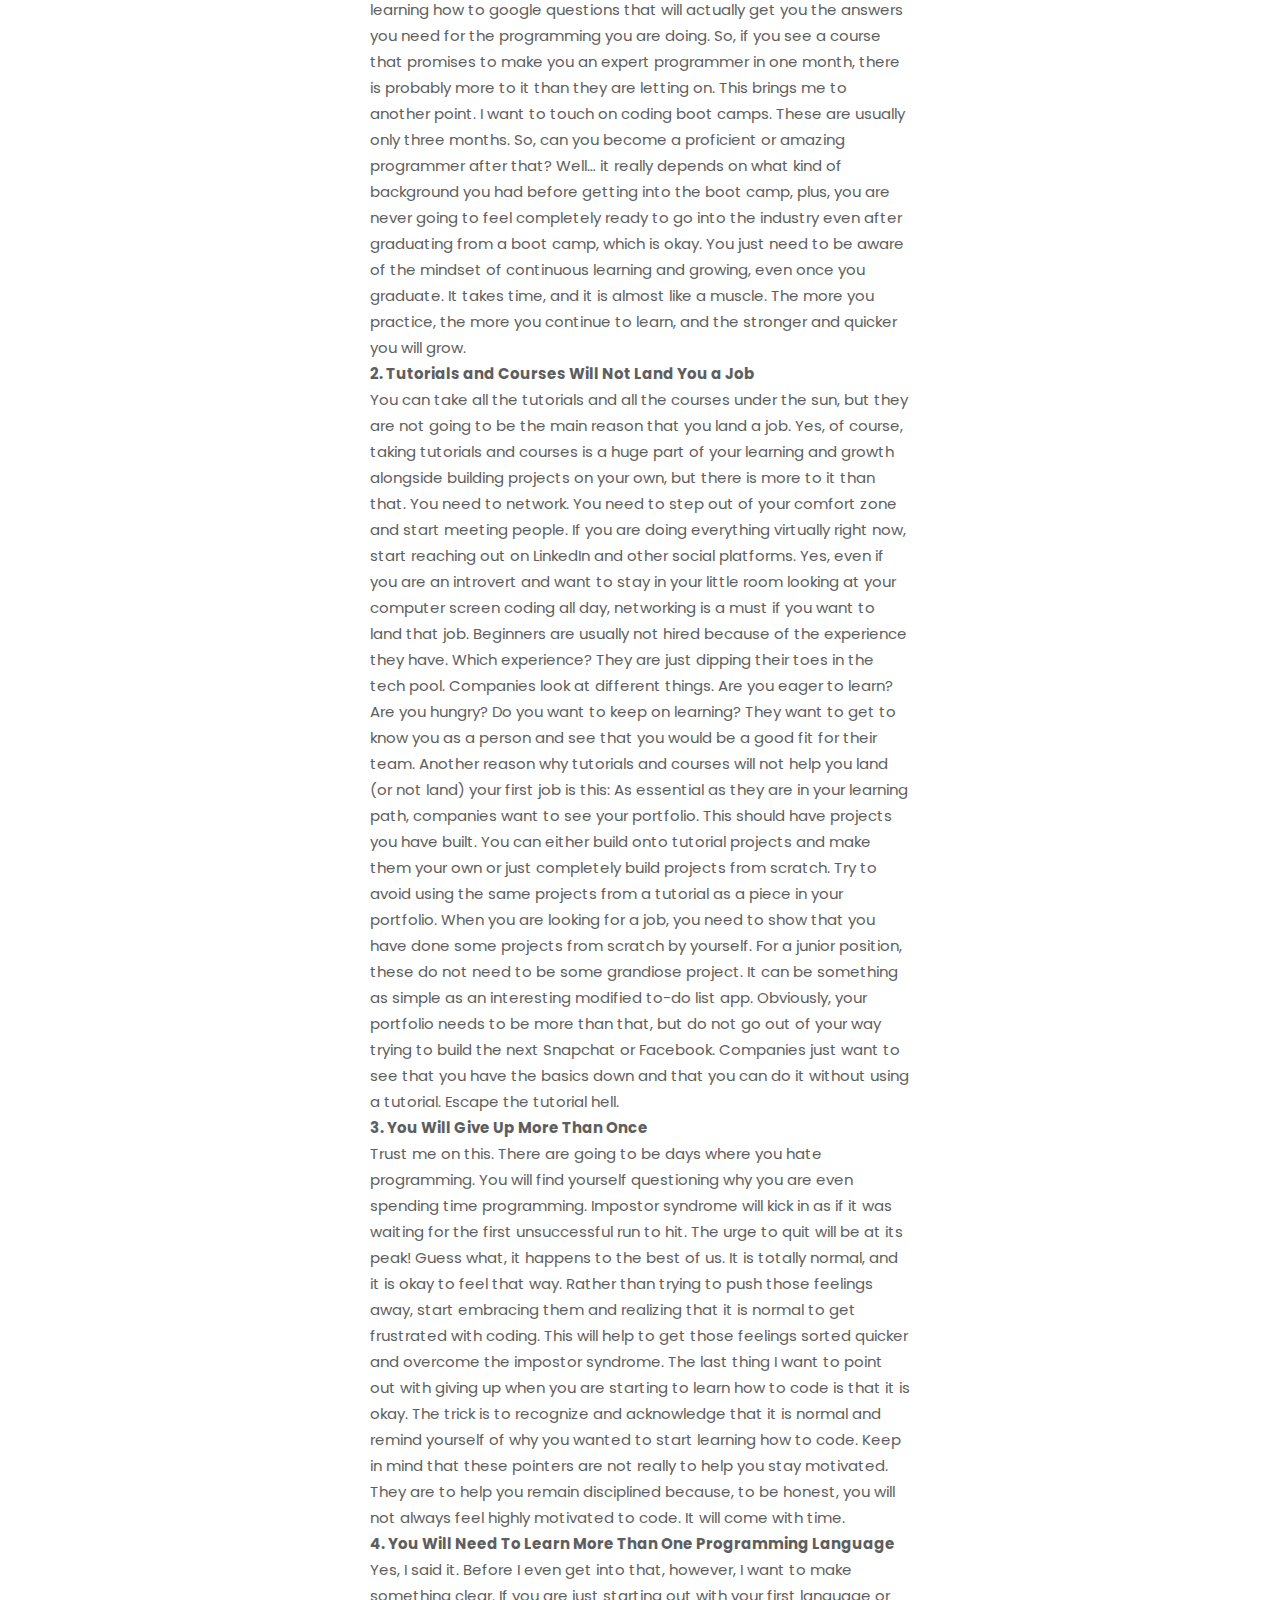
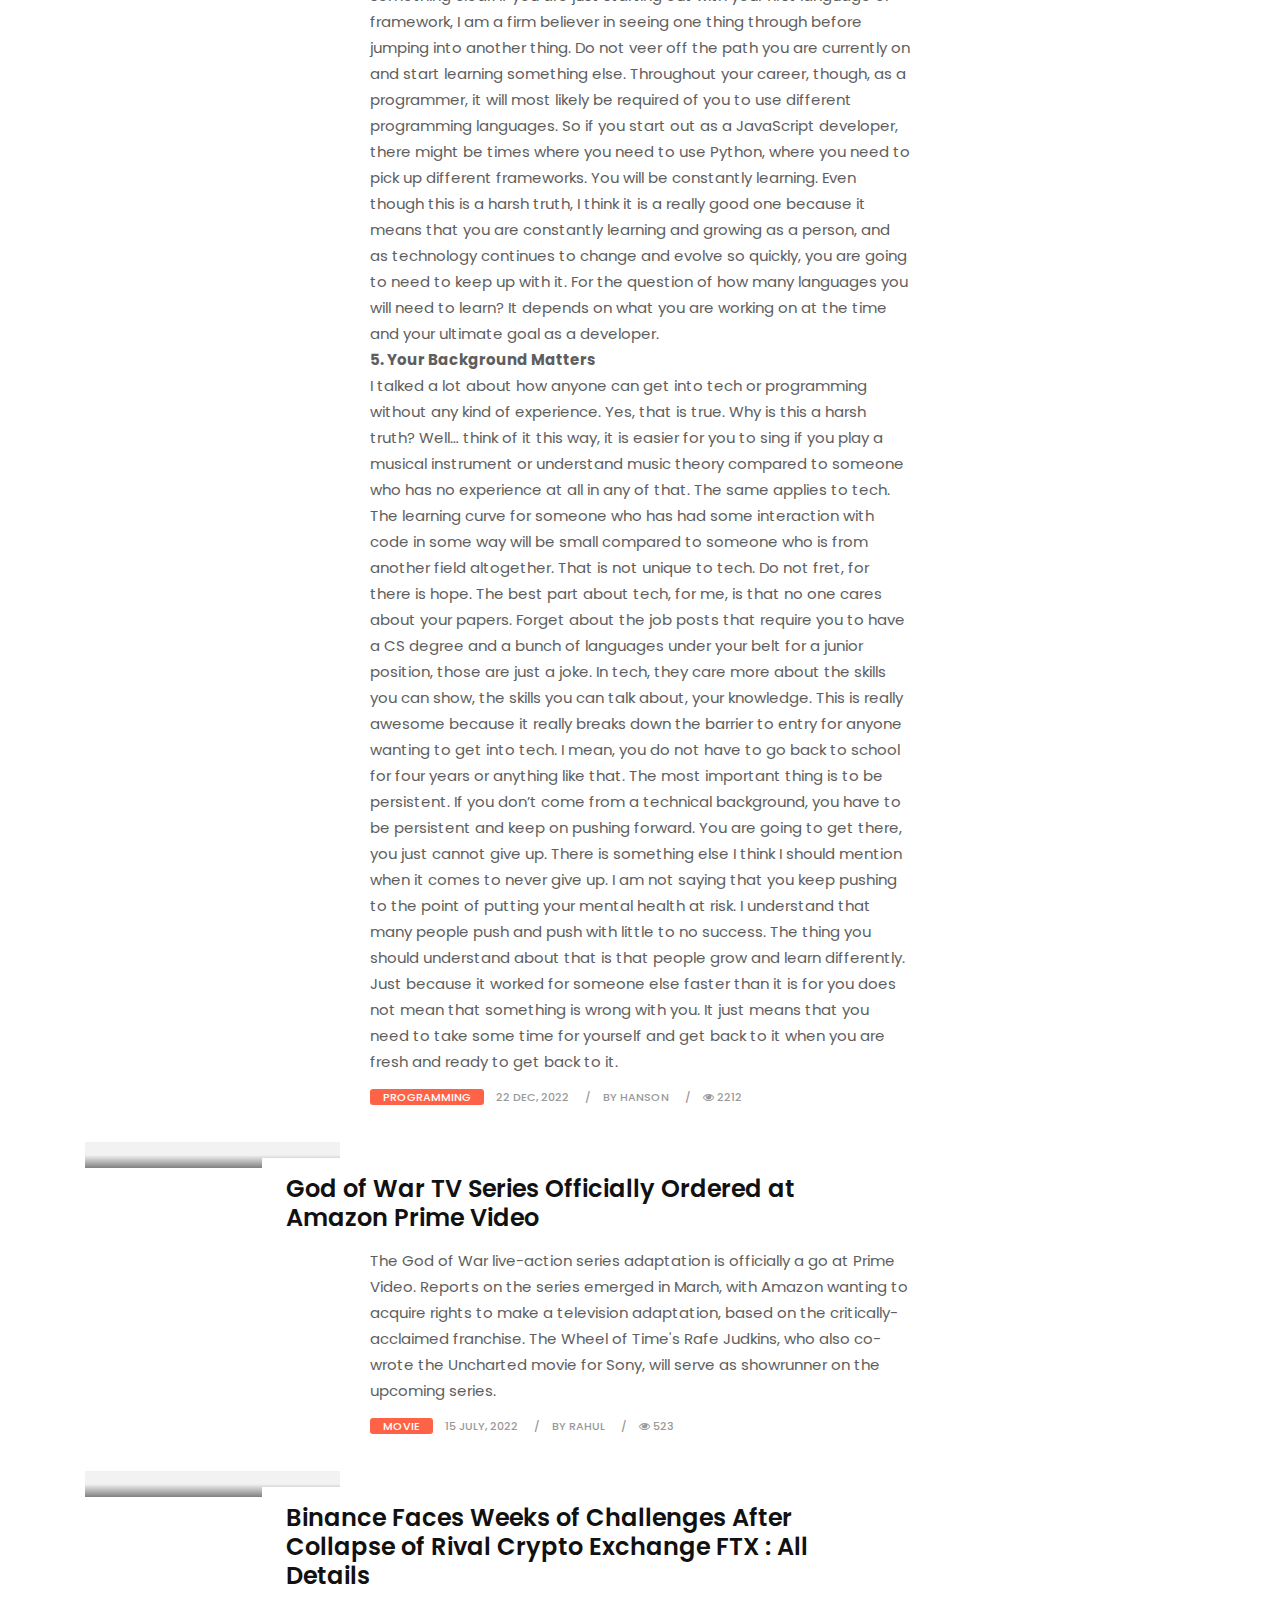
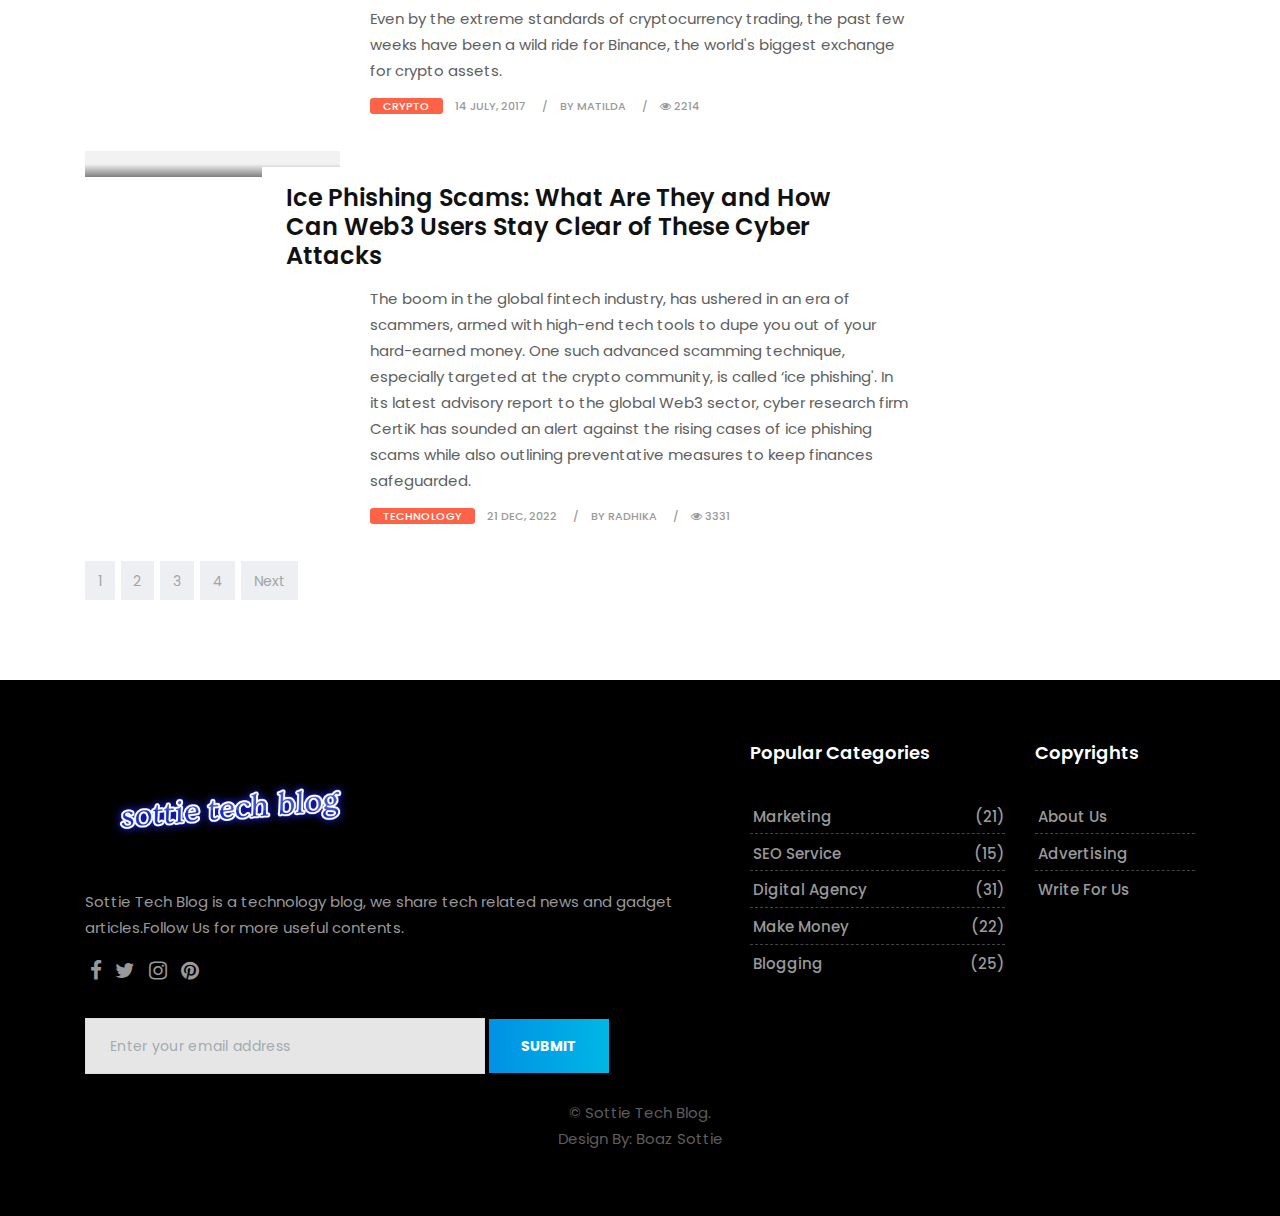
==== commit 1dfd48a8: "update" ====
--- a/index.html
+++ b/index.html
@@ -560,37 +560,37 @@
                                         <h4><a href="#index.html" title="">5 Harh Truths Nobody Tells You About Programming</a></h4>
                                         <p>In this piece, I want to touch on something most people don’t cover when they are teaching or advising people getting into tech. Most people don’t talk about the harsh or the dark side of programming. We speak a lot about the positives for coding, building software, and technology in general, but I really think it is important to highlight some of the harsh truths that maybe are not spoken about as much when you are learning programming or are a programmer.
 
-                                            The reason I want to do this is so when you are learning to program, or if you are a programmer, you can kind of be prepared as to what might come down when you are learning. This is not to discourage you or make you not want to continue on your programming path, it is actually the opposite. It is to prepare you with the skills or insights necessary that if you face some of these challenges, you will know that it is totally normal and you will get through it.
-                                            
-                                            1. No, You Cannot Learn Programming in One Month
+                                            The reason I want to do this is so when you are learning to program, or if you are a programmer, you can kind of be prepared as to what might come down when you are learning. This is not to discourage you or make you not want to continue on your programming path, it is actually the opposite. It is to prepare you with the skills or insights necessary that if you face some of these challenges, you will know that it is totally normal and you will get through it. <br>
+                                            
+                                            <b> 1. No, You Cannot Learn Programming in One Month</b> <br>
                                             I am sure you have seen tons and tons of people or courses on the internet promising to make you a full-stack developer in under 30 days, or you will be paid six figures in under 30 days. This is very unlikely! I am not going to say impossible. Learning how to program, like any skill, takes time. It takes consistency, repetition, and it is not just going to happen overnight. It is even longer for people who are coming from a non-technical background. Learning to even think programmatically takes time. It is not just a few commands or frameworks or different languages you need to learn. It is changing your entire mindset to think in a specific way to solve problems in a specific way.
                                             
                                             Do you know that googling, itself, is also a skill to be learned? What I mean by that is learning how to google questions that will actually get you the answers you need for the programming you are doing. So, if you see a course that promises to make you an expert programmer in one month, there is probably more to it than they are letting on. This brings me to another point. I want to touch on coding boot camps. These are usually only three months.
                                             
-                                            So, can you become a proficient or amazing programmer after that? Well… it really depends on what kind of background you had before getting into the boot camp, plus, you are never going to feel completely ready to go into the industry even after graduating from a boot camp, which is okay. You just need to be aware of the mindset of continuous learning and growing, even once you graduate. It takes time, and it is almost like a muscle. The more you practice, the more you continue to learn, and the stronger and quicker you will grow.
-                                            
-                                            2. Tutorials and Courses Will Not Land You a Job
+                                            So, can you become a proficient or amazing programmer after that? Well… it really depends on what kind of background you had before getting into the boot camp, plus, you are never going to feel completely ready to go into the industry even after graduating from a boot camp, which is okay. You just need to be aware of the mindset of continuous learning and growing, even once you graduate. It takes time, and it is almost like a muscle. The more you practice, the more you continue to learn, and the stronger and quicker you will grow. <br>
+                                            
+                                            <b> 2. Tutorials and Courses Will Not Land You a Job </b> <br>
                                             You can take all the tutorials and all the courses under the sun, but they are not going to be the main reason that you land a job. Yes, of course, taking tutorials and courses is a huge part of your learning and growth alongside building projects on your own, but there is more to it than that. You need to network. You need to step out of your comfort zone and start meeting people. If you are doing everything virtually right now, start reaching out on LinkedIn and other social platforms. Yes, even if you are an introvert and want to stay in your little room looking at your computer screen coding all day, networking is a must if you want to land that job.
                                             
                                             Beginners are usually not hired because of the experience they have. Which experience? They are just dipping their toes in the tech pool. Companies look at different things. Are you eager to learn? Are you hungry? Do you want to keep on learning? They want to get to know you as a person and see that you would be a good fit for their team.
                                             
                                             Another reason why tutorials and courses will not help you land (or not land) your first job is this: As essential as they are in your learning path, companies want to see your portfolio. This should have projects you have built. You can either build onto tutorial projects and make them your own or just completely build projects from scratch. Try to avoid using the same projects from a tutorial as a piece in your portfolio.
                                             
-                                            When you are looking for a job, you need to show that you have done some projects from scratch by yourself. For a junior position, these do not need to be some grandiose project. It can be something as simple as an interesting modified to-do list app. Obviously, your portfolio needs to be more than that, but do not go out of your way trying to build the next Snapchat or Facebook. Companies just want to see that you have the basics down and that you can do it without using a tutorial. Escape the tutorial hell.
-                                            
-                                            3. You Will Give Up More Than Once
+                                            When you are looking for a job, you need to show that you have done some projects from scratch by yourself. For a junior position, these do not need to be some grandiose project. It can be something as simple as an interesting modified to-do list app. Obviously, your portfolio needs to be more than that, but do not go out of your way trying to build the next Snapchat or Facebook. Companies just want to see that you have the basics down and that you can do it without using a tutorial. Escape the tutorial hell. <br>
+                                            
+                                            <b> 3. You Will Give Up More Than Once</b> <br>
                                             Trust me on this. There are going to be days where you hate programming. You will find yourself questioning why you are even spending time programming. Impostor syndrome will kick in as if it was waiting for the first unsuccessful run to hit. The urge to quit will be at its peak! Guess what, it happens to the best of us. It is totally normal, and it is okay to feel that way. Rather than trying to push those feelings away, start embracing them and realizing that it is normal to get frustrated with coding. This will help to get those feelings sorted quicker and overcome the impostor syndrome.
                                             
                                             The last thing I want to point out with giving up when you are starting to learn how to code is that it is okay. The trick is to recognize and acknowledge that it is normal and remind yourself of why you wanted to start learning how to code.
                                             
-                                            Keep in mind that these pointers are not really to help you stay motivated. They are to help you remain disciplined because, to be honest, you will not always feel highly motivated to code. It will come with time.
-                                            
-                                            4. You Will Need To Learn More Than One Programming Language
+                                            Keep in mind that these pointers are not really to help you stay motivated. They are to help you remain disciplined because, to be honest, you will not always feel highly motivated to code. It will come with time. <br>
+                                            
+                                            <b> 4. You Will Need To Learn More Than One Programming Language</b> <br>
                                             Yes, I said it. Before I even get into that, however, I want to make something clear. If you are just starting out with your first language or framework, I am a firm believer in seeing one thing through before jumping into another thing. Do not veer off the path you are currently on and start learning something else. Throughout your career, though, as a programmer, it will most likely be required of you to use different programming languages. So if you start out as a JavaScript developer, there might be times where you need to use Python, where you need to pick up different frameworks. You will be constantly learning.
                                             
-                                            Even though this is a harsh truth, I think it is a really good one because it means that you are constantly learning and growing as a person, and as technology continues to change and evolve so quickly, you are going to need to keep up with it. For the question of how many languages you will need to learn? It depends on what you are working on at the time and your ultimate goal as a developer.
-                                            
-                                            5. Your Background Matters
+                                            Even though this is a harsh truth, I think it is a really good one because it means that you are constantly learning and growing as a person, and as technology continues to change and evolve so quickly, you are going to need to keep up with it. For the question of how many languages you will need to learn? It depends on what you are working on at the time and your ultimate goal as a developer. <br>
+                                            
+                                            <b> 5. Your Background Matters</b>  <br>
                                             I talked a lot about how anyone can get into tech or programming without any kind of experience. Yes, that is true. Why is this a harsh truth? Well… think of it this way, it is easier for you to sing if you play a musical instrument or understand music theory compared to someone who has no experience at all in any of that. The same applies to tech. The learning curve for someone who has had some interaction with code in some way will be small compared to someone who is from another field altogether. That is not unique to tech.
                                             
                                             Do not fret, for there is hope. The best part about tech, for me, is that no one cares about your papers. Forget about the job posts that require you to have a CS degree and a bunch of languages under your belt for a junior position, those are just a joke.
@@ -910,7 +910,7 @@
                                 <hr class="invis">
 
                                 <div class="newsletter-widget text-left">
-                                    <form class="form-inline">
+                                    <form data-netlify-recaptcha="true" name="contact" data-netflify="true" class="form-inline">
                                         <input type="text" class="form-control" placeholder="Enter your email address">
                                         <button type="submit" class="btn btn-primary">SUBMIT</button>
                                     </form>
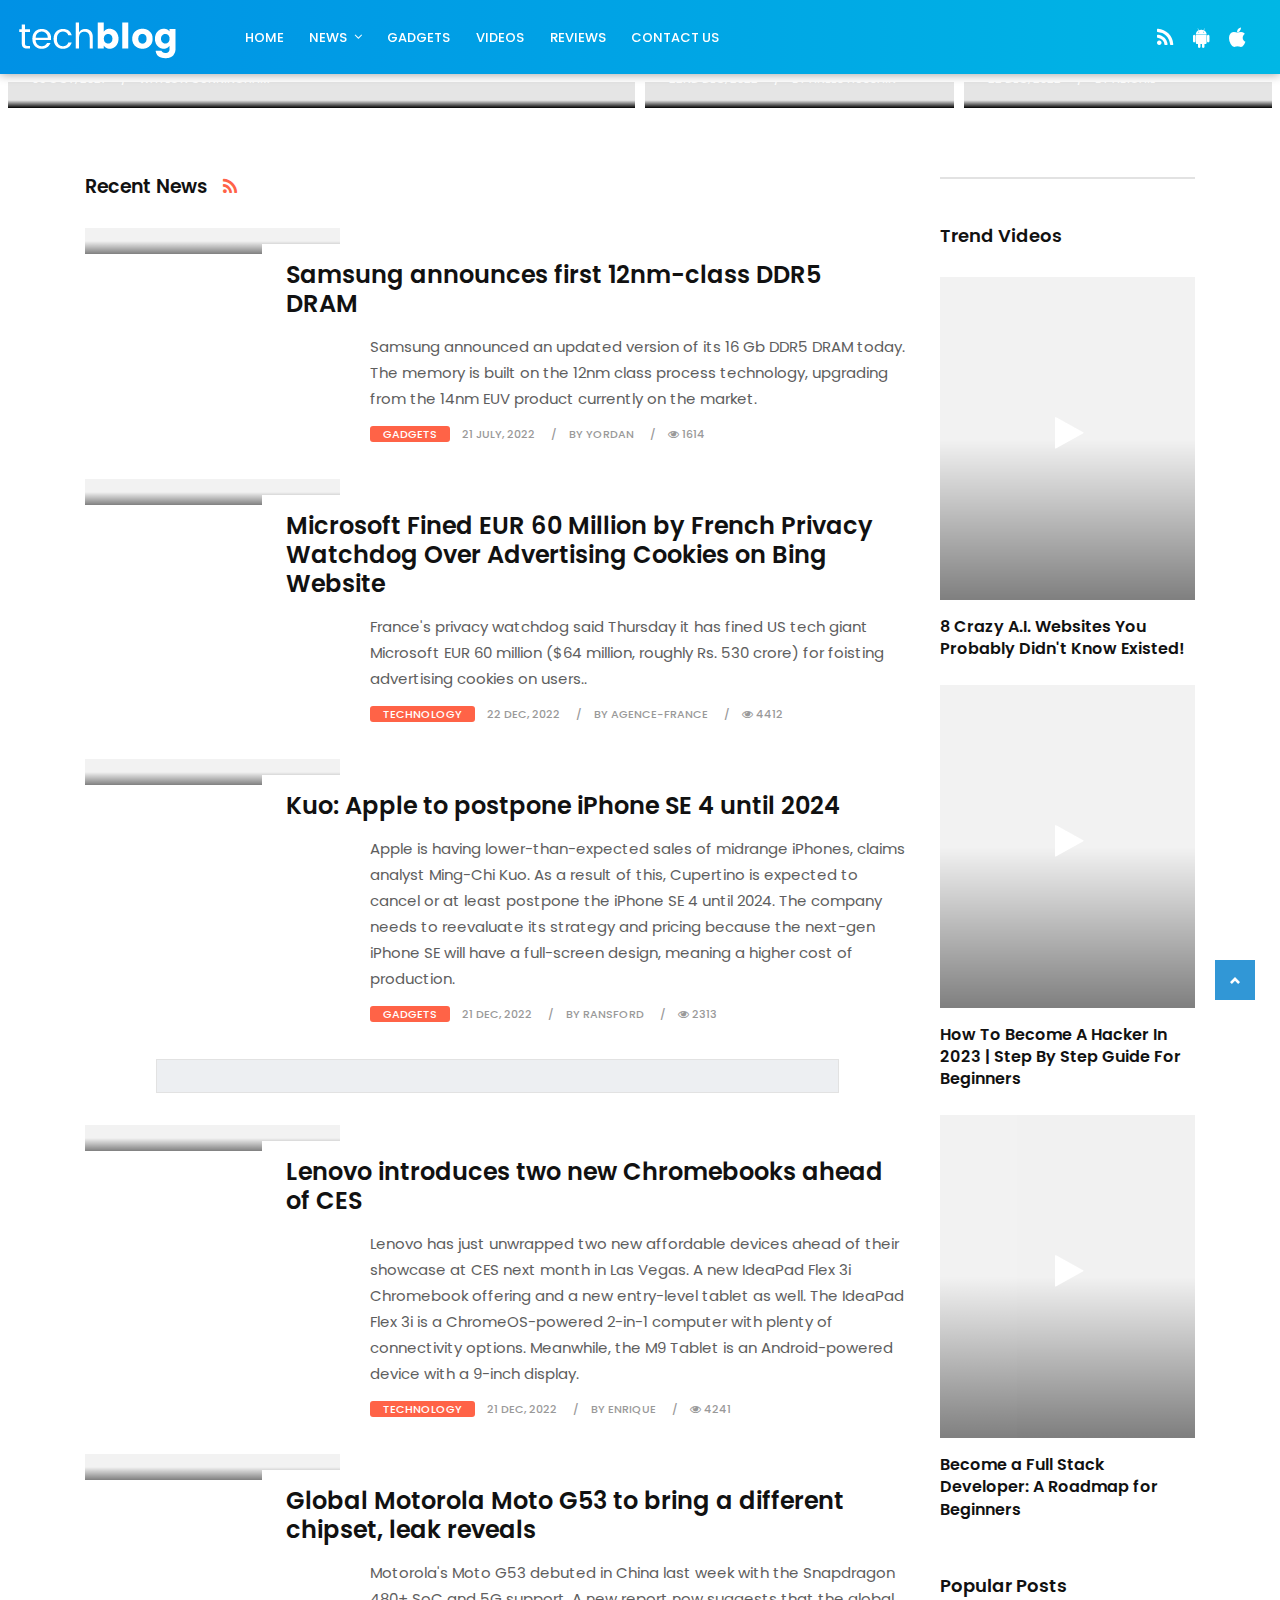
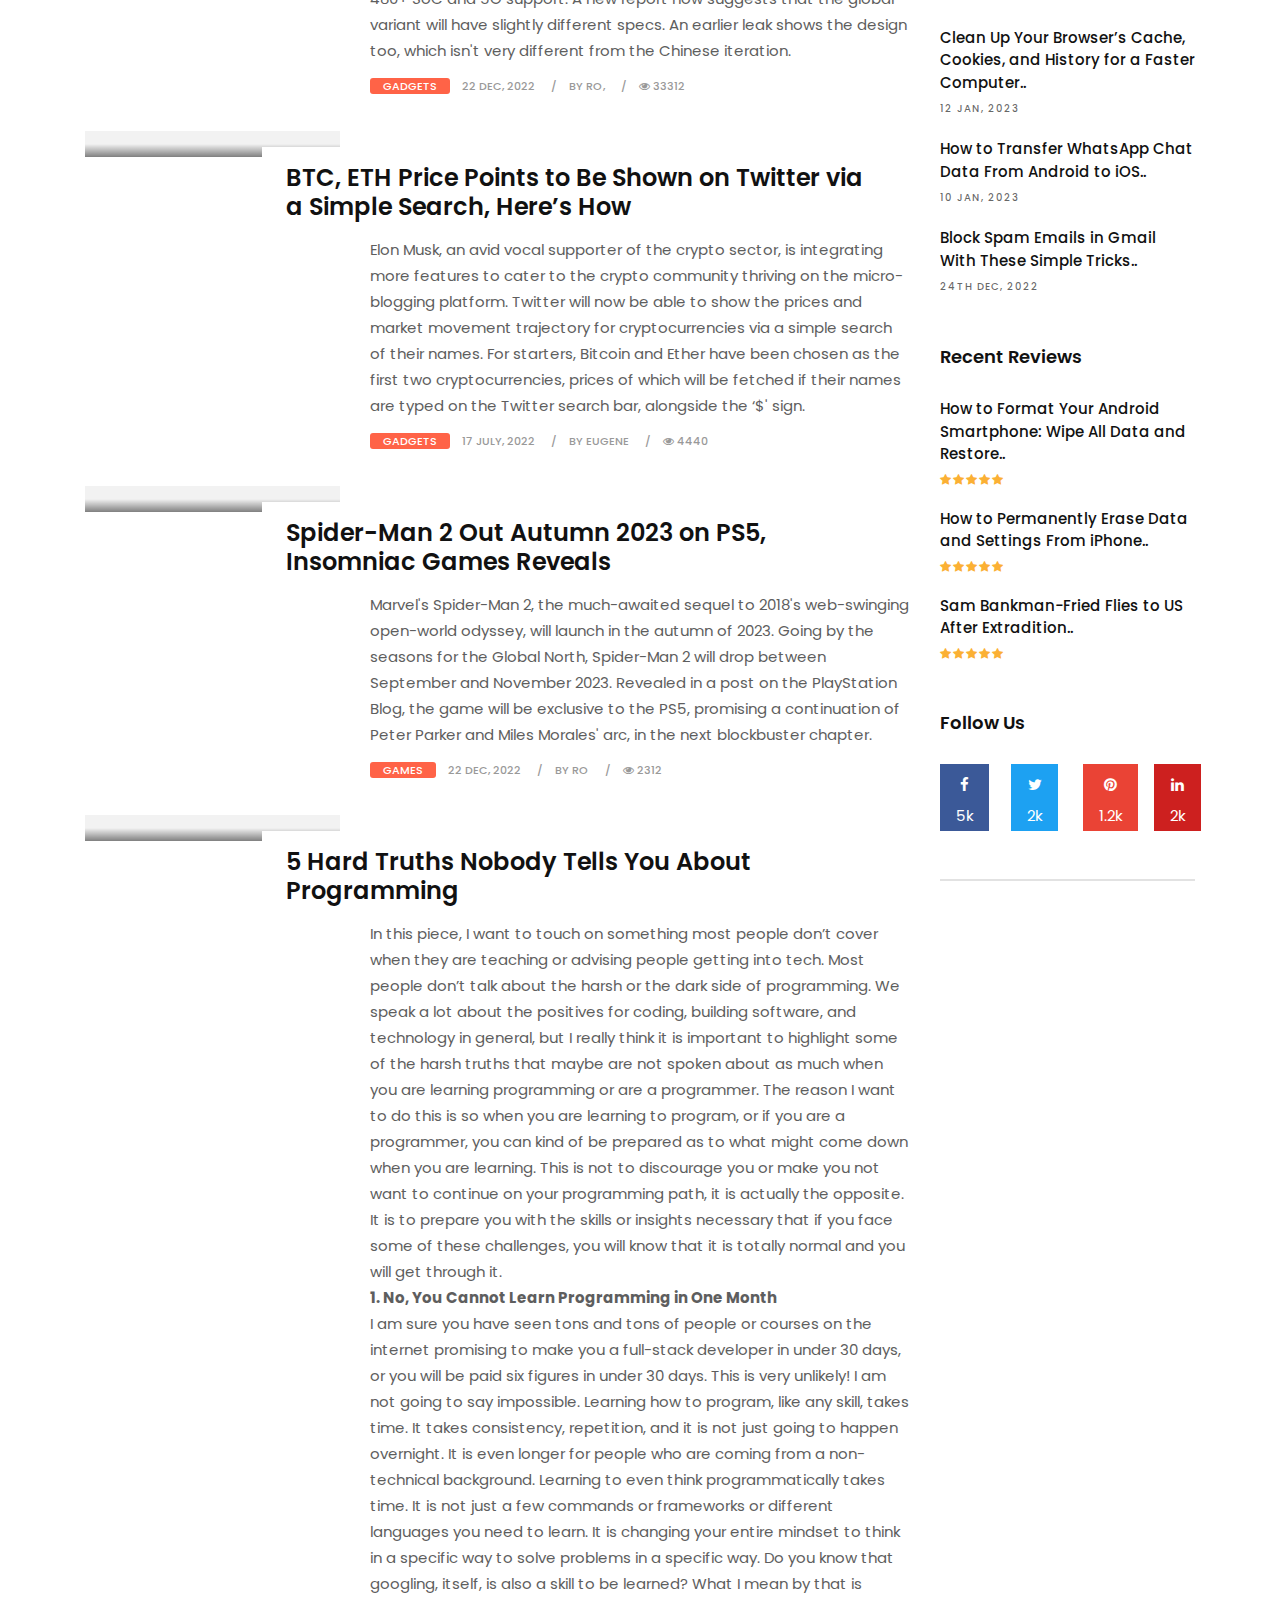
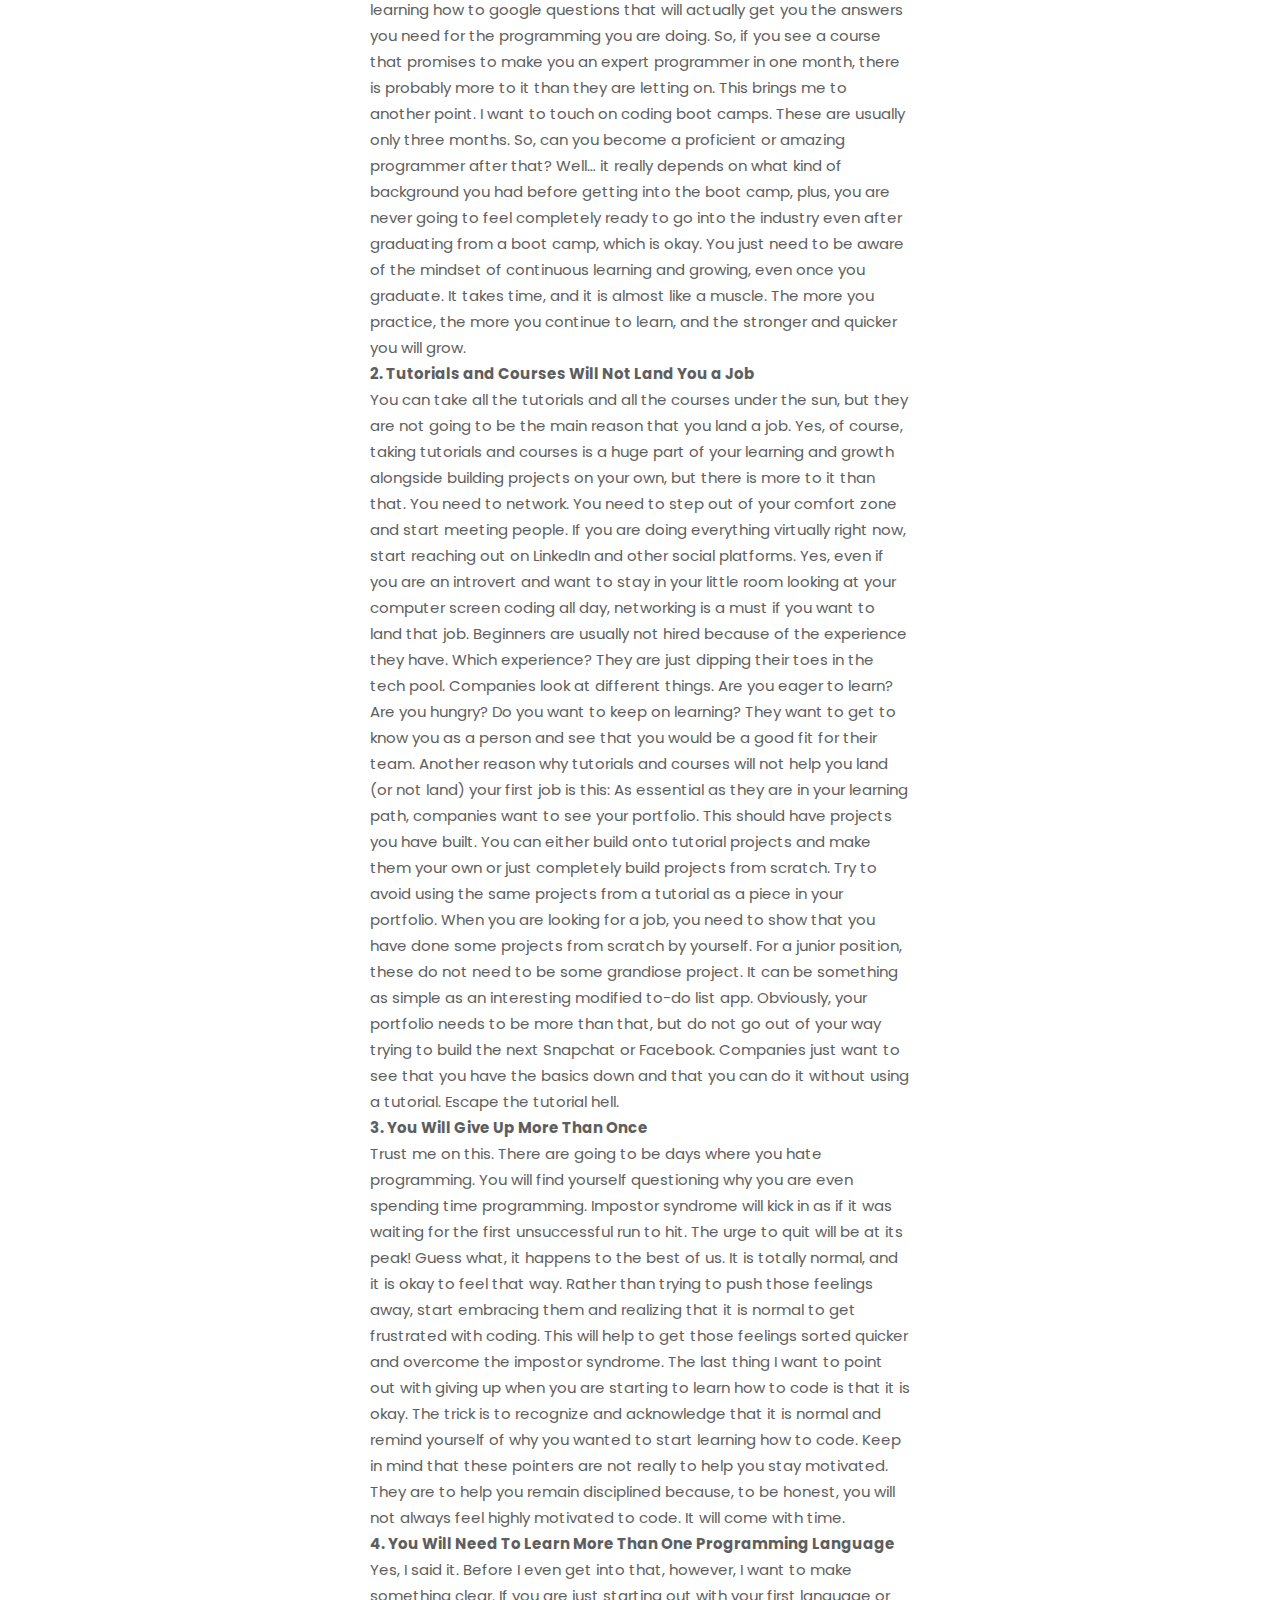
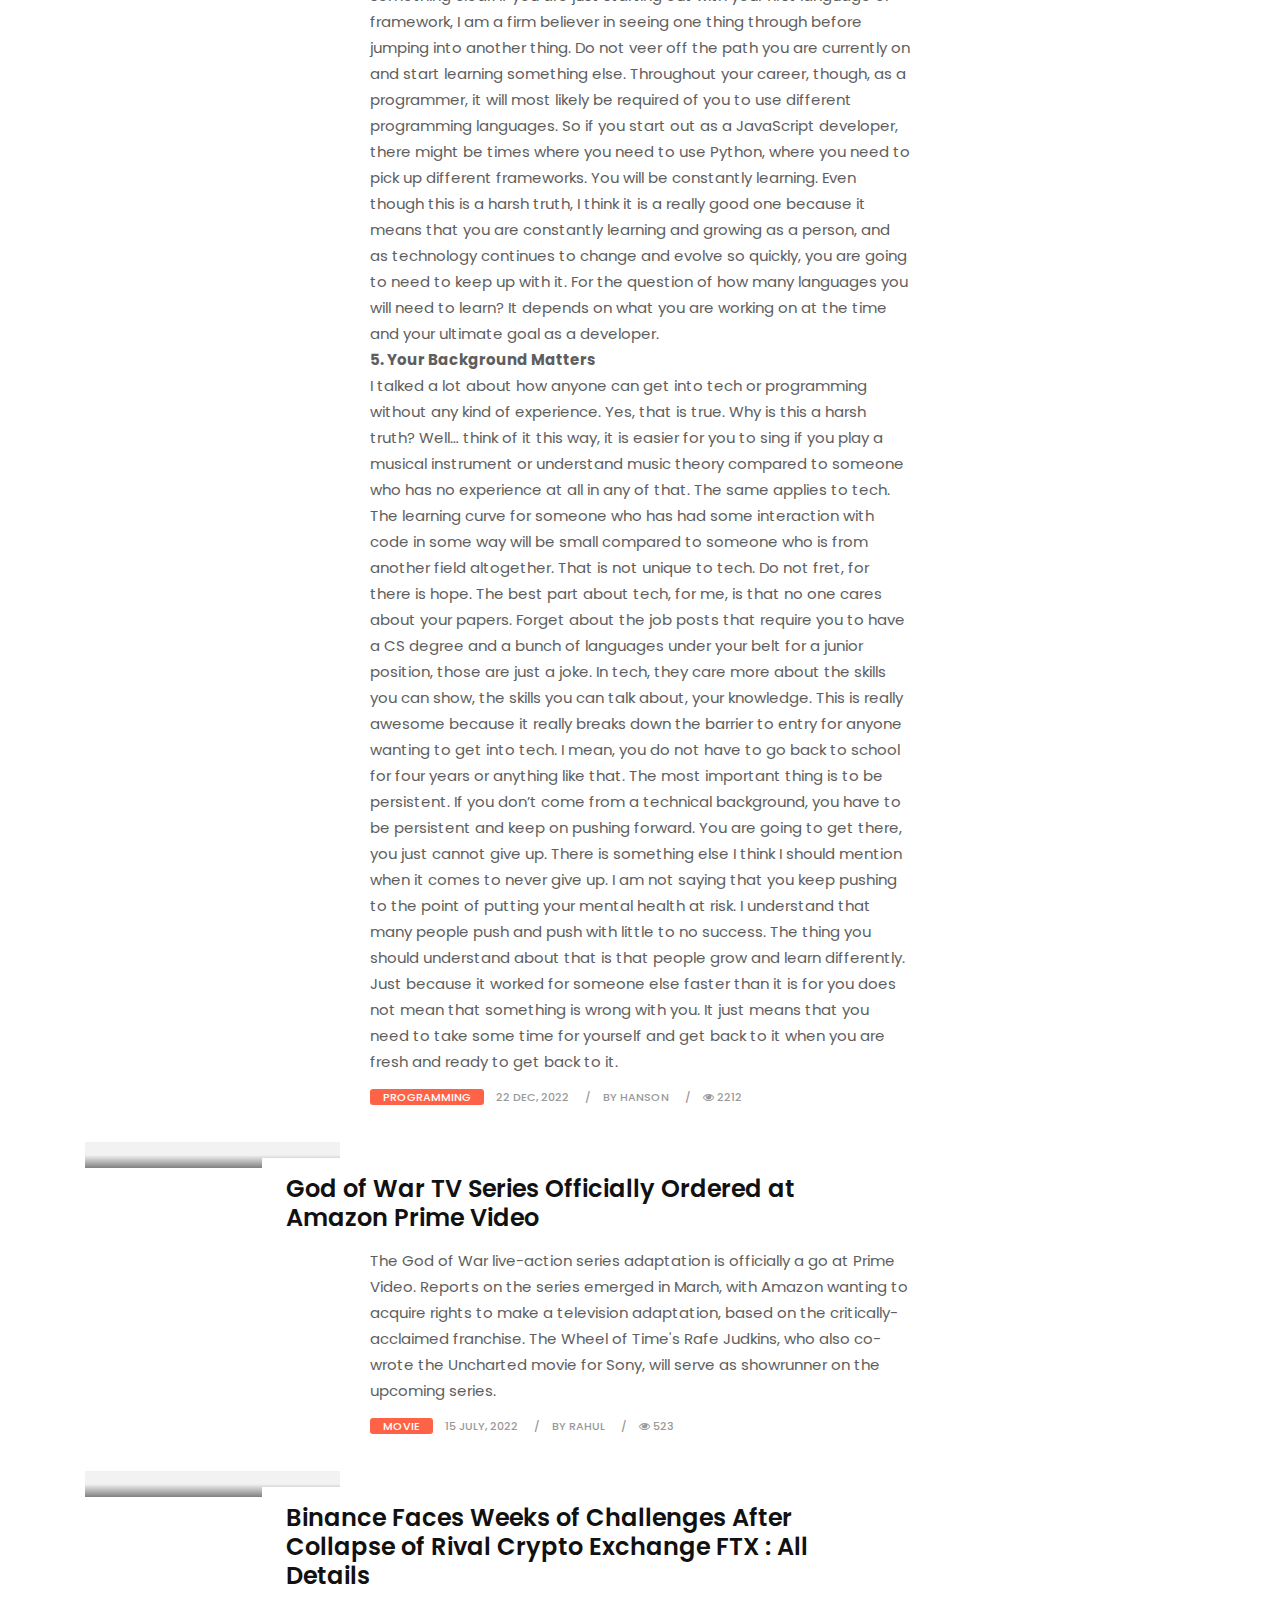
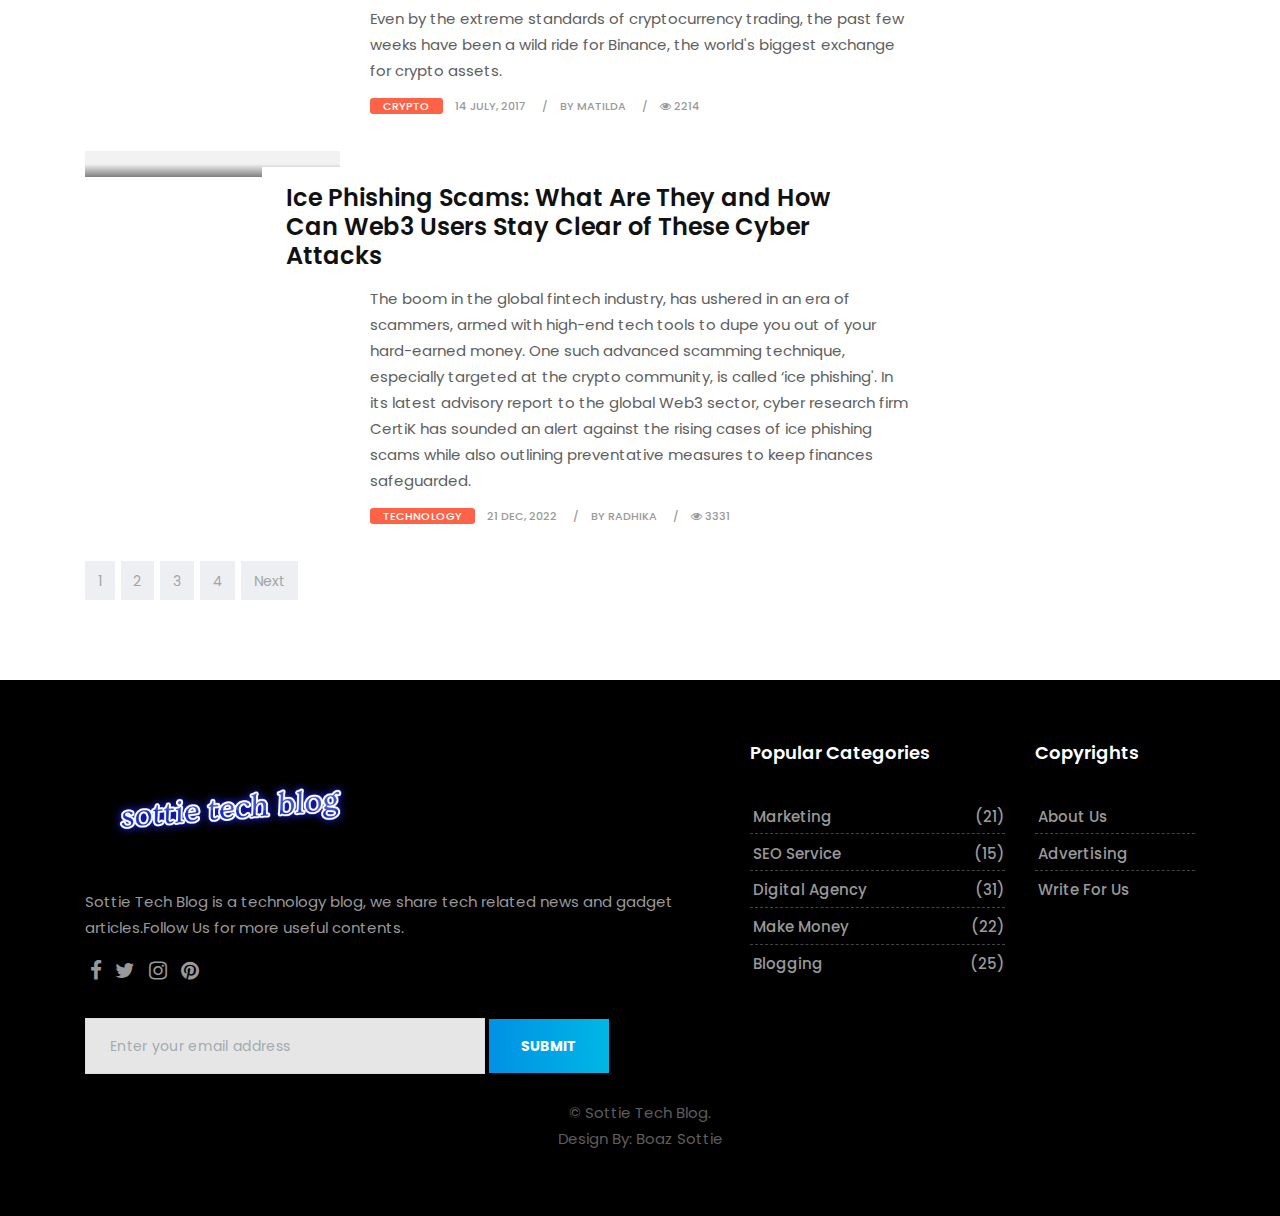
==== commit d43d0b12: "update" ====
--- a/index.html
+++ b/index.html
@@ -557,7 +557,7 @@
                                     </div><!-- end col -->
 
                                     <div class="blog-meta big-meta col-md-8">
-                                        <h4><a href="#index.html" title="">5 Harh Truths Nobody Tells You About Programming</a></h4>
+                                        <h4><a href="#index.html" title="">5 Hard Truths Nobody Tells You About Programming</a></h4>
                                         <p>In this piece, I want to touch on something most people don’t cover when they are teaching or advising people getting into tech. Most people don’t talk about the harsh or the dark side of programming. We speak a lot about the positives for coding, building software, and technology in general, but I really think it is important to highlight some of the harsh truths that maybe are not spoken about as much when you are learning programming or are a programmer.
 
                                             The reason I want to do this is so when you are learning to program, or if you are a programmer, you can kind of be prepared as to what might come down when you are learning. This is not to discourage you or make you not want to continue on your programming path, it is actually the opposite. It is to prepare you with the skills or insights necessary that if you face some of these challenges, you will know that it is totally normal and you will get through it. <br>
@@ -890,7 +890,8 @@
         </section>
             
             
-            <div class="taggbox" style="width:100%;height:100%" data-widget-id="118580" data-tags="false" ></div><script src="https://widget.taggbox.com/embed-lite.min.js" type="text/javascript"></script>
+            <!-- <div class="taggbox" style="width:100%;height:100%" data-widget-id="118580" data-tags="false" ></div><script src="https://widget.taggbox.com/embed-lite.min.js" type="text/javascript"></script> -->
+            <rssapp-carousel id="R5BVA88H2WuzfdTl"></rssapp-carousel><script src="https://widget.rss.app/v1/carousel.js" type="text/javascript" async></script>
 
         <footer class="footer">
             <div class="container">
